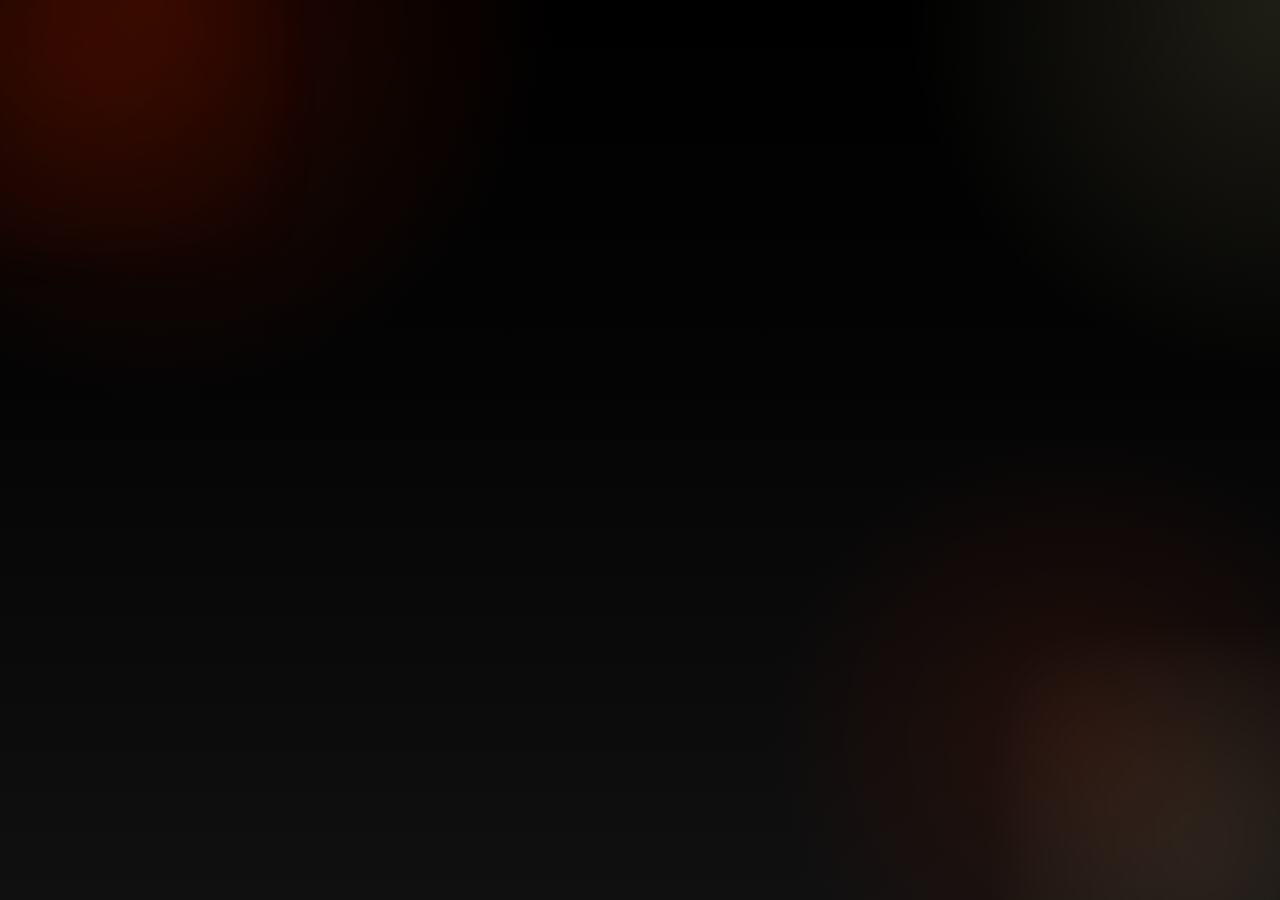
==== contact.html @ 6d23048d "changed colors" ====
<!doctype html>
<html lang="en">
  <head>
    <meta charset="UTF-8" />
    <meta name="viewport" content="width=device-width, initial-scale=1.0" />
    <meta
      name="description"
      content="Request a free estimate for Buddy's top six services and additional work including electrical, flooring, remodeling, cooler service, and general home repairs."
    />
    <meta name="theme-color" content="#000000" />
    <title>Contact | Buddy's Handyman Services</title>
    <link rel="stylesheet" href="styles.css" />
    <link rel="icon" type="image/png" href="/images/bhs-favicon.png?v=6" />
    <link rel="shortcut icon" href="/images/bhs-favicon.png?v=6" />
    <link rel="apple-touch-icon" href="/images/bhs-favicon.png?v=6" />
  </head>
  <body>
    <div id="app"></div>
    <script type="module" src="js/contact.js"></script>
  </body>
</html>
---- styles.css ----
@import url("https://fonts.googleapis.com/css2?family=Manrope:wght@400;500;600;700;800&display=swap");

:root {
  color-scheme: dark;
  --primary: #ff3100;
  --primary-rgb: 255, 49, 0;
  --secondary: #000000;
  --tertiary: #fff3b0;
  --tertiary-rgb: 255, 243, 176;
  --brand-500: var(--primary);
  --brand-400: var(--tertiary);
  --brand-300: var(--tertiary);
  --bg-980: #000000;
  --bg-960: #040404;
  --bg-940: #090909;
  --bg-920: #101010;
  --bg-900: #161616;
  --surface: rgba(0, 0, 0, 0.86);
  --surface-strong: #050505;
  --surface-soft: #0b0b0b;
  --surface-muted: #121212;
  --ink: #fff8d6;
  --ink-soft: rgba(var(--tertiary-rgb), 0.82);
  --ink-faint: rgba(var(--tertiary-rgb), 0.62);
  --line: rgba(var(--tertiary-rgb), 0.12);
  --line-strong: rgba(var(--primary-rgb), 0.28);
  --shadow-sm: 0 18px 36px rgba(0, 0, 0, 0.32);
  --shadow-md: 0 26px 60px rgba(0, 0, 0, 0.42);
  --radius-xl: 2rem;
  --radius-lg: 1.5rem;
  --radius-md: 1.15rem;
  --radius-sm: 1rem;
  --max: 1120px;
}

*,
*::before,
*::after {
  box-sizing: border-box;
}

html,
body {
  margin: 0;
  padding: 0;
}

html {
  scroll-behavior: smooth;
}

body {
  position: relative;
  min-height: 100vh;
  font-family: "Manrope", "Segoe UI", sans-serif;
  color: var(--ink);
  background:
    radial-gradient(circle at 12% 0%, rgba(var(--primary-rgb), 0.16), transparent 28%),
    radial-gradient(circle at 100% 0%, rgba(var(--tertiary-rgb), 0.12), transparent 24%),
    radial-gradient(circle at 84% 82%, rgba(var(--primary-rgb), 0.1), transparent 24%),
    linear-gradient(180deg, var(--bg-980) 0%, var(--bg-960) 42%, var(--bg-920) 100%);
  line-height: 1.6;
  font-size: 17px;
}

body::before,
body::after {
  content: "";
  position: fixed;
  pointer-events: none;
  filter: blur(24px);
  z-index: -1;
}

body::before {
  top: -10rem;
  left: -8rem;
  width: 26rem;
  height: 26rem;
  background: radial-gradient(circle, rgba(var(--primary-rgb), 0.16), rgba(var(--primary-rgb), 0));
  opacity: 0.7;
}

body::after {
  right: -7rem;
  bottom: -8rem;
  width: 24rem;
  height: 24rem;
  background: radial-gradient(circle, rgba(var(--tertiary-rgb), 0.18), rgba(var(--tertiary-rgb), 0));
  opacity: 0.5;
}

#app {
  position: relative;
  min-height: 100vh;
  isolation: isolate;
}

a {
  color: inherit;
  text-underline-offset: 3px;
  -webkit-tap-highlight-color: transparent;
}

img {
  max-width: 100%;
  height: auto;
  display: block;
}

button,
input,
select,
textarea {
  font: inherit;
}

.container {
  width: min(100% - 2rem, var(--max));
  margin-inline: auto;
}

.site-shell {
  padding-bottom: 1rem;
}

.top-header {
  position: sticky;
  top: 0;
  z-index: 40;
  padding: 0.9rem 0 0;
}

.header-shell {
  display: grid;
  gap: 0.95rem;
  padding: 1rem 1.1rem;
  border-radius: 1.7rem;
  border: 1px solid var(--line);
  background: rgba(0, 0, 0, 0.82);
  backdrop-filter: blur(18px);
  box-shadow: var(--shadow-sm);
}

.header-bar {
  display: flex;
  align-items: center;
  justify-content: space-between;
  gap: 1rem;
}

.brand {
  display: flex;
  align-items: center;
  gap: 0.95rem;
  min-width: 0;
  text-decoration: none;
}

.brand:focus-visible,
.nav-toggle:focus-visible,
.nav-link:focus-visible,
.btn:focus-visible,
.phone-link:focus-visible,
.text-link:focus-visible,
.hero-inline-link:focus-visible,
.site-footer a:focus-visible,
input:focus,
select:focus,
textarea:focus {
  outline: 3px solid rgba(var(--primary-rgb), 0.24);
  outline-offset: 2px;
}

.brand-mark {
  width: 3.35rem;
  height: 3.35rem;
  flex: 0 0 auto;
  border-radius: 1.05rem;
  padding: 0.45rem;
  background: linear-gradient(180deg, rgba(var(--primary-rgb), 0.2), rgba(var(--tertiary-rgb), 0.16));
  border: 1px solid rgba(var(--primary-rgb), 0.22);
  box-shadow: 0 10px 22px rgba(0, 0, 0, 0.24);
}

.brand-logo {
  width: 100%;
  height: 100%;
  object-fit: contain;
}

.brand-copy {
  min-width: 0;
}

.brand strong {
  display: block;
  font-size: 1rem;
  line-height: 1.15;
  font-weight: 800;
  letter-spacing: -0.02em;
}

.brand small {
  display: block;
  margin-top: 0.22rem;
  color: var(--ink-faint);
  font-size: 0.88rem;
}

.nav-toggle {
  display: none;
  align-items: center;
  gap: 0.7rem;
  border: 1px solid var(--line);
  border-radius: 999px;
  background: rgba(255, 255, 255, 0.03);
  color: var(--ink);
  padding: 0.72rem 0.92rem;
  cursor: pointer;
  box-shadow: 0 8px 20px rgba(0, 0, 0, 0.24);
}

.nav-toggle-label {
  font-size: 0.92rem;
  font-weight: 700;
}

.nav-toggle-lines {
  display: grid;
  gap: 0.28rem;
}

.nav-toggle-lines span {
  width: 1.1rem;
  height: 2px;
  border-radius: 999px;
  background: currentColor;
  transition: transform 0.2s ease, opacity 0.2s ease;
}

.menu-open .nav-toggle-lines span:first-child {
  transform: translateY(3px) rotate(45deg);
}

.menu-open .nav-toggle-lines span:last-child {
  transform: translateY(-3px) rotate(-45deg);
}

.header-panel {
  display: flex;
  align-items: center;
  justify-content: space-between;
  gap: 1rem;
}

.nav-bar {
  flex: 1 1 auto;
}

.nav-list {
  display: flex;
  flex-wrap: wrap;
  gap: 0.5rem;
  margin: 0;
  padding: 0;
  list-style: none;
}

.nav-link {
  display: inline-flex;
  align-items: center;
  justify-content: center;
  min-height: 46px;
  padding: 0.72rem 1rem;
  border-radius: 999px;
  border: 1px solid transparent;
  color: var(--ink-soft);
  font-weight: 700;
  text-decoration: none;
  transition: border-color 0.18s ease, background-color 0.18s ease, color 0.18s ease, transform 0.18s ease;
}

.nav-link:hover,
.nav-link:focus-visible {
  color: var(--ink);
  background: rgba(var(--primary-rgb), 0.08);
  border-color: rgba(var(--primary-rgb), 0.12);
}

.nav-link.is-active {
  color: var(--brand-500);
  background: rgba(var(--primary-rgb), 0.12);
  border-color: rgba(var(--primary-rgb), 0.2);
  box-shadow: inset 0 0 0 1px rgba(var(--primary-rgb), 0.08);
}

.quick-contact {
  display: flex;
  align-items: center;
  justify-content: flex-end;
  flex-wrap: wrap;
  gap: 0.75rem;
}

.phone-link {
  color: var(--brand-300);
  font-weight: 800;
  text-decoration: none;
}

.header-cta {
  white-space: nowrap;
}

.hero {
  padding: 1.25rem 0 1rem;
}

.hero-shell {
  position: relative;
  display: grid;
  grid-template-columns: minmax(0, 1.45fr) minmax(280px, 0.75fr);
  gap: 1.1rem;
  padding: clamp(1.35rem, 3vw, 2.35rem);
  border-radius: var(--radius-xl);
  border: 1px solid var(--line);
  background:
    linear-gradient(135deg, rgba(0, 0, 0, 0.98), rgba(6, 6, 6, 0.94) 56%, rgba(18, 18, 18, 0.94)),
    linear-gradient(180deg, rgba(var(--primary-rgb), 0.04), rgba(var(--tertiary-rgb), 0.03));
  box-shadow: var(--shadow-md);
  overflow: hidden;
}

.hero-shell::before {
  content: "";
  position: absolute;
  inset: 0;
  background:
    radial-gradient(circle at 10% 12%, rgba(var(--primary-rgb), 0.18), rgba(var(--primary-rgb), 0) 26%),
    radial-gradient(circle at 78% 16%, rgba(var(--tertiary-rgb), 0.12), rgba(var(--tertiary-rgb), 0) 24%),
    linear-gradient(90deg, rgba(var(--primary-rgb), 0.04), rgba(var(--primary-rgb), 0));
  pointer-events: none;
}

.hero-shell::after {
  content: "";
  position: absolute;
  inset: 0;
  background-image: url("images/bhs-logo.png");
  background-repeat: no-repeat;
  background-position: right -2.5rem center;
  background-size: clamp(260px, 34vw, 500px) auto;
  opacity: 0.13;
  pointer-events: none;
  filter: saturate(0.8) brightness(1.05);
}

.hero-copy,
.hero-aside {
  position: relative;
  z-index: 1;
}

.eyebrow {
  margin: 0 0 0.75rem;
  color: var(--brand-500);
  font-size: 0.83rem;
  font-weight: 800;
  letter-spacing: 0.08em;
  text-transform: uppercase;
}

h1,
h2,
h3 {
  margin: 0;
  letter-spacing: -0.04em;
  line-height: 1.08;
  font-weight: 800;
}

h1 {
  max-width: 12ch;
  font-size: clamp(2.2rem, 6vw, 4.35rem);
}

h2 {
  font-size: clamp(1.6rem, 3vw, 2.4rem);
}

h3 {
  font-size: 1.14rem;
}

.hero-lead,
.section-head p,
.card p,
.process-list p,
.license-note,
.site-footer p,
.hero-note,
.rating-panel p {
  color: var(--ink-soft);
}

.hero-lead {
  max-width: 60ch;
  margin: 1rem 0 0;
  font-size: clamp(1rem, 2vw, 1.15rem);
}

.hero-actions {
  display: flex;
  flex-wrap: wrap;
  gap: 0.75rem;
  margin-top: 1.5rem;
}

.hero-note {
  margin: 1rem 0 0;
  color: var(--brand-400);
  font-size: 0.96rem;
}

.hero-aside {
  display: grid;
  gap: 0.85rem;
  align-content: start;
}

.hero-aside-label {
  margin: 0;
  color: var(--ink-faint);
  font-size: 0.88rem;
  font-weight: 700;
  text-transform: uppercase;
  letter-spacing: 0.06em;
}

.hero-aside-card,
.hero-contact-card,
.rating-panel,
.estimate-form,
.site-footer .footer-grid {
  border-radius: var(--radius-lg);
  border: 1px solid var(--line);
  background: linear-gradient(180deg, rgba(5, 5, 5, 0.94), rgba(16, 16, 16, 0.9));
  box-shadow: var(--shadow-sm);
}

.hero-aside-card,
.hero-contact-card {
  padding: 1rem 1.05rem;
}

.hero-points {
  display: grid;
  gap: 0.8rem;
  margin: 0;
  padding: 0;
  list-style: none;
}

.hero-points li {
  display: flex;
  align-items: flex-start;
  gap: 0.7rem;
  color: var(--ink);
  font-weight: 700;
}

.hero-points li::before {
  content: "";
  width: 0.6rem;
  height: 0.6rem;
  flex: 0 0 auto;
  margin-top: 0.4rem;
  border-radius: 999px;
  background: var(--brand-500);
  box-shadow: 0 0 0 6px rgba(var(--primary-rgb), 0.1);
}

.hero-contact-label {
  display: block;
  color: var(--ink-faint);
  font-size: 0.92rem;
  font-weight: 700;
}

.hero-inline-link {
  display: inline-block;
  margin-top: 0.32rem;
  color: var(--brand-500);
  font-size: 1.16rem;
  font-weight: 800;
  text-decoration: none;
}

.btn {
  display: inline-flex;
  align-items: center;
  justify-content: center;
  min-height: 48px;
  padding: 0.86rem 1.22rem;
  border: 1px solid transparent;
  border-radius: 999px;
  font-size: 0.95rem;
  font-weight: 800;
  text-decoration: none;
  cursor: pointer;
  transition: transform 0.18s ease, background-color 0.18s ease, border-color 0.18s ease, box-shadow 0.18s ease, color 0.18s ease;
  touch-action: manipulation;
}

.btn:hover {
  transform: translateY(-1px);
}

.btn-solid {
  color: var(--secondary);
  background: var(--primary);
  border-color: rgba(var(--primary-rgb), 0.36);
  box-shadow: 0 14px 28px rgba(var(--primary-rgb), 0.24);
}

.btn-solid:hover,
.btn-solid:focus-visible {
  background: #ff4a1a;
}

.btn-ghost {
  color: var(--brand-300);
  background: rgba(255, 255, 255, 0.02);
  border-color: var(--line-strong);
}

.btn-ghost:hover,
.btn-ghost:focus-visible {
  border-color: rgba(var(--primary-rgb), 0.3);
  background: rgba(var(--primary-rgb), 0.06);
}

.section {
  padding: 2.4rem 0;
  content-visibility: auto;
  contain-intrinsic-size: 720px;
}

.section-head {
  margin-bottom: 1.25rem;
}

.section-head h2 {
  color: var(--ink);
}

.section-head p {
  max-width: 58ch;
  margin: 0.6rem 0 0;
}

.card-grid {
  display: grid;
  gap: 1rem;
}

.card-grid.three-col {
  grid-template-columns: repeat(3, minmax(0, 1fr));
}

.card-grid.two-col {
  grid-template-columns: repeat(2, minmax(0, 1fr));
}

.card {
  min-height: 100%;
  padding: 1.2rem;
  border-radius: var(--radius-lg);
  border: 1px solid var(--line);
  background: linear-gradient(180deg, rgba(4, 4, 4, 0.94), rgba(15, 15, 15, 0.9));
  box-shadow: var(--shadow-sm);
  transition: transform 0.2s ease, box-shadow 0.2s ease, border-color 0.2s ease;
}

.card:hover {
  transform: translateY(-2px);
  border-color: rgba(var(--primary-rgb), 0.16);
  box-shadow: 0 22px 42px rgba(0, 0, 0, 0.34);
}

.card p {
  margin: 0.7rem 0 0;
}

.text-link {
  color: var(--brand-500);
  font-weight: 800;
  text-decoration: none;
}

.text-link:hover {
  text-decoration: underline;
}

.bullet-list {
  margin: 0.8rem 0 0;
  padding-left: 1.15rem;
  color: var(--ink-soft);
}

.bullet-list li,
.large-list li {
  margin: 0.45rem 0;
}

.process-list {
  display: grid;
  grid-template-columns: repeat(3, minmax(0, 1fr));
  gap: 1rem;
  margin: 0;
  padding: 0;
  list-style: none;
}

.process-list li {
  padding: 1.15rem;
  border-radius: var(--radius-lg);
  border: 1px solid var(--line);
  background: linear-gradient(180deg, rgba(4, 4, 4, 0.94), rgba(15, 15, 15, 0.9));
  box-shadow: var(--shadow-sm);
}

.process-list h3 {
  color: var(--ink);
}

.process-list p {
  margin: 0.65rem 0 0;
}

.chip-row {
  display: flex;
  flex-wrap: wrap;
  gap: 0.7rem;
}

.chip {
  display: inline-flex;
  align-items: center;
  min-height: 42px;
  padding: 0.62rem 0.92rem;
  border-radius: 999px;
  background: rgba(var(--tertiary-rgb), 0.05);
  border: 1px solid rgba(var(--tertiary-rgb), 0.14);
  color: var(--brand-300);
  font-size: 0.92rem;
  font-weight: 800;
  transition: transform 0.18s ease, border-color 0.18s ease, background-color 0.18s ease;
}

.chip:hover,
.chip:focus-visible {
  transform: translateY(-1px);
  border-color: rgba(var(--primary-rgb), 0.22);
  background: rgba(var(--primary-rgb), 0.08);
}

.section-accent {
  padding-top: 0.6rem;
}

.strip-row {
  position: relative;
  display: flex;
  align-items: center;
  justify-content: space-between;
  gap: 1rem;
  padding: 1.35rem 1.4rem;
  border-radius: var(--radius-xl);
  border: 1px solid var(--line);
  background:
    linear-gradient(135deg, rgba(0, 0, 0, 0.98), rgba(7, 7, 7, 0.94) 52%, rgba(18, 18, 18, 0.94)),
    linear-gradient(180deg, rgba(var(--primary-rgb), 0.04), rgba(var(--tertiary-rgb), 0.03));
  box-shadow: var(--shadow-md);
  overflow: hidden;
}

.strip-row::after {
  content: "";
  position: absolute;
  inset: auto -3rem -4rem auto;
  width: 12rem;
  height: 12rem;
  border-radius: 50%;
  background: radial-gradient(circle, rgba(var(--primary-rgb), 0.16), rgba(var(--primary-rgb), 0));
  pointer-events: none;
}

.strip-row > * {
  position: relative;
  z-index: 1;
}

.strip-row h2 {
  color: var(--ink);
}

.strip-row p {
  max-width: 40rem;
  margin: 0.45rem 0 0;
  color: var(--ink-soft);
}

.rating-panel {
  padding: 1.25rem;
}

.rating-score {
  margin: 0;
  color: var(--brand-500);
  font-size: clamp(1.8rem, 4vw, 2.9rem);
}

.testimonial-card .quote {
  color: var(--ink);
  font-size: 1.02rem;
}

.testimonial-card .author {
  margin-top: 0.8rem;
  color: var(--brand-300);
  font-weight: 800;
}

.testimonial-card .context {
  margin-top: 0.2rem;
  color: var(--ink-faint);
  font-size: 0.94rem;
}

.estimate-form {
  display: grid;
  gap: 0.95rem;
  padding: 1.25rem;
}

.estimate-form label {
  display: grid;
  gap: 0.35rem;
  color: var(--ink);
  font-size: 0.95rem;
  font-weight: 700;
}

input,
select,
textarea {
  width: 100%;
  min-height: 48px;
  border: 1px solid var(--line);
  border-radius: var(--radius-sm);
  padding: 0.88rem 1rem;
  color: var(--ink);
  background: rgba(255, 255, 255, 0.02);
  box-shadow: inset 0 1px 2px rgba(0, 0, 0, 0.22);
}

textarea {
  min-height: 8rem;
  resize: vertical;
}

input::placeholder,
textarea::placeholder {
  color: var(--ink-faint);
}

input:focus,
select:focus,
textarea:focus {
  border-color: rgba(var(--primary-rgb), 0.26);
}

.form-status {
  margin: 0.15rem 0 0;
  padding: 0.72rem 0.9rem;
  border-radius: var(--radius-sm);
  border: 1px solid rgba(var(--primary-rgb), 0.18);
  background: rgba(var(--primary-rgb), 0.08);
  color: var(--brand-300);
  font-weight: 700;
}

.license-note {
  margin-top: 1rem;
}

.site-footer {
  padding: 0 0 2rem;
}

.footer-grid {
  display: grid;
  gap: 1rem;
  grid-template-columns: repeat(3, minmax(0, 1fr));
  padding: 1.3rem;
}

.site-footer h2 {
  color: var(--brand-300);
  font-size: 1rem;
}

.site-footer a {
  color: var(--brand-500);
  font-weight: 700;
}

.copyright {
  width: min(100% - 2rem, var(--max));
  margin: 0.9rem auto 0;
  color: var(--ink-faint);
  font-size: 0.92rem;
}

@media (max-width: 1024px) {
  .card-grid.three-col,
  .process-list,
  .footer-grid {
    grid-template-columns: repeat(2, minmax(0, 1fr));
  }

  .hero-shell {
    grid-template-columns: minmax(0, 1fr);
  }

  .hero-shell::after {
    background-position: right -5rem top;
    background-size: clamp(220px, 48vw, 420px) auto;
    opacity: 0.1;
  }
}

@media (max-width: 860px) {
  .top-header {
    padding-top: 0.6rem;
  }

  .header-shell {
    padding: 0.95rem;
    border-radius: 1.4rem;
  }

  .nav-toggle {
    display: inline-flex;
  }

  .header-panel {
    display: none;
    padding-top: 0.3rem;
    border-top: 1px solid rgba(var(--tertiary-rgb), 0.08);
  }

  .header-panel.is-open {
    display: grid;
    gap: 0.9rem;
  }

  .nav-list {
    flex-direction: column;
  }

  .nav-link {
    width: 100%;
    justify-content: flex-start;
  }

  .quick-contact {
    justify-content: flex-start;
  }
}

@media (max-width: 760px) {
  body {
    font-size: 16px;
  }

  .container,
  .copyright {
    width: min(100% - 1.15rem, var(--max));
  }

  .hero {
    padding-top: 0.95rem;
  }

  .hero-shell {
    padding: 1.1rem;
    border-radius: 1.5rem;
  }

  .hero-shell::after {
    background-position: center bottom;
    background-size: min(86vw, 360px) auto;
    opacity: 0.08;
  }

  h1 {
    max-width: none;
    font-size: clamp(2rem, 10vw, 3rem);
  }

  .card-grid.three-col,
  .card-grid.two-col,
  .process-list,
  .footer-grid {
    grid-template-columns: 1fr;
  }

  .section {
    padding: 1.8rem 0;
  }

  .strip-row {
    flex-direction: column;
    align-items: flex-start;
    padding: 1.2rem;
  }
}

@media (max-width: 560px) {
  body::before,
  body::after {
    opacity: 0.45;
  }

  .brand {
    gap: 0.75rem;
  }

  .brand-mark {
    width: 3rem;
    height: 3rem;
  }

  .brand small {
    font-size: 0.82rem;
  }

  .hero-actions,
  .quick-contact {
    width: 100%;
  }

  .hero-actions .btn,
  .quick-contact .btn,
  .strip-row .btn {
    width: 100%;
  }

  .quick-contact .phone-link {
    width: 100%;
  }
}

@media (pointer: coarse) {
  .btn,
  .nav-link,
  .chip,
  .nav-toggle {
    min-height: 48px;
  }
}

@media (prefers-reduced-motion: reduce) {
  html {
    scroll-behavior: auto;
  }

  *,
  *::before,
  *::after {
    animation: none !important;
    transition: none !important;
  }

  .btn:hover,
  .card:hover,
  .chip:hover {
    transform: none;
  }
}
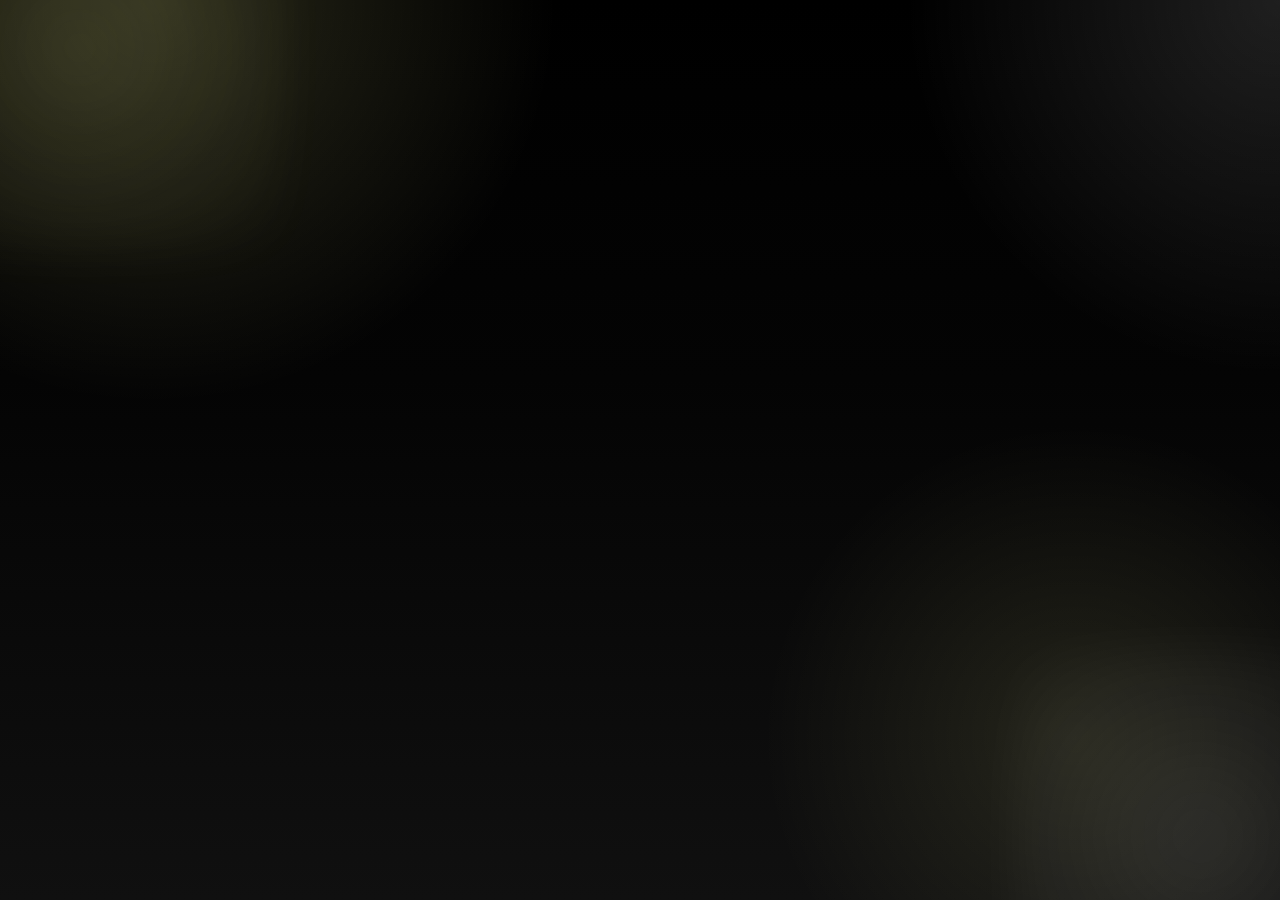
==== commit c7effba1: "added dark mode" ====
--- a/contact.html
+++ b/contact.html
@@ -8,6 +8,7 @@
       content="Request a free estimate for Buddy's top six services and additional work including electrical, flooring, remodeling, cooler service, and general home repairs."
     />
     <meta name="theme-color" content="#000000" />
+    <script src="js/theme-init.js"></script>
     <title>Contact | Buddy's Handyman Services</title>
     <link rel="stylesheet" href="styles.css" />
     <link rel="icon" type="image/png" href="/images/bhs-favicon.png?v=6" />
--- a/styles.css
+++ b/styles.css
@@ -2,11 +2,11 @@
 
 :root {
   color-scheme: dark;
-  --primary: #ff3100;
-  --primary-rgb: 255, 49, 0;
+  --primary: #ffff9d;
+  --primary-rgb: 255, 255, 157;
   --secondary: #000000;
-  --tertiary: #fff3b0;
-  --tertiary-rgb: 255, 243, 176;
+  --tertiary: #ffffff;
+  --tertiary-rgb: 255, 255, 255;
   --brand-500: var(--primary);
   --brand-400: var(--tertiary);
   --brand-300: var(--tertiary);
@@ -19,11 +19,27 @@
   --surface-strong: #050505;
   --surface-soft: #0b0b0b;
   --surface-muted: #121212;
-  --ink: #fff8d6;
+  --ink: #ffffff;
   --ink-soft: rgba(var(--tertiary-rgb), 0.82);
   --ink-faint: rgba(var(--tertiary-rgb), 0.62);
   --line: rgba(var(--tertiary-rgb), 0.12);
   --line-strong: rgba(var(--primary-rgb), 0.28);
+  --accent-ink: var(--brand-500);
+  --header-bg: rgba(0, 0, 0, 0.82);
+  --hero-bg:
+    linear-gradient(135deg, rgba(0, 0, 0, 0.98), rgba(6, 6, 6, 0.94) 56%, rgba(18, 18, 18, 0.94)),
+    linear-gradient(180deg, rgba(var(--primary-rgb), 0.04), rgba(var(--tertiary-rgb), 0.03));
+  --panel-bg: linear-gradient(180deg, rgba(5, 5, 5, 0.94), rgba(16, 16, 16, 0.9));
+  --card-bg: linear-gradient(180deg, rgba(4, 4, 4, 0.94), rgba(15, 15, 15, 0.9));
+  --strip-bg:
+    linear-gradient(135deg, rgba(0, 0, 0, 0.98), rgba(7, 7, 7, 0.94) 52%, rgba(18, 18, 18, 0.94)),
+    linear-gradient(180deg, rgba(var(--primary-rgb), 0.04), rgba(var(--tertiary-rgb), 0.03));
+  --ghost-bg: rgba(255, 255, 255, 0.02);
+  --toggle-bg: rgba(255, 255, 255, 0.03);
+  --chip-bg: rgba(var(--tertiary-rgb), 0.05);
+  --chip-border: rgba(var(--tertiary-rgb), 0.14);
+  --input-bg: rgba(255, 255, 255, 0.02);
+  --solid-hover: #fffebc;
   --shadow-sm: 0 18px 36px rgba(0, 0, 0, 0.32);
   --shadow-md: 0 26px 60px rgba(0, 0, 0, 0.42);
   --radius-xl: 2rem;
@@ -31,6 +47,42 @@
   --radius-md: 1.15rem;
   --radius-sm: 1rem;
   --max: 1120px;
+}
+
+:root[data-theme="light"] {
+  color-scheme: light;
+  --brand-400: #4b4b4b;
+  --brand-300: #111111;
+  --bg-980: #ffffff;
+  --bg-960: #f5f5f5;
+  --bg-940: #ededed;
+  --bg-920: #e5e5e5;
+  --bg-900: #dcdcdc;
+  --surface: rgba(255, 255, 255, 0.92);
+  --surface-strong: #ffffff;
+  --surface-soft: #f6f6f6;
+  --surface-muted: #ebebeb;
+  --ink: #111111;
+  --ink-soft: rgba(0, 0, 0, 0.74);
+  --ink-faint: rgba(0, 0, 0, 0.56);
+  --line: rgba(0, 0, 0, 0.1);
+  --line-strong: rgba(0, 0, 0, 0.14);
+  --accent-ink: #111111;
+  --header-bg: rgba(255, 255, 255, 0.92);
+  --hero-bg:
+    linear-gradient(135deg, rgba(255, 255, 255, 0.98), rgba(247, 247, 247, 0.96) 56%, rgba(236, 236, 236, 0.95)),
+    linear-gradient(180deg, rgba(var(--primary-rgb), 0.08), rgba(255, 255, 255, 0.55));
+  --panel-bg: linear-gradient(180deg, rgba(255, 255, 255, 0.98), rgba(244, 244, 244, 0.95));
+  --card-bg: linear-gradient(180deg, rgba(255, 255, 255, 0.98), rgba(244, 244, 244, 0.95));
+  --strip-bg:
+    linear-gradient(135deg, rgba(255, 255, 255, 0.98), rgba(246, 246, 246, 0.96) 52%, rgba(235, 235, 235, 0.95)),
+    linear-gradient(180deg, rgba(var(--primary-rgb), 0.08), rgba(255, 255, 255, 0.5));
+  --ghost-bg: rgba(0, 0, 0, 0.02);
+  --toggle-bg: rgba(0, 0, 0, 0.03);
+  --chip-bg: rgba(0, 0, 0, 0.03);
+  --chip-border: rgba(0, 0, 0, 0.08);
+  --input-bg: rgba(255, 255, 255, 0.92);
+  --solid-hover: #fffec6;
 }
 
 *,
@@ -137,7 +189,7 @@
   padding: 1rem 1.1rem;
   border-radius: 1.7rem;
   border: 1px solid var(--line);
-  background: rgba(0, 0, 0, 0.82);
+  background: var(--header-bg);
   backdrop-filter: blur(18px);
   box-shadow: var(--shadow-sm);
 }
@@ -214,7 +266,7 @@
   gap: 0.7rem;
   border: 1px solid var(--line);
   border-radius: 999px;
-  background: rgba(255, 255, 255, 0.03);
+  background: var(--toggle-bg);
   color: var(--ink);
   padding: 0.72rem 0.92rem;
   cursor: pointer;
@@ -289,7 +341,7 @@
 }
 
 .nav-link.is-active {
-  color: var(--brand-500);
+  color: var(--accent-ink);
   background: rgba(var(--primary-rgb), 0.12);
   border-color: rgba(var(--primary-rgb), 0.2);
   box-shadow: inset 0 0 0 1px rgba(var(--primary-rgb), 0.08);
@@ -311,6 +363,31 @@
 
 .header-cta {
   white-space: nowrap;
+}
+
+.theme-toggle {
+  gap: 0.62rem;
+  white-space: nowrap;
+}
+
+.theme-toggle.is-active {
+  border-color: rgba(var(--primary-rgb), 0.3);
+  background: rgba(var(--primary-rgb), 0.08);
+}
+
+.theme-toggle-state {
+  display: inline-flex;
+  align-items: center;
+  justify-content: center;
+  min-width: 2.5rem;
+  padding: 0.16rem 0.48rem;
+  border-radius: 999px;
+  background: rgba(var(--primary-rgb), 0.24);
+  color: var(--secondary);
+  font-size: 0.76rem;
+  font-weight: 800;
+  letter-spacing: 0.08em;
+  text-transform: uppercase;
 }
 
 .hero {
@@ -325,9 +402,7 @@
   padding: clamp(1.35rem, 3vw, 2.35rem);
   border-radius: var(--radius-xl);
   border: 1px solid var(--line);
-  background:
-    linear-gradient(135deg, rgba(0, 0, 0, 0.98), rgba(6, 6, 6, 0.94) 56%, rgba(18, 18, 18, 0.94)),
-    linear-gradient(180deg, rgba(var(--primary-rgb), 0.04), rgba(var(--tertiary-rgb), 0.03));
+  background: var(--hero-bg);
   box-shadow: var(--shadow-md);
   overflow: hidden;
 }
@@ -364,7 +439,7 @@
 
 .eyebrow {
   margin: 0 0 0.75rem;
-  color: var(--brand-500);
+  color: var(--accent-ink);
   font-size: 0.83rem;
   font-weight: 800;
   letter-spacing: 0.08em;
@@ -445,7 +520,7 @@
 .site-footer .footer-grid {
   border-radius: var(--radius-lg);
   border: 1px solid var(--line);
-  background: linear-gradient(180deg, rgba(5, 5, 5, 0.94), rgba(16, 16, 16, 0.9));
+  background: var(--panel-bg);
   box-shadow: var(--shadow-sm);
 }
 
@@ -491,7 +566,7 @@
 .hero-inline-link {
   display: inline-block;
   margin-top: 0.32rem;
-  color: var(--brand-500);
+  color: var(--accent-ink);
   font-size: 1.16rem;
   font-weight: 800;
   text-decoration: none;
@@ -526,12 +601,12 @@
 
 .btn-solid:hover,
 .btn-solid:focus-visible {
-  background: #ff4a1a;
+  background: var(--solid-hover);
 }
 
 .btn-ghost {
   color: var(--brand-300);
-  background: rgba(255, 255, 255, 0.02);
+  background: var(--ghost-bg);
   border-color: var(--line-strong);
 }
 
@@ -578,7 +653,7 @@
   padding: 1.2rem;
   border-radius: var(--radius-lg);
   border: 1px solid var(--line);
-  background: linear-gradient(180deg, rgba(4, 4, 4, 0.94), rgba(15, 15, 15, 0.9));
+  background: var(--card-bg);
   box-shadow: var(--shadow-sm);
   transition: transform 0.2s ease, box-shadow 0.2s ease, border-color 0.2s ease;
 }
@@ -594,7 +669,7 @@
 }
 
 .text-link {
-  color: var(--brand-500);
+  color: var(--accent-ink);
   font-weight: 800;
   text-decoration: none;
 }
@@ -627,7 +702,7 @@
   padding: 1.15rem;
   border-radius: var(--radius-lg);
   border: 1px solid var(--line);
-  background: linear-gradient(180deg, rgba(4, 4, 4, 0.94), rgba(15, 15, 15, 0.9));
+  background: var(--card-bg);
   box-shadow: var(--shadow-sm);
 }
 
@@ -651,8 +726,8 @@
   min-height: 42px;
   padding: 0.62rem 0.92rem;
   border-radius: 999px;
-  background: rgba(var(--tertiary-rgb), 0.05);
-  border: 1px solid rgba(var(--tertiary-rgb), 0.14);
+  background: var(--chip-bg);
+  border: 1px solid var(--chip-border);
   color: var(--brand-300);
   font-size: 0.92rem;
   font-weight: 800;
@@ -679,9 +754,7 @@
   padding: 1.35rem 1.4rem;
   border-radius: var(--radius-xl);
   border: 1px solid var(--line);
-  background:
-    linear-gradient(135deg, rgba(0, 0, 0, 0.98), rgba(7, 7, 7, 0.94) 52%, rgba(18, 18, 18, 0.94)),
-    linear-gradient(180deg, rgba(var(--primary-rgb), 0.04), rgba(var(--tertiary-rgb), 0.03));
+  background: var(--strip-bg);
   box-shadow: var(--shadow-md);
   overflow: hidden;
 }
@@ -718,7 +791,7 @@
 
 .rating-score {
   margin: 0;
-  color: var(--brand-500);
+  color: var(--accent-ink);
   font-size: clamp(1.8rem, 4vw, 2.9rem);
 }
 
@@ -762,7 +835,7 @@
   border-radius: var(--radius-sm);
   padding: 0.88rem 1rem;
   color: var(--ink);
-  background: rgba(255, 255, 255, 0.02);
+  background: var(--input-bg);
   box-shadow: inset 0 1px 2px rgba(0, 0, 0, 0.22);
 }
 
@@ -813,8 +886,13 @@
 }
 
 .site-footer a {
-  color: var(--brand-500);
+  color: var(--accent-ink);
   font-weight: 700;
+}
+
+:root[data-theme="light"] .hero-shell::after {
+  opacity: 0.08;
+  filter: saturate(0.7) brightness(0.92);
 }
 
 .copyright {
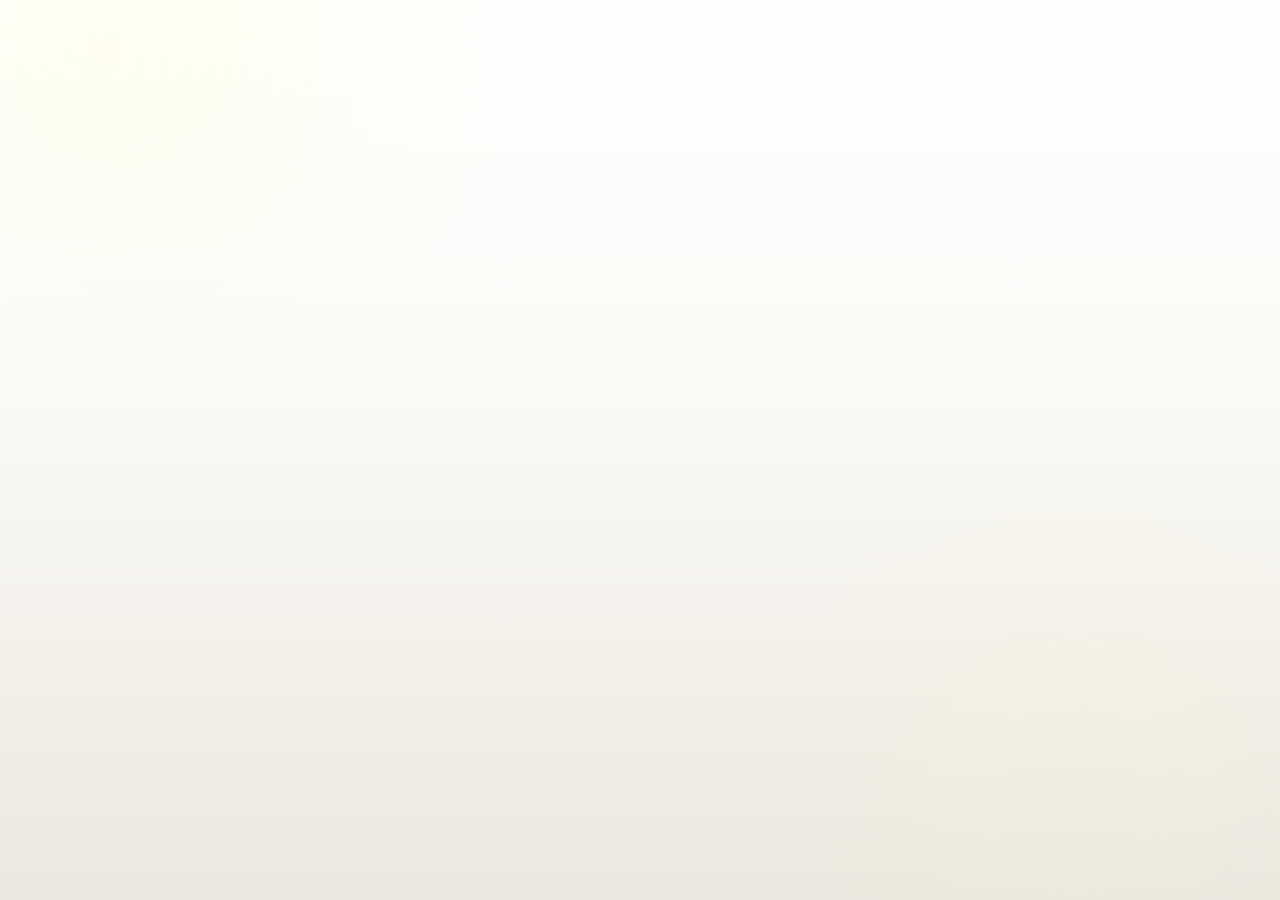
==== commit ff33f9ca: "made more elder friendly" ====
--- a/contact.html
+++ b/contact.html
@@ -7,7 +7,7 @@
       name="description"
       content="Request a free estimate for Buddy's top six services and additional work including electrical, flooring, remodeling, cooler service, and general home repairs."
     />
-    <meta name="theme-color" content="#000000" />
+    <meta name="theme-color" content="#faf8f3" />
     <script src="js/theme-init.js"></script>
     <title>Contact | Buddy's Handyman Services</title>
     <link rel="stylesheet" href="styles.css" />
--- a/styles.css
+++ b/styles.css
@@ -1,4 +1,4 @@
-@import url("https://fonts.googleapis.com/css2?family=Manrope:wght@400;500;600;700;800&display=swap");
+@import url("https://fonts.googleapis.com/css2?family=Atkinson+Hyperlegible:wght@400;700&display=swap");
 
 :root {
   color-scheme: dark;
@@ -40,6 +40,7 @@
   --chip-border: rgba(var(--tertiary-rgb), 0.14);
   --input-bg: rgba(255, 255, 255, 0.02);
   --solid-hover: #fffebc;
+  --focus-ring: #0b57d0;
   --shadow-sm: 0 18px 36px rgba(0, 0, 0, 0.32);
   --shadow-md: 0 26px 60px rgba(0, 0, 0, 0.42);
   --radius-xl: 2rem;
@@ -51,36 +52,36 @@
 
 :root[data-theme="light"] {
   color-scheme: light;
-  --brand-400: #4b4b4b;
+  --brand-400: #3b3b3b;
   --brand-300: #111111;
   --bg-980: #ffffff;
-  --bg-960: #f5f5f5;
-  --bg-940: #ededed;
-  --bg-920: #e5e5e5;
-  --bg-900: #dcdcdc;
+  --bg-960: #fbfaf7;
+  --bg-940: #f4f1ea;
+  --bg-920: #ece8df;
+  --bg-900: #e2ddd2;
   --surface: rgba(255, 255, 255, 0.92);
   --surface-strong: #ffffff;
-  --surface-soft: #f6f6f6;
-  --surface-muted: #ebebeb;
+  --surface-soft: #faf8f3;
+  --surface-muted: #efebe2;
   --ink: #111111;
-  --ink-soft: rgba(0, 0, 0, 0.74);
-  --ink-faint: rgba(0, 0, 0, 0.56);
-  --line: rgba(0, 0, 0, 0.1);
-  --line-strong: rgba(0, 0, 0, 0.14);
+  --ink-soft: rgba(0, 0, 0, 0.84);
+  --ink-faint: rgba(0, 0, 0, 0.68);
+  --line: rgba(0, 0, 0, 0.16);
+  --line-strong: rgba(0, 0, 0, 0.22);
   --accent-ink: #111111;
-  --header-bg: rgba(255, 255, 255, 0.92);
+  --header-bg: rgba(255, 255, 255, 0.97);
   --hero-bg:
-    linear-gradient(135deg, rgba(255, 255, 255, 0.98), rgba(247, 247, 247, 0.96) 56%, rgba(236, 236, 236, 0.95)),
-    linear-gradient(180deg, rgba(var(--primary-rgb), 0.08), rgba(255, 255, 255, 0.55));
-  --panel-bg: linear-gradient(180deg, rgba(255, 255, 255, 0.98), rgba(244, 244, 244, 0.95));
-  --card-bg: linear-gradient(180deg, rgba(255, 255, 255, 0.98), rgba(244, 244, 244, 0.95));
+    linear-gradient(135deg, rgba(255, 255, 255, 0.99), rgba(250, 248, 243, 0.98) 56%, rgba(240, 236, 228, 0.97)),
+    linear-gradient(180deg, rgba(var(--primary-rgb), 0.08), rgba(255, 255, 255, 0.5));
+  --panel-bg: linear-gradient(180deg, rgba(255, 255, 255, 0.99), rgba(248, 245, 239, 0.97));
+  --card-bg: linear-gradient(180deg, rgba(255, 255, 255, 0.99), rgba(248, 245, 239, 0.97));
   --strip-bg:
-    linear-gradient(135deg, rgba(255, 255, 255, 0.98), rgba(246, 246, 246, 0.96) 52%, rgba(235, 235, 235, 0.95)),
-    linear-gradient(180deg, rgba(var(--primary-rgb), 0.08), rgba(255, 255, 255, 0.5));
+    linear-gradient(135deg, rgba(255, 255, 255, 0.99), rgba(250, 248, 243, 0.98) 52%, rgba(240, 236, 228, 0.97)),
+    linear-gradient(180deg, rgba(var(--primary-rgb), 0.08), rgba(255, 255, 255, 0.45));
   --ghost-bg: rgba(0, 0, 0, 0.02);
-  --toggle-bg: rgba(0, 0, 0, 0.03);
+  --toggle-bg: rgba(0, 0, 0, 0.04);
   --chip-bg: rgba(0, 0, 0, 0.03);
-  --chip-border: rgba(0, 0, 0, 0.08);
+  --chip-border: rgba(0, 0, 0, 0.12);
   --input-bg: rgba(255, 255, 255, 0.92);
   --solid-hover: #fffec6;
 }
@@ -99,20 +100,22 @@
 
 html {
   scroll-behavior: smooth;
+  scroll-padding-top: 7.5rem;
 }
 
 body {
   position: relative;
   min-height: 100vh;
-  font-family: "Manrope", "Segoe UI", sans-serif;
+  overflow-x: clip;
+  font-family: "Atkinson Hyperlegible", "Segoe UI", sans-serif;
   color: var(--ink);
   background:
-    radial-gradient(circle at 12% 0%, rgba(var(--primary-rgb), 0.16), transparent 28%),
-    radial-gradient(circle at 100% 0%, rgba(var(--tertiary-rgb), 0.12), transparent 24%),
-    radial-gradient(circle at 84% 82%, rgba(var(--primary-rgb), 0.1), transparent 24%),
+    radial-gradient(circle at 12% 0%, rgba(var(--primary-rgb), 0.1), transparent 26%),
+    radial-gradient(circle at 100% 0%, rgba(var(--tertiary-rgb), 0.08), transparent 20%),
+    radial-gradient(circle at 84% 82%, rgba(var(--primary-rgb), 0.07), transparent 22%),
     linear-gradient(180deg, var(--bg-980) 0%, var(--bg-960) 42%, var(--bg-920) 100%);
-  line-height: 1.6;
-  font-size: 17px;
+  line-height: 1.72;
+  font-size: 18px;
 }
 
 body::before,
@@ -130,7 +133,7 @@
   width: 26rem;
   height: 26rem;
   background: radial-gradient(circle, rgba(var(--primary-rgb), 0.16), rgba(var(--primary-rgb), 0));
-  opacity: 0.7;
+  opacity: 0.35;
 }
 
 body::after {
@@ -139,7 +142,7 @@
   width: 24rem;
   height: 24rem;
   background: radial-gradient(circle, rgba(var(--tertiary-rgb), 0.18), rgba(var(--tertiary-rgb), 0));
-  opacity: 0.5;
+  opacity: 0.24;
 }
 
 #app {
@@ -151,6 +154,7 @@
 a {
   color: inherit;
   text-underline-offset: 3px;
+  text-decoration-thickness: 0.08em;
   -webkit-tap-highlight-color: transparent;
 }
 
@@ -172,8 +176,38 @@
   margin-inline: auto;
 }
 
+.sr-only {
+  position: absolute;
+  width: 1px;
+  height: 1px;
+  padding: 0;
+  margin: -1px;
+  overflow: hidden;
+  clip: rect(0, 0, 0, 0);
+  white-space: nowrap;
+  border: 0;
+}
+
 .site-shell {
-  padding-bottom: 1rem;
+  padding-bottom: 1.5rem;
+}
+
+.skip-link {
+  position: absolute;
+  left: 1rem;
+  top: -4rem;
+  z-index: 100;
+  padding: 0.8rem 1rem;
+  border-radius: 0.9rem;
+  background: #ffffff;
+  color: #111111;
+  font-weight: 700;
+  text-decoration: none;
+  box-shadow: var(--shadow-sm);
+}
+
+.skip-link:focus {
+  top: 0.85rem;
 }
 
 .top-header {
@@ -184,8 +218,9 @@
 }
 
 .header-shell {
+  position: relative;
   display: grid;
-  gap: 0.95rem;
+  gap: 0.75rem;
   padding: 1rem 1.1rem;
   border-radius: 1.7rem;
   border: 1px solid var(--line);
@@ -220,8 +255,8 @@
 input:focus,
 select:focus,
 textarea:focus {
-  outline: 3px solid rgba(var(--primary-rgb), 0.24);
-  outline-offset: 2px;
+  outline: 4px solid var(--focus-ring);
+  outline-offset: 3px;
 }
 
 .brand-mark {
@@ -247,89 +282,108 @@
 
 .brand strong {
   display: block;
-  font-size: 1rem;
-  line-height: 1.15;
+  font-size: 1.12rem;
+  line-height: 1.2;
   font-weight: 800;
-  letter-spacing: -0.02em;
+  letter-spacing: -0.01em;
 }
 
 .brand small {
   display: block;
-  margin-top: 0.22rem;
+  margin-top: 0.3rem;
   color: var(--ink-faint);
-  font-size: 0.88rem;
+  font-size: 0.95rem;
 }
 
 .nav-toggle {
-  display: none;
+  display: inline-flex;
   align-items: center;
-  gap: 0.7rem;
+  justify-content: center;
+  width: 3.45rem;
+  height: 3.45rem;
+  flex: 0 0 auto;
   border: 1px solid var(--line);
   border-radius: 999px;
   background: var(--toggle-bg);
   color: var(--ink);
-  padding: 0.72rem 0.92rem;
+  padding: 0;
   cursor: pointer;
   box-shadow: 0 8px 20px rgba(0, 0, 0, 0.24);
 }
 
-.nav-toggle-label {
-  font-size: 0.92rem;
-  font-weight: 700;
-}
-
 .nav-toggle-lines {
   display: grid;
-  gap: 0.28rem;
+  gap: 0.24rem;
 }
 
 .nav-toggle-lines span {
-  width: 1.1rem;
+  width: 1.15rem;
   height: 2px;
   border-radius: 999px;
   background: currentColor;
   transition: transform 0.2s ease, opacity 0.2s ease;
 }
 
-.menu-open .nav-toggle-lines span:first-child {
-  transform: translateY(3px) rotate(45deg);
-}
-
-.menu-open .nav-toggle-lines span:last-child {
-  transform: translateY(-3px) rotate(-45deg);
+.menu-open .nav-toggle-lines span:nth-child(1) {
+  transform: translateY(6px) rotate(45deg);
+}
+
+.menu-open .nav-toggle-lines span:nth-child(2) {
+  opacity: 0;
+}
+
+.menu-open .nav-toggle-lines span:nth-child(3) {
+  transform: translateY(-6px) rotate(-45deg);
 }
 
 .header-panel {
-  display: flex;
-  align-items: center;
-  justify-content: space-between;
-  gap: 1rem;
+  display: none;
+}
+
+.header-panel.is-open {
+  position: absolute;
+  top: calc(100% + 0.35rem);
+  right: 0;
+  z-index: 5;
+  display: block;
+}
+
+.menu-dropdown {
+  width: min(100%, 24rem);
+  margin-left: auto;
+  padding: 0.95rem;
+  border-radius: 1.35rem;
+  border: 1px solid var(--line);
+  background: var(--panel-bg);
+  box-shadow: var(--shadow-md);
+  overflow: hidden;
 }
 
 .nav-bar {
-  flex: 1 1 auto;
+  min-width: 0;
 }
 
 .nav-list {
-  display: flex;
-  flex-wrap: wrap;
-  gap: 0.5rem;
+  display: grid;
+  gap: 0.48rem;
   margin: 0;
   padding: 0;
   list-style: none;
 }
 
 .nav-link {
-  display: inline-flex;
+  display: flex;
   align-items: center;
-  justify-content: center;
-  min-height: 46px;
-  padding: 0.72rem 1rem;
-  border-radius: 999px;
+  justify-content: flex-start;
+  min-height: 52px;
+  padding: 0.82rem 1rem;
+  border-radius: var(--radius-sm);
   border: 1px solid transparent;
   color: var(--ink-soft);
+  font-size: 1rem;
   font-weight: 700;
   text-decoration: none;
+  overflow-wrap: anywhere;
   transition: border-color 0.18s ease, background-color 0.18s ease, color 0.18s ease, transform 0.18s ease;
 }
 
@@ -348,26 +402,42 @@
 }
 
 .quick-contact {
+  display: grid;
+  gap: 0.7rem;
+  margin-top: 0.85rem;
+}
+
+.phone-link {
   display: flex;
   align-items: center;
-  justify-content: flex-end;
-  flex-wrap: wrap;
-  gap: 0.75rem;
-}
-
-.phone-link {
+  justify-content: center;
+  min-height: 54px;
+  width: 100%;
+  padding: 0.82rem 1rem;
+  border: 1px solid var(--line);
+  border-radius: 999px;
+  background: var(--ghost-bg);
   color: var(--brand-300);
-  font-weight: 800;
-  text-decoration: none;
+  font-size: 1rem;
+  font-weight: 700;
+  text-decoration: underline;
+  transition: border-color 0.18s ease, background-color 0.18s ease, color 0.18s ease;
+}
+
+.phone-link:hover,
+.phone-link:focus-visible {
+  border-color: rgba(var(--primary-rgb), 0.22);
+  background: rgba(var(--primary-rgb), 0.06);
 }
 
 .header-cta {
-  white-space: nowrap;
+  width: 100%;
 }
 
 .theme-toggle {
+  width: 100%;
   gap: 0.62rem;
-  white-space: nowrap;
+  justify-content: space-between;
 }
 
 .theme-toggle.is-active {
@@ -384,10 +454,9 @@
   border-radius: 999px;
   background: rgba(var(--primary-rgb), 0.24);
   color: var(--secondary);
-  font-size: 0.76rem;
+  font-size: 0.84rem;
   font-weight: 800;
-  letter-spacing: 0.08em;
-  text-transform: uppercase;
+  letter-spacing: 0.02em;
 }
 
 .hero {
@@ -426,7 +495,7 @@
   background-repeat: no-repeat;
   background-position: right -2.5rem center;
   background-size: clamp(260px, 34vw, 500px) auto;
-  opacity: 0.13;
+  opacity: 0.08;
   pointer-events: none;
   filter: saturate(0.8) brightness(1.05);
 }
@@ -438,34 +507,38 @@
 }
 
 .eyebrow {
-  margin: 0 0 0.75rem;
+  display: inline-flex;
+  align-items: center;
+  margin: 0 0 0.95rem;
+  padding: 0.38rem 0.7rem;
+  border-radius: 999px;
+  background: rgba(var(--primary-rgb), 0.18);
   color: var(--accent-ink);
-  font-size: 0.83rem;
-  font-weight: 800;
-  letter-spacing: 0.08em;
-  text-transform: uppercase;
+  font-size: 0.96rem;
+  font-weight: 700;
+  letter-spacing: 0.01em;
 }
 
 h1,
 h2,
 h3 {
   margin: 0;
-  letter-spacing: -0.04em;
-  line-height: 1.08;
+  letter-spacing: -0.02em;
+  line-height: 1.15;
   font-weight: 800;
 }
 
 h1 {
-  max-width: 12ch;
-  font-size: clamp(2.2rem, 6vw, 4.35rem);
+  max-width: 15ch;
+  font-size: clamp(2.5rem, 6vw, 4.6rem);
 }
 
 h2 {
-  font-size: clamp(1.6rem, 3vw, 2.4rem);
+  font-size: clamp(1.85rem, 3vw, 2.7rem);
 }
 
 h3 {
-  font-size: 1.14rem;
+  font-size: 1.28rem;
 }
 
 .hero-lead,
@@ -480,9 +553,9 @@
 }
 
 .hero-lead {
-  max-width: 60ch;
-  margin: 1rem 0 0;
-  font-size: clamp(1rem, 2vw, 1.15rem);
+  max-width: 34rem;
+  margin: 1.1rem 0 0;
+  font-size: clamp(1.12rem, 2vw, 1.28rem);
 }
 
 .hero-actions {
@@ -495,7 +568,7 @@
 .hero-note {
   margin: 1rem 0 0;
   color: var(--brand-400);
-  font-size: 0.96rem;
+  font-size: 1rem;
 }
 
 .hero-aside {
@@ -507,10 +580,9 @@
 .hero-aside-label {
   margin: 0;
   color: var(--ink-faint);
-  font-size: 0.88rem;
+  font-size: 0.96rem;
   font-weight: 700;
-  text-transform: uppercase;
-  letter-spacing: 0.06em;
+  letter-spacing: 0.01em;
 }
 
 .hero-aside-card,
@@ -543,6 +615,7 @@
   gap: 0.7rem;
   color: var(--ink);
   font-weight: 700;
+  font-size: 1rem;
 }
 
 .hero-points li::before {
@@ -559,7 +632,7 @@
 .hero-contact-label {
   display: block;
   color: var(--ink-faint);
-  font-size: 0.92rem;
+  font-size: 1rem;
   font-weight: 700;
 }
 
@@ -567,22 +640,27 @@
   display: inline-block;
   margin-top: 0.32rem;
   color: var(--accent-ink);
-  font-size: 1.16rem;
+  font-size: clamp(1rem, 3vw, 1.16rem);
   font-weight: 800;
-  text-decoration: none;
+  text-decoration: underline;
+  overflow-wrap: anywhere;
 }
 
 .btn {
   display: inline-flex;
   align-items: center;
   justify-content: center;
-  min-height: 48px;
-  padding: 0.86rem 1.22rem;
+  min-height: 54px;
+  padding: 0.95rem 1.28rem;
   border: 1px solid transparent;
   border-radius: 999px;
-  font-size: 0.95rem;
+  font-size: 1rem;
   font-weight: 800;
   text-decoration: none;
+  text-align: center;
+  line-height: 1.25;
+  white-space: normal;
+  max-width: 100%;
   cursor: pointer;
   transition: transform 0.18s ease, background-color 0.18s ease, border-color 0.18s ease, box-shadow 0.18s ease, color 0.18s ease;
   touch-action: manipulation;
@@ -622,8 +700,12 @@
   contain-intrinsic-size: 720px;
 }
 
+.section[id] {
+  scroll-margin-top: 7rem;
+}
+
 .section-head {
-  margin-bottom: 1.25rem;
+  margin-bottom: 1.4rem;
 }
 
 .section-head h2 {
@@ -631,8 +713,9 @@
 }
 
 .section-head p {
-  max-width: 58ch;
-  margin: 0.6rem 0 0;
+  max-width: 40rem;
+  margin: 0.7rem 0 0;
+  font-size: 1.06rem;
 }
 
 .card-grid {
@@ -671,16 +754,22 @@
 .text-link {
   color: var(--accent-ink);
   font-weight: 800;
-  text-decoration: none;
+  text-decoration: underline;
 }
 
 .text-link:hover {
   text-decoration: underline;
 }
 
+.support-note {
+  margin: 0.8rem 0 0;
+  color: var(--accent-ink);
+  font-weight: 700;
+}
+
 .bullet-list {
   margin: 0.8rem 0 0;
-  padding-left: 1.15rem;
+  padding-left: 1.35rem;
   color: var(--ink-soft);
 }
 
@@ -711,7 +800,7 @@
 }
 
 .process-list p {
-  margin: 0.65rem 0 0;
+  margin: 0.75rem 0 0;
 }
 
 .chip-row {
@@ -729,7 +818,7 @@
   background: var(--chip-bg);
   border: 1px solid var(--chip-border);
   color: var(--brand-300);
-  font-size: 0.92rem;
+  font-size: 1rem;
   font-weight: 800;
   transition: transform 0.18s ease, border-color 0.18s ease, background-color 0.18s ease;
 }
@@ -792,12 +881,12 @@
 .rating-score {
   margin: 0;
   color: var(--accent-ink);
-  font-size: clamp(1.8rem, 4vw, 2.9rem);
+  font-size: clamp(2rem, 4vw, 3.1rem);
 }
 
 .testimonial-card .quote {
   color: var(--ink);
-  font-size: 1.02rem;
+  font-size: 1.08rem;
 }
 
 .testimonial-card .author {
@@ -820,22 +909,29 @@
 
 .estimate-form label {
   display: grid;
-  gap: 0.35rem;
+  gap: 0.42rem;
   color: var(--ink);
-  font-size: 0.95rem;
+  font-size: 1rem;
   font-weight: 700;
+}
+
+.form-help {
+  margin: 0;
+  color: var(--ink-soft);
+  font-size: 1rem;
 }
 
 input,
 select,
 textarea {
   width: 100%;
-  min-height: 48px;
-  border: 1px solid var(--line);
+  min-height: 54px;
+  border: 2px solid var(--line);
   border-radius: var(--radius-sm);
-  padding: 0.88rem 1rem;
+  padding: 0.95rem 1rem;
   color: var(--ink);
   background: var(--input-bg);
+  font-size: 1rem;
   box-shadow: inset 0 1px 2px rgba(0, 0, 0, 0.22);
 }
 
@@ -862,11 +958,18 @@
   border: 1px solid rgba(var(--primary-rgb), 0.18);
   background: rgba(var(--primary-rgb), 0.08);
   color: var(--brand-300);
+  font-size: 1rem;
   font-weight: 700;
 }
 
 .license-note {
   margin-top: 1rem;
+}
+
+.license-note a {
+  color: var(--accent-ink);
+  font-weight: 700;
+  text-decoration: underline;
 }
 
 .site-footer {
@@ -882,12 +985,13 @@
 
 .site-footer h2 {
   color: var(--brand-300);
-  font-size: 1rem;
+  font-size: 1.08rem;
 }
 
 .site-footer a {
   color: var(--accent-ink);
   font-weight: 700;
+  text-decoration: underline;
 }
 
 :root[data-theme="light"] .hero-shell::after {
@@ -930,32 +1034,17 @@
     border-radius: 1.4rem;
   }
 
-  .nav-toggle {
-    display: inline-flex;
-  }
-
-  .header-panel {
-    display: none;
-    padding-top: 0.3rem;
-    border-top: 1px solid rgba(var(--tertiary-rgb), 0.08);
-  }
-
   .header-panel.is-open {
-    display: grid;
-    gap: 0.9rem;
-  }
-
-  .nav-list {
-    flex-direction: column;
-  }
-
-  .nav-link {
+    position: static;
+    margin-top: 0.3rem;
+  }
+
+  .menu-dropdown {
     width: 100%;
-    justify-content: flex-start;
-  }
-
-  .quick-contact {
-    justify-content: flex-start;
+  }
+
+  .brand strong {
+    font-size: 0.96rem;
   }
 }
 
@@ -973,15 +1062,85 @@
     padding-top: 0.95rem;
   }
 
+  .top-header {
+    padding-top: 0.45rem;
+  }
+
+  .header-shell {
+    padding: 0.82rem;
+    border-radius: 1.25rem;
+  }
+
+  .menu-dropdown {
+    padding: 0.78rem;
+    border-radius: 1.1rem;
+  }
+
+  .nav-list,
+  .quick-contact,
+  .card-grid,
+  .process-list,
+  .footer-grid {
+    gap: 0.78rem;
+  }
+
+  .nav-link {
+    min-height: 44px;
+    padding: 0.7rem 0.9rem;
+  }
+
+  .btn,
+  .phone-link {
+    min-height: 46px;
+    padding: 0.8rem 1rem;
+  }
+
   .hero-shell {
+    gap: 0.9rem;
     padding: 1.1rem;
     border-radius: 1.5rem;
+  }
+
+  .hero-actions {
+    display: grid;
+    grid-template-columns: 1fr;
+    width: 100%;
+  }
+
+  .hero-actions .btn,
+  .strip-row .btn {
+    width: 100%;
+  }
+
+  .hero-note {
+    max-width: 34ch;
+    margin-top: 0.85rem;
+    font-size: 0.92rem;
+  }
+
+  .hero-lead {
+    margin-top: 0.9rem;
+    font-size: 1rem;
+  }
+
+  .hero-aside {
+    gap: 0.75rem;
+  }
+
+  .hero-aside-card,
+  .hero-contact-card,
+  .rating-panel {
+    padding: 0.95rem;
+  }
+
+  .hero-points {
+    gap: 0.65rem;
   }
 
   .hero-shell::after {
     background-position: center bottom;
     background-size: min(86vw, 360px) auto;
-    opacity: 0.08;
+    opacity: 0.06;
   }
 
   h1 {
@@ -1000,45 +1159,123 @@
     padding: 1.8rem 0;
   }
 
+  .section-head {
+    margin-bottom: 1rem;
+  }
+
+  .card,
+  .process-list li,
+  .estimate-form,
+  .site-footer .footer-grid {
+    padding: 1.05rem;
+  }
+
+  .chip-row {
+    display: grid;
+    grid-template-columns: 1fr;
+    gap: 0.55rem;
+  }
+
+  .chip {
+    width: 100%;
+    justify-content: flex-start;
+    padding: 0.72rem 0.9rem;
+  }
+
   .strip-row {
+    gap: 0.85rem;
     flex-direction: column;
     align-items: flex-start;
-    padding: 1.2rem;
+    padding: 1rem;
+    border-radius: 1.25rem;
+  }
+
+  .strip-row p {
+    max-width: none;
+  }
+
+  input,
+  select,
+  textarea {
+    padding: 0.82rem 0.9rem;
   }
 }
 
 @media (max-width: 560px) {
   body::before,
   body::after {
-    opacity: 0.45;
+    opacity: 0.3;
   }
 
   .brand {
-    gap: 0.75rem;
+    gap: 0.65rem;
   }
 
   .brand-mark {
-    width: 3rem;
-    height: 3rem;
+    width: 2.85rem;
+    height: 2.85rem;
+  }
+
+  .brand strong {
+    font-size: 0.9rem;
   }
 
   .brand small {
-    font-size: 0.82rem;
-  }
-
+    font-size: 0.78rem;
+  }
+
+  .menu-dropdown,
   .hero-actions,
   .quick-contact {
     width: 100%;
   }
 
-  .hero-actions .btn,
+  .header-shell {
+    padding: 0.72rem;
+    border-radius: 1.1rem;
+  }
+
+  .menu-dropdown {
+    padding: 0.7rem;
+  }
+
+  .hero-shell {
+    padding: 0.95rem;
+    border-radius: 1.2rem;
+  }
+
+  .hero-lead {
+    font-size: 0.98rem;
+  }
+
+  h1 {
+    font-size: clamp(1.85rem, 11vw, 2.45rem);
+    line-height: 1.04;
+  }
+
   .quick-contact .btn,
-  .strip-row .btn {
+  .phone-link {
     width: 100%;
   }
 
-  .quick-contact .phone-link {
-    width: 100%;
+  .nav-toggle {
+    width: 3rem;
+    height: 3rem;
+  }
+}
+
+@media (max-width: 480px) {
+  .brand small {
+    display: none;
+  }
+
+  .brand strong {
+    font-size: 0.88rem;
+  }
+
+  .container,
+  .copyright {
+    width: min(100% - 0.85rem, var(--max));
   }
 }
 
@@ -1051,6 +1288,49 @@
   }
 }
 
+@media (prefers-contrast: more) {
+  :root,
+  :root[data-theme="light"],
+  :root[data-theme="dark"] {
+    --line: rgba(0, 0, 0, 0.38);
+    --line-strong: rgba(0, 0, 0, 0.48);
+    --ghost-bg: rgba(255, 255, 255, 0.96);
+    --input-bg: #ffffff;
+  }
+
+  :root[data-theme="dark"] {
+    --line: rgba(255, 255, 255, 0.42);
+    --line-strong: rgba(255, 255, 255, 0.56);
+    --ghost-bg: rgba(0, 0, 0, 0.45);
+    --input-bg: rgba(0, 0, 0, 0.85);
+  }
+
+  a,
+  .text-link,
+  .hero-inline-link,
+  .site-footer a,
+  .license-note a {
+    text-decoration: underline;
+  }
+
+  .btn,
+  .phone-link,
+  .nav-link,
+  input,
+  select,
+  textarea,
+  .menu-dropdown,
+  .card,
+  .process-list li,
+  .hero-aside-card,
+  .hero-contact-card,
+  .estimate-form,
+  .rating-panel,
+  .site-footer .footer-grid {
+    border-width: 2px;
+  }
+}
+
 @media (prefers-reduced-motion: reduce) {
   html {
     scroll-behavior: auto;
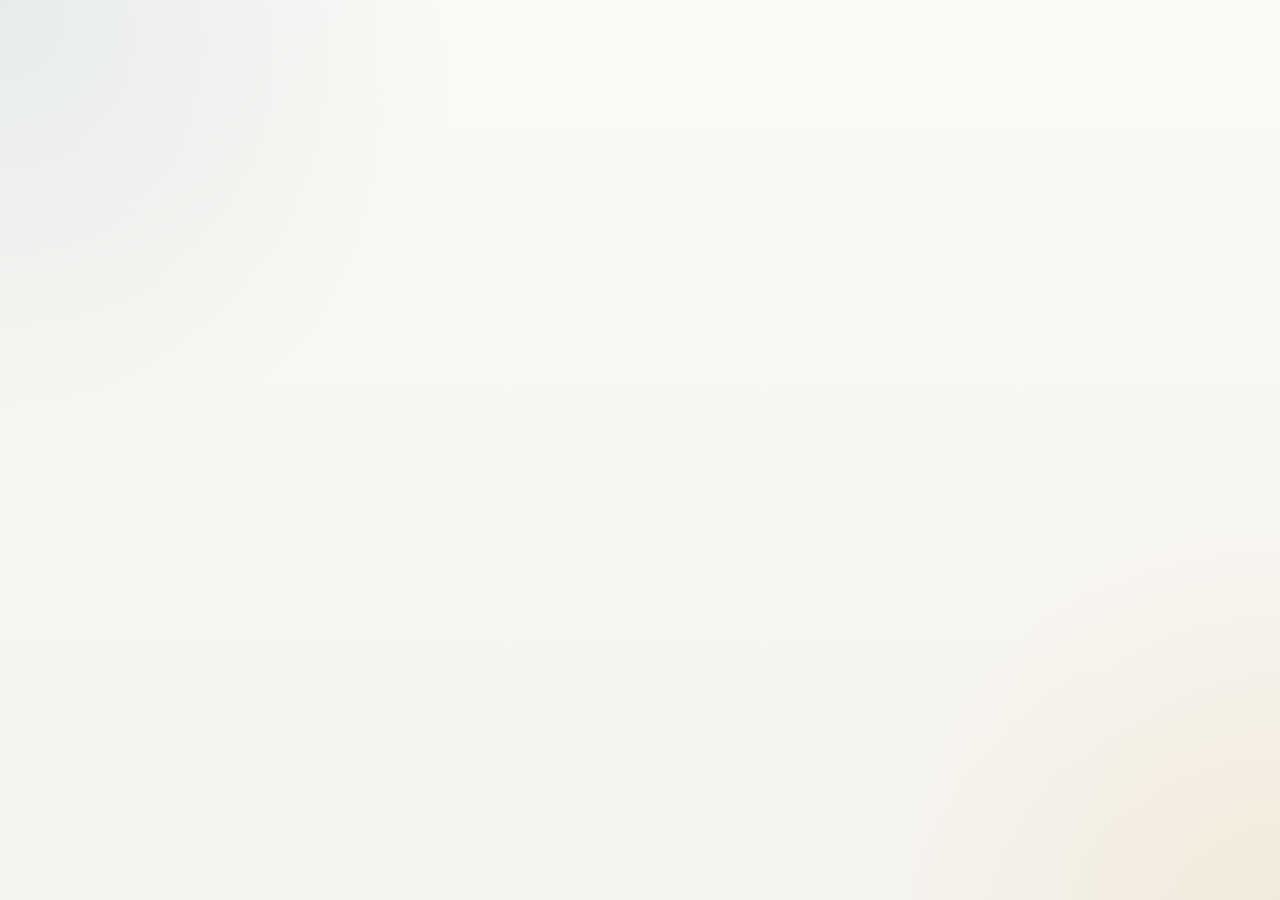
==== commit 41526008: "reformatted the funnel system. Complete UI/UX designtowards simplicity" ====
--- a/contact.html
+++ b/contact.html
@@ -5,17 +5,28 @@
     <meta name="viewport" content="width=device-width, initial-scale=1.0" />
     <meta
       name="description"
-      content="Request a free estimate for Buddy's top six services and additional work including electrical, flooring, remodeling, cooler service, and general home repairs."
+      content="Call, text, or request an estimate from Buddy's Handyman Services for local home repairs in Albuquerque and Rio Rancho."
     />
-    <meta name="theme-color" content="#faf8f3" />
+    <meta name="theme-color" content="#f5f3ee" />
     <script src="js/theme-init.js"></script>
-    <title>Contact | Buddy's Handyman Services</title>
+    <title>Contact Buddy's Handyman Services</title>
     <link rel="stylesheet" href="styles.css" />
     <link rel="icon" type="image/png" href="/images/bhs-favicon.png?v=6" />
     <link rel="shortcut icon" href="/images/bhs-favicon.png?v=6" />
     <link rel="apple-touch-icon" href="/images/bhs-favicon.png?v=6" />
   </head>
   <body>
+    <form name="estimate-request" data-netlify="true" netlify-honeypot="bot-field" hidden>
+      <input type="hidden" name="form-name" value="estimate-request" />
+      <input type="text" name="name" />
+      <input type="tel" name="phone" />
+      <input type="email" name="email" />
+      <input type="text" name="location" />
+      <input type="text" name="service" />
+      <textarea name="message"></textarea>
+      <input type="text" name="source" />
+      <input type="text" name="bot-field" />
+    </form>
     <div id="app"></div>
     <script type="module" src="js/contact.js"></script>
   </body>
--- a/styles.css
+++ b/styles.css
@@ -1,89 +1,56 @@
 @import url("https://fonts.googleapis.com/css2?family=Atkinson+Hyperlegible:wght@400;700&display=swap");
 
 :root {
-  color-scheme: dark;
-  --primary: #ffff9d;
-  --primary-rgb: 255, 255, 157;
-  --secondary: #000000;
-  --tertiary: #ffffff;
-  --tertiary-rgb: 255, 255, 255;
-  --brand-500: var(--primary);
-  --brand-400: var(--tertiary);
-  --brand-300: var(--tertiary);
-  --bg-980: #000000;
-  --bg-960: #040404;
-  --bg-940: #090909;
-  --bg-920: #101010;
-  --bg-900: #161616;
-  --surface: rgba(0, 0, 0, 0.86);
-  --surface-strong: #050505;
-  --surface-soft: #0b0b0b;
-  --surface-muted: #121212;
-  --ink: #ffffff;
-  --ink-soft: rgba(var(--tertiary-rgb), 0.82);
-  --ink-faint: rgba(var(--tertiary-rgb), 0.62);
-  --line: rgba(var(--tertiary-rgb), 0.12);
-  --line-strong: rgba(var(--primary-rgb), 0.28);
-  --accent-ink: var(--brand-500);
-  --header-bg: rgba(0, 0, 0, 0.82);
-  --hero-bg:
-    linear-gradient(135deg, rgba(0, 0, 0, 0.98), rgba(6, 6, 6, 0.94) 56%, rgba(18, 18, 18, 0.94)),
-    linear-gradient(180deg, rgba(var(--primary-rgb), 0.04), rgba(var(--tertiary-rgb), 0.03));
-  --panel-bg: linear-gradient(180deg, rgba(5, 5, 5, 0.94), rgba(16, 16, 16, 0.9));
-  --card-bg: linear-gradient(180deg, rgba(4, 4, 4, 0.94), rgba(15, 15, 15, 0.9));
-  --strip-bg:
-    linear-gradient(135deg, rgba(0, 0, 0, 0.98), rgba(7, 7, 7, 0.94) 52%, rgba(18, 18, 18, 0.94)),
-    linear-gradient(180deg, rgba(var(--primary-rgb), 0.04), rgba(var(--tertiary-rgb), 0.03));
-  --ghost-bg: rgba(255, 255, 255, 0.02);
-  --toggle-bg: rgba(255, 255, 255, 0.03);
-  --chip-bg: rgba(var(--tertiary-rgb), 0.05);
-  --chip-border: rgba(var(--tertiary-rgb), 0.14);
-  --input-bg: rgba(255, 255, 255, 0.02);
-  --solid-hover: #fffebc;
-  --focus-ring: #0b57d0;
-  --shadow-sm: 0 18px 36px rgba(0, 0, 0, 0.32);
-  --shadow-md: 0 26px 60px rgba(0, 0, 0, 0.42);
+  color-scheme: light;
+  --bg: #f5f3ee;
+  --bg-alt: #fbfaf7;
+  --surface: rgba(255, 255, 255, 0.94);
+  --surface-strong: #ffffff;
+  --surface-soft: #eef4f5;
+  --ink: #142027;
+  --ink-soft: rgba(20, 32, 39, 0.8);
+  --ink-faint: rgba(20, 32, 39, 0.62);
+  --line: rgba(20, 32, 39, 0.12);
+  --line-strong: rgba(34, 97, 116, 0.24);
+  --brand: #256174;
+  --brand-strong: #163b49;
+  --brand-soft: #dcecf1;
+  --accent: #dca74d;
+  --accent-ink: #4f3709;
+  --success-soft: #d9f0e3;
+  --danger-soft: #fde4e4;
+  --shadow-sm: 0 16px 34px rgba(20, 32, 39, 0.08);
+  --shadow-md: 0 26px 56px rgba(20, 32, 39, 0.12);
   --radius-xl: 2rem;
   --radius-lg: 1.5rem;
-  --radius-md: 1.15rem;
-  --radius-sm: 1rem;
+  --radius-md: 1rem;
+  --radius-sm: 0.85rem;
   --max: 1120px;
-}
-
-:root[data-theme="light"] {
-  color-scheme: light;
-  --brand-400: #3b3b3b;
-  --brand-300: #111111;
-  --bg-980: #ffffff;
-  --bg-960: #fbfaf7;
-  --bg-940: #f4f1ea;
-  --bg-920: #ece8df;
-  --bg-900: #e2ddd2;
-  --surface: rgba(255, 255, 255, 0.92);
-  --surface-strong: #ffffff;
-  --surface-soft: #faf8f3;
-  --surface-muted: #efebe2;
-  --ink: #111111;
-  --ink-soft: rgba(0, 0, 0, 0.84);
-  --ink-faint: rgba(0, 0, 0, 0.68);
-  --line: rgba(0, 0, 0, 0.16);
-  --line-strong: rgba(0, 0, 0, 0.22);
-  --accent-ink: #111111;
-  --header-bg: rgba(255, 255, 255, 0.97);
-  --hero-bg:
-    linear-gradient(135deg, rgba(255, 255, 255, 0.99), rgba(250, 248, 243, 0.98) 56%, rgba(240, 236, 228, 0.97)),
-    linear-gradient(180deg, rgba(var(--primary-rgb), 0.08), rgba(255, 255, 255, 0.5));
-  --panel-bg: linear-gradient(180deg, rgba(255, 255, 255, 0.99), rgba(248, 245, 239, 0.97));
-  --card-bg: linear-gradient(180deg, rgba(255, 255, 255, 0.99), rgba(248, 245, 239, 0.97));
-  --strip-bg:
-    linear-gradient(135deg, rgba(255, 255, 255, 0.99), rgba(250, 248, 243, 0.98) 52%, rgba(240, 236, 228, 0.97)),
-    linear-gradient(180deg, rgba(var(--primary-rgb), 0.08), rgba(255, 255, 255, 0.45));
-  --ghost-bg: rgba(0, 0, 0, 0.02);
-  --toggle-bg: rgba(0, 0, 0, 0.04);
-  --chip-bg: rgba(0, 0, 0, 0.03);
-  --chip-border: rgba(0, 0, 0, 0.12);
-  --input-bg: rgba(255, 255, 255, 0.92);
-  --solid-hover: #fffec6;
+  --focus-ring: #0f62a7;
+}
+
+:root[data-theme="dark"] {
+  color-scheme: dark;
+  --bg: #0f2027;
+  --bg-alt: #142b35;
+  --surface: rgba(18, 34, 42, 0.92);
+  --surface-strong: rgba(18, 34, 42, 0.98);
+  --surface-soft: rgba(26, 47, 58, 0.96);
+  --ink: #f6f7f7;
+  --ink-soft: rgba(246, 247, 247, 0.82);
+  --ink-faint: rgba(246, 247, 247, 0.64);
+  --line: rgba(246, 247, 247, 0.12);
+  --line-strong: rgba(120, 207, 230, 0.3);
+  --brand: #78cfe6;
+  --brand-strong: #d8f5fb;
+  --brand-soft: rgba(120, 207, 230, 0.14);
+  --accent: #f2bf63;
+  --accent-ink: #231703;
+  --success-soft: rgba(82, 152, 111, 0.22);
+  --danger-soft: rgba(167, 64, 64, 0.26);
+  --shadow-sm: 0 18px 42px rgba(0, 0, 0, 0.28);
+  --shadow-md: 0 28px 64px rgba(0, 0, 0, 0.34);
+  --focus-ring: #8ccfff;
 }
 
 *,
@@ -100,68 +67,36 @@
 
 html {
   scroll-behavior: smooth;
-  scroll-padding-top: 7.5rem;
+  scroll-padding-top: 7rem;
 }
 
 body {
-  position: relative;
   min-height: 100vh;
-  overflow-x: clip;
+  overflow-x: hidden;
   font-family: "Atkinson Hyperlegible", "Segoe UI", sans-serif;
   color: var(--ink);
   background:
-    radial-gradient(circle at 12% 0%, rgba(var(--primary-rgb), 0.1), transparent 26%),
-    radial-gradient(circle at 100% 0%, rgba(var(--tertiary-rgb), 0.08), transparent 20%),
-    radial-gradient(circle at 84% 82%, rgba(var(--primary-rgb), 0.07), transparent 22%),
-    linear-gradient(180deg, var(--bg-980) 0%, var(--bg-960) 42%, var(--bg-920) 100%);
-  line-height: 1.72;
+    radial-gradient(circle at top left, rgba(37, 97, 116, 0.09), transparent 30%),
+    radial-gradient(circle at bottom right, rgba(220, 167, 77, 0.12), transparent 24%),
+    linear-gradient(180deg, var(--bg-alt), var(--bg));
+  line-height: 1.65;
   font-size: 18px;
 }
 
-body::before,
-body::after {
-  content: "";
-  position: fixed;
-  pointer-events: none;
-  filter: blur(24px);
-  z-index: -1;
-}
-
-body::before {
-  top: -10rem;
-  left: -8rem;
-  width: 26rem;
-  height: 26rem;
-  background: radial-gradient(circle, rgba(var(--primary-rgb), 0.16), rgba(var(--primary-rgb), 0));
-  opacity: 0.35;
-}
-
-body::after {
-  right: -7rem;
-  bottom: -8rem;
-  width: 24rem;
-  height: 24rem;
-  background: radial-gradient(circle, rgba(var(--tertiary-rgb), 0.18), rgba(var(--tertiary-rgb), 0));
-  opacity: 0.24;
-}
-
 #app {
-  position: relative;
   min-height: 100vh;
-  isolation: isolate;
 }
 
 a {
   color: inherit;
-  text-underline-offset: 3px;
   text-decoration-thickness: 0.08em;
-  -webkit-tap-highlight-color: transparent;
+  text-underline-offset: 0.18em;
 }
 
 img {
+  display: block;
   max-width: 100%;
   height: auto;
-  display: block;
 }
 
 button,
@@ -188,86 +123,67 @@
   border: 0;
 }
 
-.site-shell {
-  padding-bottom: 1.5rem;
-}
-
 .skip-link {
   position: absolute;
   left: 1rem;
   top: -4rem;
   z-index: 100;
-  padding: 0.8rem 1rem;
-  border-radius: 0.9rem;
-  background: #ffffff;
-  color: #111111;
+  padding: 0.85rem 1rem;
+  border-radius: 999px;
+  background: var(--surface-strong);
+  color: var(--brand-strong);
   font-weight: 700;
-  text-decoration: none;
   box-shadow: var(--shadow-sm);
 }
 
 .skip-link:focus {
-  top: 0.85rem;
+  top: 0.9rem;
 }
 
 .top-header {
   position: sticky;
   top: 0;
-  z-index: 40;
-  padding: 0.9rem 0 0;
+  z-index: 50;
+  padding: 0.8rem 0 0;
 }
 
 .header-shell {
-  position: relative;
-  display: grid;
-  gap: 0.75rem;
-  padding: 1rem 1.1rem;
-  border-radius: 1.7rem;
   border: 1px solid var(--line);
-  background: var(--header-bg);
-  backdrop-filter: blur(18px);
+  border-radius: 1.5rem;
+  background: rgba(255, 255, 255, 0.78);
+  backdrop-filter: blur(16px);
   box-shadow: var(--shadow-sm);
 }
 
-.header-bar {
+:root[data-theme="dark"] .header-shell {
+  background: rgba(18, 34, 42, 0.84);
+}
+
+.header-row {
   display: flex;
   align-items: center;
   justify-content: space-between;
   gap: 1rem;
+  padding: 0.95rem 1.1rem;
 }
 
 .brand {
   display: flex;
   align-items: center;
-  gap: 0.95rem;
+  gap: 0.85rem;
   min-width: 0;
   text-decoration: none;
 }
 
-.brand:focus-visible,
-.nav-toggle:focus-visible,
-.nav-link:focus-visible,
-.btn:focus-visible,
-.phone-link:focus-visible,
-.text-link:focus-visible,
-.hero-inline-link:focus-visible,
-.site-footer a:focus-visible,
-input:focus,
-select:focus,
-textarea:focus {
-  outline: 4px solid var(--focus-ring);
-  outline-offset: 3px;
-}
-
 .brand-mark {
-  width: 3.35rem;
-  height: 3.35rem;
+  width: 3.25rem;
+  height: 3.25rem;
   flex: 0 0 auto;
-  border-radius: 1.05rem;
-  padding: 0.45rem;
-  background: linear-gradient(180deg, rgba(var(--primary-rgb), 0.2), rgba(var(--tertiary-rgb), 0.16));
-  border: 1px solid rgba(var(--primary-rgb), 0.22);
-  box-shadow: 0 10px 22px rgba(0, 0, 0, 0.24);
+  display: grid;
+  place-items: center;
+  border-radius: 1rem;
+  background: linear-gradient(180deg, rgba(37, 97, 116, 0.12), rgba(220, 167, 77, 0.16));
+  border: 1px solid rgba(37, 97, 116, 0.18);
 }
 
 .brand-logo {
@@ -282,440 +198,389 @@
 
 .brand strong {
   display: block;
-  font-size: 1.12rem;
-  line-height: 1.2;
-  font-weight: 800;
-  letter-spacing: -0.01em;
+  font-size: 1.08rem;
+  line-height: 1.15;
 }
 
 .brand small {
   display: block;
-  margin-top: 0.3rem;
+  margin-top: 0.28rem;
   color: var(--ink-faint);
-  font-size: 0.95rem;
-}
-
-.nav-toggle {
+  font-size: 0.92rem;
+}
+
+.header-desktop-tools {
+  display: flex;
+  align-items: center;
+  gap: 0.8rem;
+}
+
+.desktop-nav .nav-list {
+  display: flex;
+}
+
+.nav-list {
+  list-style: none;
+  padding: 0;
+  margin: 0;
+  gap: 0.4rem;
+}
+
+.nav-link,
+.theme-toggle,
+.btn,
+input,
+select,
+textarea,
+.text-link {
+  outline: none;
+}
+
+.nav-link,
+.theme-toggle {
   display: inline-flex;
   align-items: center;
   justify-content: center;
-  width: 3.45rem;
-  height: 3.45rem;
-  flex: 0 0 auto;
-  border: 1px solid var(--line);
+  min-height: 48px;
+  padding: 0.75rem 1rem;
   border-radius: 999px;
-  background: var(--toggle-bg);
-  color: var(--ink);
-  padding: 0;
-  cursor: pointer;
-  box-shadow: 0 8px 20px rgba(0, 0, 0, 0.24);
-}
-
-.nav-toggle-lines {
-  display: grid;
-  gap: 0.24rem;
-}
-
-.nav-toggle-lines span {
-  width: 1.15rem;
-  height: 2px;
-  border-radius: 999px;
-  background: currentColor;
-  transition: transform 0.2s ease, opacity 0.2s ease;
-}
-
-.menu-open .nav-toggle-lines span:nth-child(1) {
-  transform: translateY(6px) rotate(45deg);
-}
-
-.menu-open .nav-toggle-lines span:nth-child(2) {
-  opacity: 0;
-}
-
-.menu-open .nav-toggle-lines span:nth-child(3) {
-  transform: translateY(-6px) rotate(-45deg);
-}
-
-.header-panel {
-  display: none;
-}
-
-.header-panel.is-open {
-  position: absolute;
-  top: calc(100% + 0.35rem);
-  right: 0;
-  z-index: 5;
-  display: block;
-}
-
-.menu-dropdown {
-  width: min(100%, 24rem);
-  margin-left: auto;
-  padding: 0.95rem;
-  border-radius: 1.35rem;
-  border: 1px solid var(--line);
-  background: var(--panel-bg);
-  box-shadow: var(--shadow-md);
-  overflow: hidden;
-}
-
-.nav-bar {
-  min-width: 0;
-}
-
-.nav-list {
-  display: grid;
-  gap: 0.48rem;
-  margin: 0;
-  padding: 0;
-  list-style: none;
-}
-
-.nav-link {
-  display: flex;
-  align-items: center;
-  justify-content: flex-start;
-  min-height: 52px;
-  padding: 0.82rem 1rem;
-  border-radius: var(--radius-sm);
   border: 1px solid transparent;
   color: var(--ink-soft);
-  font-size: 1rem;
   font-weight: 700;
   text-decoration: none;
-  overflow-wrap: anywhere;
-  transition: border-color 0.18s ease, background-color 0.18s ease, color 0.18s ease, transform 0.18s ease;
+  background: transparent;
+  cursor: pointer;
 }
 
 .nav-link:hover,
-.nav-link:focus-visible {
-  color: var(--ink);
-  background: rgba(var(--primary-rgb), 0.08);
-  border-color: rgba(var(--primary-rgb), 0.12);
-}
-
 .nav-link.is-active {
-  color: var(--accent-ink);
-  background: rgba(var(--primary-rgb), 0.12);
-  border-color: rgba(var(--primary-rgb), 0.2);
-  box-shadow: inset 0 0 0 1px rgba(var(--primary-rgb), 0.08);
-}
-
-.quick-contact {
-  display: grid;
-  gap: 0.7rem;
-  margin-top: 0.85rem;
-}
-
-.phone-link {
+  color: var(--brand-strong);
+  background: rgba(37, 97, 116, 0.1);
+  border-color: rgba(37, 97, 116, 0.16);
+}
+
+.action-row {
   display: flex;
-  align-items: center;
-  justify-content: center;
-  min-height: 54px;
-  width: 100%;
-  padding: 0.82rem 1rem;
-  border: 1px solid var(--line);
-  border-radius: 999px;
-  background: var(--ghost-bg);
-  color: var(--brand-300);
-  font-size: 1rem;
-  font-weight: 700;
-  text-decoration: underline;
-  transition: border-color 0.18s ease, background-color 0.18s ease, color 0.18s ease;
-}
-
-.phone-link:hover,
-.phone-link:focus-visible {
-  border-color: rgba(var(--primary-rgb), 0.22);
-  background: rgba(var(--primary-rgb), 0.06);
-}
-
-.header-cta {
-  width: 100%;
-}
-
-.theme-toggle {
-  width: 100%;
-  gap: 0.62rem;
-  justify-content: space-between;
-}
-
-.theme-toggle.is-active {
-  border-color: rgba(var(--primary-rgb), 0.3);
-  background: rgba(var(--primary-rgb), 0.08);
-}
-
-.theme-toggle-state {
+  flex-wrap: wrap;
+  gap: 0.65rem;
+}
+
+.action-row.is-stacked {
+  flex-direction: column;
+}
+
+.btn {
   display: inline-flex;
   align-items: center;
   justify-content: center;
-  min-width: 2.5rem;
-  padding: 0.16rem 0.48rem;
+  min-height: 52px;
+  padding: 0.9rem 1.2rem;
   border-radius: 999px;
-  background: rgba(var(--primary-rgb), 0.24);
-  color: var(--secondary);
-  font-size: 0.84rem;
+  border: 1px solid transparent;
   font-weight: 800;
-  letter-spacing: 0.02em;
+  text-decoration: none;
+  cursor: pointer;
+  transition: transform 0.18s ease, background-color 0.18s ease, border-color 0.18s ease;
+}
+
+.btn:hover {
+  transform: translateY(-1px);
+}
+
+.btn-solid {
+  background: var(--brand);
+  color: #ffffff;
+  border-color: rgba(37, 97, 116, 0.26);
+}
+
+.btn-solid:hover,
+.btn-solid:focus-visible {
+  background: var(--brand-strong);
+}
+
+.btn-ghost {
+  background: rgba(37, 97, 116, 0.08);
+  color: var(--brand-strong);
+  border-color: rgba(37, 97, 116, 0.18);
+}
+
+:root[data-theme="dark"] .btn-ghost {
+  color: var(--brand);
+}
+
+.btn-ghost:hover,
+.btn-ghost:focus-visible {
+  background: rgba(37, 97, 116, 0.14);
+}
+
+.btn-soft {
+  background: rgba(220, 167, 77, 0.16);
+  color: var(--accent-ink);
+  border-color: rgba(220, 167, 77, 0.22);
+}
+
+.btn-soft:hover,
+.btn-soft:focus-visible {
+  background: rgba(220, 167, 77, 0.24);
+}
+
+.theme-toggle {
+  background: rgba(37, 97, 116, 0.08);
+  border-color: var(--line);
+  color: var(--brand-strong);
+}
+
+.theme-toggle.is-active {
+  background: rgba(37, 97, 116, 0.14);
+}
+
+.nav-toggle {
+  display: none;
+  width: 3rem;
+  height: 3rem;
+  padding: 0;
+  border-radius: 999px;
+  border: 1px solid var(--line);
+  background: rgba(37, 97, 116, 0.08);
+  color: var(--ink);
+  cursor: pointer;
+}
+
+.nav-toggle span {
+  display: block;
+  width: 1.1rem;
+  height: 2px;
+  margin: 0.18rem auto;
+  background: currentColor;
+  border-radius: 999px;
+}
+
+.nav-drawer {
+  display: none;
+  border-top: 1px solid var(--line);
+  padding: 0 1rem 1rem;
+}
+
+.nav-drawer.is-open {
+  display: block;
+}
+
+.nav-list.is-mobile {
+  display: grid;
+  padding-top: 0.8rem;
+}
+
+.nav-drawer-actions {
+  display: grid;
+  gap: 0.7rem;
+  margin-top: 0.8rem;
+}
+
+.site-shell {
+  padding-bottom: 2rem;
 }
 
 .hero {
-  padding: 1.25rem 0 1rem;
+  padding: 1rem 0 0.8rem;
 }
 
 .hero-shell {
   position: relative;
   display: grid;
-  grid-template-columns: minmax(0, 1.45fr) minmax(280px, 0.75fr);
+  grid-template-columns: minmax(0, 1.4fr) minmax(280px, 0.9fr);
   gap: 1.1rem;
-  padding: clamp(1.35rem, 3vw, 2.35rem);
+  padding: clamp(1.2rem, 3vw, 2.2rem);
+  border: 1px solid var(--line);
   border-radius: var(--radius-xl);
-  border: 1px solid var(--line);
-  background: var(--hero-bg);
+  background:
+    linear-gradient(180deg, rgba(255, 255, 255, 0.84), rgba(255, 255, 255, 0.92)),
+    linear-gradient(120deg, rgba(37, 97, 116, 0.08), rgba(220, 167, 77, 0.1));
   box-shadow: var(--shadow-md);
   overflow: hidden;
 }
 
-.hero-shell::before {
-  content: "";
-  position: absolute;
-  inset: 0;
+:root[data-theme="dark"] .hero-shell {
   background:
-    radial-gradient(circle at 10% 12%, rgba(var(--primary-rgb), 0.18), rgba(var(--primary-rgb), 0) 26%),
-    radial-gradient(circle at 78% 16%, rgba(var(--tertiary-rgb), 0.12), rgba(var(--tertiary-rgb), 0) 24%),
-    linear-gradient(90deg, rgba(var(--primary-rgb), 0.04), rgba(var(--primary-rgb), 0));
-  pointer-events: none;
+    linear-gradient(180deg, rgba(18, 34, 42, 0.88), rgba(18, 34, 42, 0.96)),
+    linear-gradient(120deg, rgba(120, 207, 230, 0.09), rgba(242, 191, 99, 0.08));
 }
 
 .hero-shell::after {
   content: "";
   position: absolute;
-  inset: 0;
-  background-image: url("images/bhs-logo.png");
-  background-repeat: no-repeat;
-  background-position: right -2.5rem center;
-  background-size: clamp(260px, 34vw, 500px) auto;
-  opacity: 0.08;
+  inset: auto -5rem -5rem auto;
+  width: 24rem;
+  height: 24rem;
+  background:
+    radial-gradient(circle, rgba(220, 167, 77, 0.2), rgba(220, 167, 77, 0)),
+    url("images/bhs-logo.png") no-repeat center / 70%;
+  opacity: 0.14;
   pointer-events: none;
-  filter: saturate(0.8) brightness(1.05);
 }
 
 .hero-copy,
-.hero-aside {
+.hero-panel {
   position: relative;
   z-index: 1;
 }
 
-.eyebrow {
+.eyebrow,
+.card-eyebrow,
+.panel-eyebrow {
   display: inline-flex;
   align-items: center;
-  margin: 0 0 0.95rem;
-  padding: 0.38rem 0.7rem;
+  margin: 0 0 0.8rem;
+  padding: 0.35rem 0.72rem;
   border-radius: 999px;
-  background: rgba(var(--primary-rgb), 0.18);
-  color: var(--accent-ink);
-  font-size: 0.96rem;
+  background: rgba(37, 97, 116, 0.1);
+  color: var(--brand-strong);
+  font-size: 0.94rem;
   font-weight: 700;
-  letter-spacing: 0.01em;
 }
 
 h1,
 h2,
 h3 {
   margin: 0;
+  line-height: 1.12;
   letter-spacing: -0.02em;
-  line-height: 1.15;
-  font-weight: 800;
 }
 
 h1 {
-  max-width: 15ch;
-  font-size: clamp(2.5rem, 6vw, 4.6rem);
+  max-width: 13ch;
+  font-size: clamp(2.45rem, 6vw, 4.5rem);
 }
 
 h2 {
-  font-size: clamp(1.85rem, 3vw, 2.7rem);
+  font-size: clamp(1.9rem, 3vw, 2.7rem);
 }
 
 h3 {
-  font-size: 1.28rem;
+  font-size: 1.24rem;
 }
 
 .hero-lead,
 .section-head p,
 .card p,
-.process-list p,
-.license-note,
+.step-card p,
+.cta-band p,
+.panel-callout p,
+.detail-list span,
 .site-footer p,
-.hero-note,
-.rating-panel p {
+.inline-note,
+.form-help {
   color: var(--ink-soft);
 }
 
 .hero-lead {
-  max-width: 34rem;
-  margin: 1.1rem 0 0;
-  font-size: clamp(1.12rem, 2vw, 1.28rem);
+  max-width: 42rem;
+  margin: 1rem 0 0;
+  font-size: clamp(1.08rem, 2vw, 1.28rem);
 }
 
 .hero-actions {
   display: flex;
   flex-wrap: wrap;
   gap: 0.75rem;
-  margin-top: 1.5rem;
+  margin-top: 1.4rem;
 }
 
 .hero-note {
-  margin: 1rem 0 0;
-  color: var(--brand-400);
-  font-size: 1rem;
-}
-
-.hero-aside {
-  display: grid;
-  gap: 0.85rem;
-  align-content: start;
-}
-
-.hero-aside-label {
+  max-width: 44rem;
+  margin: 0.95rem 0 0;
+  color: var(--ink-faint);
+}
+
+.hero-panel,
+.card,
+.step-card,
+.contact-panel,
+.estimate-form,
+.cta-band,
+.footer-shell,
+.thank-you-card {
+  border: 1px solid var(--line);
+  border-radius: var(--radius-lg);
+  background: var(--surface);
+  box-shadow: var(--shadow-sm);
+}
+
+.hero-panel {
+  padding: 1.1rem;
+}
+
+.hero-highlights {
+  display: grid;
+  gap: 0.8rem;
+  list-style: none;
+  padding: 0;
   margin: 0;
-  color: var(--ink-faint);
-  font-size: 0.96rem;
-  font-weight: 700;
-  letter-spacing: 0.01em;
-}
-
-.hero-aside-card,
-.hero-contact-card,
-.rating-panel,
-.estimate-form,
-.site-footer .footer-grid {
-  border-radius: var(--radius-lg);
-  border: 1px solid var(--line);
-  background: var(--panel-bg);
-  box-shadow: var(--shadow-sm);
-}
-
-.hero-aside-card,
-.hero-contact-card {
-  padding: 1rem 1.05rem;
-}
-
-.hero-points {
-  display: grid;
-  gap: 0.8rem;
-  margin: 0;
-  padding: 0;
-  list-style: none;
-}
-
-.hero-points li {
+}
+
+.hero-highlights li {
   display: flex;
-  align-items: flex-start;
   gap: 0.7rem;
   color: var(--ink);
   font-weight: 700;
-  font-size: 1rem;
-}
-
-.hero-points li::before {
+}
+
+.hero-highlights li::before {
   content: "";
-  width: 0.6rem;
-  height: 0.6rem;
+  width: 0.65rem;
+  height: 0.65rem;
   flex: 0 0 auto;
-  margin-top: 0.4rem;
+  margin-top: 0.48rem;
   border-radius: 999px;
-  background: var(--brand-500);
-  box-shadow: 0 0 0 6px rgba(var(--primary-rgb), 0.1);
-}
-
-.hero-contact-label {
-  display: block;
-  color: var(--ink-faint);
-  font-size: 1rem;
-  font-weight: 700;
-}
-
-.hero-inline-link {
-  display: inline-block;
-  margin-top: 0.32rem;
-  color: var(--accent-ink);
-  font-size: clamp(1rem, 3vw, 1.16rem);
+  background: var(--accent);
+  box-shadow: 0 0 0 6px rgba(220, 167, 77, 0.12);
+}
+
+.panel-callout {
+  margin-top: 1rem;
+  padding-top: 1rem;
+  border-top: 1px solid var(--line);
+}
+
+.panel-title {
+  color: var(--ink);
   font-weight: 800;
-  text-decoration: underline;
-  overflow-wrap: anywhere;
-}
-
-.btn {
-  display: inline-flex;
-  align-items: center;
-  justify-content: center;
-  min-height: 54px;
-  padding: 0.95rem 1.28rem;
-  border: 1px solid transparent;
-  border-radius: 999px;
-  font-size: 1rem;
-  font-weight: 800;
-  text-decoration: none;
-  text-align: center;
-  line-height: 1.25;
-  white-space: normal;
-  max-width: 100%;
-  cursor: pointer;
-  transition: transform 0.18s ease, background-color 0.18s ease, border-color 0.18s ease, box-shadow 0.18s ease, color 0.18s ease;
-  touch-action: manipulation;
-}
-
-.btn:hover {
-  transform: translateY(-1px);
-}
-
-.btn-solid {
-  color: var(--secondary);
-  background: var(--primary);
-  border-color: rgba(var(--primary-rgb), 0.36);
-  box-shadow: 0 14px 28px rgba(var(--primary-rgb), 0.24);
-}
-
-.btn-solid:hover,
-.btn-solid:focus-visible {
-  background: var(--solid-hover);
-}
-
-.btn-ghost {
-  color: var(--brand-300);
-  background: var(--ghost-bg);
-  border-color: var(--line-strong);
-}
-
-.btn-ghost:hover,
-.btn-ghost:focus-visible {
-  border-color: rgba(var(--primary-rgb), 0.3);
-  background: rgba(var(--primary-rgb), 0.06);
+}
+
+.panel-actions {
+  display: flex;
+  flex-wrap: wrap;
+  gap: 0.8rem;
+  margin-top: 0.75rem;
 }
 
 .section {
-  padding: 2.4rem 0;
-  content-visibility: auto;
-  contain-intrinsic-size: 720px;
-}
-
-.section[id] {
-  scroll-margin-top: 7rem;
+  padding: 2.3rem 0;
+}
+
+.section-tight {
+  padding-top: 0.2rem;
 }
 
 .section-head {
-  margin-bottom: 1.4rem;
-}
-
-.section-head h2 {
-  color: var(--ink);
+  margin-bottom: 1.3rem;
 }
 
 .section-head p {
-  max-width: 40rem;
+  max-width: 46rem;
   margin: 0.7rem 0 0;
-  font-size: 1.06rem;
+  font-size: 1.04rem;
+}
+
+.split-layout {
+  display: grid;
+  grid-template-columns: repeat(2, minmax(0, 1fr));
+  gap: 1rem;
+}
+
+.stack-list,
+.process-stack {
+  display: grid;
+  gap: 1rem;
 }
 
 .card-grid {
@@ -731,208 +596,117 @@
   grid-template-columns: repeat(2, minmax(0, 1fr));
 }
 
+.card,
+.step-card,
+.contact-panel,
+.estimate-form,
+.thank-you-card {
+  padding: 1.2rem;
+}
+
 .card {
   min-height: 100%;
-  padding: 1.2rem;
-  border-radius: var(--radius-lg);
-  border: 1px solid var(--line);
-  background: var(--card-bg);
-  box-shadow: var(--shadow-sm);
-  transition: transform 0.2s ease, box-shadow 0.2s ease, border-color 0.2s ease;
-}
-
-.card:hover {
-  transform: translateY(-2px);
-  border-color: rgba(var(--primary-rgb), 0.16);
-  box-shadow: 0 22px 42px rgba(0, 0, 0, 0.34);
-}
-
-.card p {
+}
+
+.card p,
+.step-card p {
   margin: 0.7rem 0 0;
 }
 
 .text-link {
-  color: var(--accent-ink);
+  color: var(--brand-strong);
   font-weight: 800;
+}
+
+.text-link:hover,
+.text-link:focus-visible {
   text-decoration: underline;
 }
 
-.text-link:hover {
-  text-decoration: underline;
-}
-
-.support-note {
-  margin: 0.8rem 0 0;
-  color: var(--accent-ink);
-  font-weight: 700;
-}
-
-.bullet-list {
-  margin: 0.8rem 0 0;
-  padding-left: 1.35rem;
-  color: var(--ink-soft);
-}
-
-.bullet-list li,
-.large-list li {
-  margin: 0.45rem 0;
-}
-
-.process-list {
-  display: grid;
-  grid-template-columns: repeat(3, minmax(0, 1fr));
-  gap: 1rem;
-  margin: 0;
-  padding: 0;
-  list-style: none;
-}
-
-.process-list li {
-  padding: 1.15rem;
-  border-radius: var(--radius-lg);
-  border: 1px solid var(--line);
-  background: var(--card-bg);
-  box-shadow: var(--shadow-sm);
-}
-
-.process-list h3 {
+.step-card {
+  background: var(--surface-strong);
+}
+
+.detail-list {
+  display: grid;
+  gap: 0.75rem;
+  margin-top: 1rem;
+}
+
+.detail-list div {
+  display: grid;
+  gap: 0.16rem;
+}
+
+.detail-list strong {
   color: var(--ink);
 }
 
-.process-list p {
-  margin: 0.75rem 0 0;
-}
-
-.chip-row {
-  display: flex;
-  flex-wrap: wrap;
-  gap: 0.7rem;
-}
-
-.chip {
-  display: inline-flex;
-  align-items: center;
-  min-height: 42px;
-  padding: 0.62rem 0.92rem;
-  border-radius: 999px;
-  background: var(--chip-bg);
-  border: 1px solid var(--chip-border);
-  color: var(--brand-300);
-  font-size: 1rem;
-  font-weight: 800;
-  transition: transform 0.18s ease, border-color 0.18s ease, background-color 0.18s ease;
-}
-
-.chip:hover,
-.chip:focus-visible {
-  transform: translateY(-1px);
-  border-color: rgba(var(--primary-rgb), 0.22);
-  background: rgba(var(--primary-rgb), 0.08);
-}
-
-.section-accent {
-  padding-top: 0.6rem;
-}
-
-.strip-row {
-  position: relative;
+.cta-band {
   display: flex;
   align-items: center;
   justify-content: space-between;
   gap: 1rem;
   padding: 1.35rem 1.4rem;
-  border-radius: var(--radius-xl);
-  border: 1px solid var(--line);
-  background: var(--strip-bg);
-  box-shadow: var(--shadow-md);
-  overflow: hidden;
-}
-
-.strip-row::after {
-  content: "";
-  position: absolute;
-  inset: auto -3rem -4rem auto;
-  width: 12rem;
-  height: 12rem;
-  border-radius: 50%;
-  background: radial-gradient(circle, rgba(var(--primary-rgb), 0.16), rgba(var(--primary-rgb), 0));
-  pointer-events: none;
-}
-
-.strip-row > * {
-  position: relative;
-  z-index: 1;
-}
-
-.strip-row h2 {
+  background:
+    linear-gradient(120deg, rgba(37, 97, 116, 0.1), rgba(220, 167, 77, 0.14)),
+    var(--surface);
+}
+
+.cta-band p {
+  margin: 0.5rem 0 0;
+  max-width: 42rem;
+}
+
+.chip-row {
+  display: flex;
+  flex-wrap: wrap;
+  gap: 0.7rem;
+}
+
+.chip {
+  display: inline-flex;
+  align-items: center;
+  min-height: 42px;
+  padding: 0.65rem 0.95rem;
+  border-radius: 999px;
+  border: 1px solid var(--line-strong);
+  background: rgba(37, 97, 116, 0.08);
+  color: var(--brand-strong);
+  font-weight: 700;
+}
+
+.estimate-form {
+  background: var(--surface-strong);
+}
+
+.form-grid {
+  display: grid;
+  grid-template-columns: repeat(2, minmax(0, 1fr));
+  gap: 0.95rem;
+}
+
+.form-span-full {
+  grid-column: 1 / -1;
+}
+
+.estimate-form label {
+  display: grid;
+  gap: 0.45rem;
   color: var(--ink);
-}
-
-.strip-row p {
-  max-width: 40rem;
-  margin: 0.45rem 0 0;
-  color: var(--ink-soft);
-}
-
-.rating-panel {
-  padding: 1.25rem;
-}
-
-.rating-score {
-  margin: 0;
-  color: var(--accent-ink);
-  font-size: clamp(2rem, 4vw, 3.1rem);
-}
-
-.testimonial-card .quote {
-  color: var(--ink);
-  font-size: 1.08rem;
-}
-
-.testimonial-card .author {
-  margin-top: 0.8rem;
-  color: var(--brand-300);
-  font-weight: 800;
-}
-
-.testimonial-card .context {
-  margin-top: 0.2rem;
-  color: var(--ink-faint);
-  font-size: 0.94rem;
-}
-
-.estimate-form {
-  display: grid;
-  gap: 0.95rem;
-  padding: 1.25rem;
-}
-
-.estimate-form label {
-  display: grid;
-  gap: 0.42rem;
-  color: var(--ink);
-  font-size: 1rem;
   font-weight: 700;
-}
-
-.form-help {
-  margin: 0;
-  color: var(--ink-soft);
-  font-size: 1rem;
 }
 
 input,
 select,
 textarea {
   width: 100%;
-  min-height: 54px;
-  border: 2px solid var(--line);
+  min-height: 52px;
+  padding: 0.9rem 1rem;
+  border: 1px solid var(--line-strong);
   border-radius: var(--radius-sm);
-  padding: 0.95rem 1rem;
   color: var(--ink);
-  background: var(--input-bg);
-  font-size: 1rem;
-  box-shadow: inset 0 1px 2px rgba(0, 0, 0, 0.22);
+  background: var(--surface-soft);
 }
 
 textarea {
@@ -945,270 +719,160 @@
   color: var(--ink-faint);
 }
 
+.form-footer {
+  display: grid;
+  gap: 0.85rem;
+  margin-top: 1rem;
+}
+
+.form-help {
+  margin: 0;
+}
+
+.form-status {
+  margin: 1rem 0 0;
+  padding: 0.85rem 1rem;
+  border-radius: var(--radius-sm);
+  background: var(--success-soft);
+  color: var(--ink);
+  font-weight: 700;
+}
+
+.form-status.is-error {
+  background: var(--danger-soft);
+}
+
+.bullet-list {
+  margin: 0.8rem 0 0;
+  padding-left: 1.2rem;
+}
+
+.bullet-list li {
+  margin: 0.45rem 0;
+}
+
+.photo-grid {
+  display: grid;
+  grid-template-columns: repeat(2, minmax(0, 1fr));
+  gap: 0.8rem;
+  margin-top: 0.85rem;
+}
+
+.photo-placeholder {
+  min-height: 180px;
+  display: grid;
+  place-items: center;
+  padding: 1rem;
+  border-radius: var(--radius-md);
+  border: 1px dashed var(--line-strong);
+  background: linear-gradient(180deg, rgba(37, 97, 116, 0.08), rgba(220, 167, 77, 0.08));
+  color: var(--ink-soft);
+  text-align: center;
+  font-weight: 700;
+}
+
+.testimonial-card .quote {
+  color: var(--ink);
+  font-size: 1.08rem;
+}
+
+.testimonial-card .author {
+  margin-top: 0.8rem;
+  color: var(--brand-strong);
+  font-weight: 800;
+}
+
+.testimonial-card .context {
+  margin-top: 0.2rem;
+  color: var(--ink-faint);
+  font-size: 0.95rem;
+}
+
+.site-footer {
+  padding: 0 0 2rem;
+}
+
+.footer-shell {
+  display: grid;
+  grid-template-columns: repeat(3, minmax(0, 1fr));
+  gap: 1rem;
+  padding: 1.35rem;
+}
+
+.site-footer h2 {
+  color: var(--brand-strong);
+  font-size: 1.08rem;
+}
+
+.site-footer p {
+  margin: 0.45rem 0 0;
+}
+
+.site-footer a {
+  color: var(--brand-strong);
+  font-weight: 700;
+}
+
+.copyright {
+  margin: 0.9rem 0 0;
+  color: var(--ink-faint);
+  font-size: 0.92rem;
+}
+
+.thank-you-card {
+  max-width: 52rem;
+  margin: 1rem auto 0;
+}
+
+.mobile-action-bar {
+  display: none;
+}
+
+.brand:focus-visible,
+.nav-link:focus-visible,
+.btn:focus-visible,
+.theme-toggle:focus-visible,
+.text-link:focus-visible,
 input:focus,
 select:focus,
 textarea:focus {
-  border-color: rgba(var(--primary-rgb), 0.26);
-}
-
-.form-status {
-  margin: 0.15rem 0 0;
-  padding: 0.72rem 0.9rem;
-  border-radius: var(--radius-sm);
-  border: 1px solid rgba(var(--primary-rgb), 0.18);
-  background: rgba(var(--primary-rgb), 0.08);
-  color: var(--brand-300);
-  font-size: 1rem;
-  font-weight: 700;
-}
-
-.license-note {
-  margin-top: 1rem;
-}
-
-.license-note a {
-  color: var(--accent-ink);
-  font-weight: 700;
-  text-decoration: underline;
-}
-
-.site-footer {
-  padding: 0 0 2rem;
-}
-
-.footer-grid {
-  display: grid;
-  gap: 1rem;
-  grid-template-columns: repeat(3, minmax(0, 1fr));
-  padding: 1.3rem;
-}
-
-.site-footer h2 {
-  color: var(--brand-300);
-  font-size: 1.08rem;
-}
-
-.site-footer a {
-  color: var(--accent-ink);
-  font-weight: 700;
-  text-decoration: underline;
-}
-
-:root[data-theme="light"] .hero-shell::after {
-  opacity: 0.08;
-  filter: saturate(0.7) brightness(0.92);
-}
-
-.copyright {
-  width: min(100% - 2rem, var(--max));
-  margin: 0.9rem auto 0;
-  color: var(--ink-faint);
-  font-size: 0.92rem;
-}
-
-@media (max-width: 1024px) {
+  outline: 3px solid var(--focus-ring);
+  outline-offset: 3px;
+}
+
+@media (max-width: 1100px) {
+  .header-desktop-tools {
+    display: none;
+  }
+
+  .nav-toggle {
+    display: inline-block;
+  }
+
+  .hero-shell,
+  .split-layout,
   .card-grid.three-col,
-  .process-list,
-  .footer-grid {
-    grid-template-columns: repeat(2, minmax(0, 1fr));
-  }
-
-  .hero-shell {
-    grid-template-columns: minmax(0, 1fr);
-  }
-
-  .hero-shell::after {
-    background-position: right -5rem top;
-    background-size: clamp(220px, 48vw, 420px) auto;
-    opacity: 0.1;
-  }
-}
-
-@media (max-width: 860px) {
-  .top-header {
-    padding-top: 0.6rem;
-  }
-
-  .header-shell {
-    padding: 0.95rem;
-    border-radius: 1.4rem;
-  }
-
-  .header-panel.is-open {
-    position: static;
-    margin-top: 0.3rem;
-  }
-
-  .menu-dropdown {
-    width: 100%;
-  }
-
-  .brand strong {
-    font-size: 0.96rem;
-  }
-}
-
-@media (max-width: 760px) {
+  .footer-shell {
+    grid-template-columns: 1fr;
+  }
+}
+
+@media (max-width: 780px) {
   body {
     font-size: 16px;
-  }
-
-  .container,
-  .copyright {
-    width: min(100% - 1.15rem, var(--max));
-  }
-
-  .hero {
-    padding-top: 0.95rem;
+    padding-bottom: 5.25rem;
+  }
+
+  .container {
+    width: min(100% - 1rem, var(--max));
   }
 
   .top-header {
     padding-top: 0.45rem;
   }
 
-  .header-shell {
-    padding: 0.82rem;
-    border-radius: 1.25rem;
-  }
-
-  .menu-dropdown {
-    padding: 0.78rem;
-    border-radius: 1.1rem;
-  }
-
-  .nav-list,
-  .quick-contact,
-  .card-grid,
-  .process-list,
-  .footer-grid {
-    gap: 0.78rem;
-  }
-
-  .nav-link {
-    min-height: 44px;
-    padding: 0.7rem 0.9rem;
-  }
-
-  .btn,
-  .phone-link {
-    min-height: 46px;
-    padding: 0.8rem 1rem;
-  }
-
-  .hero-shell {
-    gap: 0.9rem;
-    padding: 1.1rem;
-    border-radius: 1.5rem;
-  }
-
-  .hero-actions {
-    display: grid;
-    grid-template-columns: 1fr;
-    width: 100%;
-  }
-
-  .hero-actions .btn,
-  .strip-row .btn {
-    width: 100%;
-  }
-
-  .hero-note {
-    max-width: 34ch;
-    margin-top: 0.85rem;
-    font-size: 0.92rem;
-  }
-
-  .hero-lead {
-    margin-top: 0.9rem;
-    font-size: 1rem;
-  }
-
-  .hero-aside {
-    gap: 0.75rem;
-  }
-
-  .hero-aside-card,
-  .hero-contact-card,
-  .rating-panel {
-    padding: 0.95rem;
-  }
-
-  .hero-points {
-    gap: 0.65rem;
-  }
-
-  .hero-shell::after {
-    background-position: center bottom;
-    background-size: min(86vw, 360px) auto;
-    opacity: 0.06;
-  }
-
-  h1 {
-    max-width: none;
-    font-size: clamp(2rem, 10vw, 3rem);
-  }
-
-  .card-grid.three-col,
-  .card-grid.two-col,
-  .process-list,
-  .footer-grid {
-    grid-template-columns: 1fr;
-  }
-
-  .section {
-    padding: 1.8rem 0;
-  }
-
-  .section-head {
-    margin-bottom: 1rem;
-  }
-
-  .card,
-  .process-list li,
-  .estimate-form,
-  .site-footer .footer-grid {
-    padding: 1.05rem;
-  }
-
-  .chip-row {
-    display: grid;
-    grid-template-columns: 1fr;
-    gap: 0.55rem;
-  }
-
-  .chip {
-    width: 100%;
-    justify-content: flex-start;
-    padding: 0.72rem 0.9rem;
-  }
-
-  .strip-row {
-    gap: 0.85rem;
-    flex-direction: column;
-    align-items: flex-start;
-    padding: 1rem;
-    border-radius: 1.25rem;
-  }
-
-  .strip-row p {
-    max-width: none;
-  }
-
-  input,
-  select,
-  textarea {
-    padding: 0.82rem 0.9rem;
-  }
-}
-
-@media (max-width: 560px) {
-  body::before,
-  body::after {
-    opacity: 0.3;
-  }
-
-  .brand {
-    gap: 0.65rem;
+  .header-row {
+    padding: 0.78rem 0.85rem;
   }
 
   .brand-mark {
@@ -1216,118 +880,54 @@
     height: 2.85rem;
   }
 
-  .brand strong {
-    font-size: 0.9rem;
-  }
-
-  .brand small {
-    font-size: 0.78rem;
-  }
-
-  .menu-dropdown,
-  .hero-actions,
-  .quick-contact {
-    width: 100%;
-  }
-
-  .header-shell {
-    padding: 0.72rem;
-    border-radius: 1.1rem;
-  }
-
-  .menu-dropdown {
-    padding: 0.7rem;
-  }
-
-  .hero-shell {
-    padding: 0.95rem;
-    border-radius: 1.2rem;
-  }
-
-  .hero-lead {
-    font-size: 0.98rem;
-  }
-
-  h1 {
-    font-size: clamp(1.85rem, 11vw, 2.45rem);
-    line-height: 1.04;
-  }
-
-  .quick-contact .btn,
-  .phone-link {
-    width: 100%;
-  }
-
-  .nav-toggle {
-    width: 3rem;
-    height: 3rem;
-  }
-}
-
-@media (max-width: 480px) {
   .brand small {
     display: none;
   }
 
-  .brand strong {
-    font-size: 0.88rem;
-  }
-
-  .container,
-  .copyright {
-    width: min(100% - 0.85rem, var(--max));
-  }
-}
-
-@media (pointer: coarse) {
-  .btn,
-  .nav-link,
-  .chip,
-  .nav-toggle {
-    min-height: 48px;
-  }
-}
-
-@media (prefers-contrast: more) {
-  :root,
-  :root[data-theme="light"],
-  :root[data-theme="dark"] {
-    --line: rgba(0, 0, 0, 0.38);
-    --line-strong: rgba(0, 0, 0, 0.48);
-    --ghost-bg: rgba(255, 255, 255, 0.96);
-    --input-bg: #ffffff;
-  }
-
-  :root[data-theme="dark"] {
-    --line: rgba(255, 255, 255, 0.42);
-    --line-strong: rgba(255, 255, 255, 0.56);
-    --ghost-bg: rgba(0, 0, 0, 0.45);
-    --input-bg: rgba(0, 0, 0, 0.85);
-  }
-
-  a,
-  .text-link,
-  .hero-inline-link,
-  .site-footer a,
-  .license-note a {
-    text-decoration: underline;
-  }
-
-  .btn,
-  .phone-link,
-  .nav-link,
-  input,
-  select,
-  textarea,
-  .menu-dropdown,
-  .card,
-  .process-list li,
-  .hero-aside-card,
-  .hero-contact-card,
-  .estimate-form,
-  .rating-panel,
-  .site-footer .footer-grid {
-    border-width: 2px;
+  .hero-shell {
+    padding: 1.05rem;
+    border-radius: 1.35rem;
+  }
+
+  .hero-actions,
+  .action-row {
+    display: grid;
+    grid-template-columns: 1fr;
+  }
+
+  .section {
+    padding: 1.85rem 0;
+  }
+
+  .card-grid.two-col,
+  .form-grid,
+  .photo-grid {
+    grid-template-columns: 1fr;
+  }
+
+  .cta-band {
+    flex-direction: column;
+    align-items: stretch;
+    padding: 1rem;
+  }
+
+  .mobile-action-bar {
+    position: fixed;
+    left: 0;
+    right: 0;
+    bottom: 0;
+    z-index: 60;
+    display: grid;
+    grid-template-columns: repeat(2, minmax(0, 1fr));
+    gap: 0.6rem;
+    padding: 0.7rem;
+    background: rgba(255, 255, 255, 0.94);
+    border-top: 1px solid var(--line);
+    backdrop-filter: blur(12px);
+  }
+
+  :root[data-theme="dark"] .mobile-action-bar {
+    background: rgba(18, 34, 42, 0.94);
   }
 }
 
@@ -1343,9 +943,20 @@
     transition: none !important;
   }
 
-  .btn:hover,
-  .card:hover,
-  .chip:hover {
+  .btn:hover {
     transform: none;
   }
 }
+
+@media (prefers-contrast: more) {
+  :root,
+  :root[data-theme="dark"] {
+    --line: rgba(20, 32, 39, 0.34);
+    --line-strong: rgba(20, 32, 39, 0.5);
+  }
+
+  :root[data-theme="dark"] {
+    --line: rgba(246, 247, 247, 0.44);
+    --line-strong: rgba(246, 247, 247, 0.6);
+  }
+}
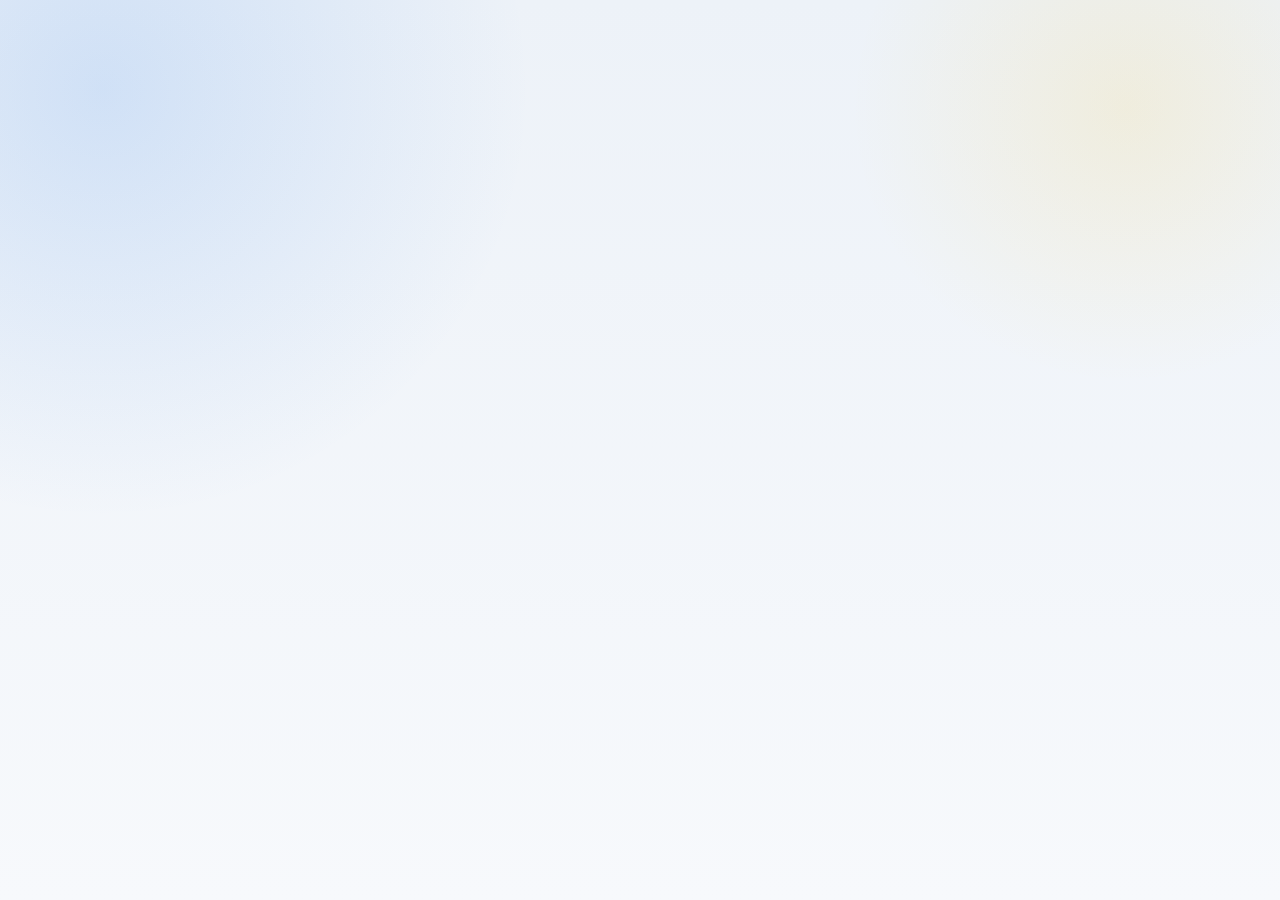
==== commit 0bc4ea99: "re designed the shared UI layer in styles.css" ====
--- a/contact.html
+++ b/contact.html
@@ -7,7 +7,7 @@
       name="description"
       content="Call, text, or request an estimate from Buddy's Handyman Services for local home repairs in Albuquerque and Rio Rancho."
     />
-    <meta name="theme-color" content="#f5f3ee" />
+    <meta name="theme-color" content="#f7f9fc" />
     <script src="js/theme-init.js"></script>
     <title>Contact Buddy's Handyman Services</title>
     <link rel="stylesheet" href="styles.css" />
--- a/styles.css
+++ b/styles.css
@@ -1,56 +1,54 @@
-@import url("https://fonts.googleapis.com/css2?family=Atkinson+Hyperlegible:wght@400;700&display=swap");
-
 :root {
   color-scheme: light;
-  --bg: #f5f3ee;
-  --bg-alt: #fbfaf7;
-  --surface: rgba(255, 255, 255, 0.94);
+  --bg: #f7f9fc;
+  --bg-alt: #edf2f8;
+  --surface: rgba(255, 255, 255, 0.84);
   --surface-strong: #ffffff;
-  --surface-soft: #eef4f5;
-  --ink: #142027;
-  --ink-soft: rgba(20, 32, 39, 0.8);
-  --ink-faint: rgba(20, 32, 39, 0.62);
-  --line: rgba(20, 32, 39, 0.12);
-  --line-strong: rgba(34, 97, 116, 0.24);
-  --brand: #256174;
-  --brand-strong: #163b49;
-  --brand-soft: #dcecf1;
-  --accent: #dca74d;
-  --accent-ink: #4f3709;
-  --success-soft: #d9f0e3;
-  --danger-soft: #fde4e4;
-  --shadow-sm: 0 16px 34px rgba(20, 32, 39, 0.08);
-  --shadow-md: 0 26px 56px rgba(20, 32, 39, 0.12);
-  --radius-xl: 2rem;
-  --radius-lg: 1.5rem;
-  --radius-md: 1rem;
-  --radius-sm: 0.85rem;
-  --max: 1120px;
-  --focus-ring: #0f62a7;
+  --surface-soft: #f4f7fb;
+  --ink: #17212f;
+  --ink-soft: rgba(23, 33, 47, 0.78);
+  --ink-faint: rgba(23, 33, 47, 0.58);
+  --line: rgba(23, 33, 47, 0.1);
+  --line-strong: rgba(26, 115, 232, 0.18);
+  --brand: #1a73e8;
+  --brand-strong: #1558b0;
+  --brand-soft: rgba(26, 115, 232, 0.1);
+  --accent: #fbbc04;
+  --accent-ink: #5b4300;
+  --success-soft: #e6f4ea;
+  --danger-soft: #fce8e6;
+  --shadow-sm: 0 14px 32px rgba(15, 23, 42, 0.08);
+  --shadow-md: 0 28px 60px rgba(15, 23, 42, 0.12);
+  --radius-xl: 2.35rem;
+  --radius-lg: 1.7rem;
+  --radius-md: 1.2rem;
+  --radius-sm: 1rem;
+  --max: 1180px;
+  --focus-ring: #7baaf7;
 }
 
 :root[data-theme="dark"] {
   color-scheme: dark;
-  --bg: #0f2027;
-  --bg-alt: #142b35;
-  --surface: rgba(18, 34, 42, 0.92);
-  --surface-strong: rgba(18, 34, 42, 0.98);
-  --surface-soft: rgba(26, 47, 58, 0.96);
-  --ink: #f6f7f7;
-  --ink-soft: rgba(246, 247, 247, 0.82);
-  --ink-faint: rgba(246, 247, 247, 0.64);
-  --line: rgba(246, 247, 247, 0.12);
-  --line-strong: rgba(120, 207, 230, 0.3);
-  --brand: #78cfe6;
-  --brand-strong: #d8f5fb;
-  --brand-soft: rgba(120, 207, 230, 0.14);
-  --accent: #f2bf63;
-  --accent-ink: #231703;
-  --success-soft: rgba(82, 152, 111, 0.22);
-  --danger-soft: rgba(167, 64, 64, 0.26);
-  --shadow-sm: 0 18px 42px rgba(0, 0, 0, 0.28);
-  --shadow-md: 0 28px 64px rgba(0, 0, 0, 0.34);
-  --focus-ring: #8ccfff;
+  --bg: #0f1722;
+  --bg-alt: #162131;
+  --surface: rgba(18, 27, 39, 0.82);
+  --surface-strong: #111c29;
+  --surface-soft: #1a2738;
+  --ink: #f4f7fb;
+  --ink-soft: rgba(244, 247, 251, 0.8);
+  --ink-faint: rgba(244, 247, 251, 0.62);
+  --line: rgba(244, 247, 251, 0.12);
+  --line-strong: rgba(138, 180, 248, 0.28);
+  --brand: #8ab4f8;
+  --brand-strong: #d2e3fc;
+  --brand-soft: rgba(138, 180, 248, 0.14);
+  --accent: #fdd663;
+  --accent-ink: #2d2200;
+  --success-soft: rgba(52, 168, 83, 0.22);
+  --danger-soft: rgba(217, 48, 37, 0.24);
+  --shadow-sm: 0 20px 42px rgba(0, 0, 0, 0.28);
+  --shadow-md: 0 34px 68px rgba(0, 0, 0, 0.36);
+  --focus-ring: #aecbfa;
 }
 
 *,
@@ -67,20 +65,24 @@
 
 html {
   scroll-behavior: smooth;
-  scroll-padding-top: 7rem;
+  scroll-padding-top: 6.5rem;
+  -webkit-text-size-adjust: 100%;
 }
 
 body {
   min-height: 100vh;
   overflow-x: hidden;
-  font-family: "Atkinson Hyperlegible", "Segoe UI", sans-serif;
+  font-family: "Aptos", "Segoe UI Variable Display", "Avenir Next", "Helvetica Neue", "Segoe UI", sans-serif;
   color: var(--ink);
   background:
-    radial-gradient(circle at top left, rgba(37, 97, 116, 0.09), transparent 30%),
-    radial-gradient(circle at bottom right, rgba(220, 167, 77, 0.12), transparent 24%),
+    radial-gradient(circle at 8% 10%, rgba(26, 115, 232, 0.14), transparent 30%),
+    radial-gradient(circle at 88% 12%, rgba(251, 188, 4, 0.11), transparent 20%),
     linear-gradient(180deg, var(--bg-alt), var(--bg));
   line-height: 1.65;
-  font-size: 18px;
+  font-size: 17px;
+  letter-spacing: -0.01em;
+  text-rendering: optimizeLegibility;
+  -webkit-font-smoothing: antialiased;
 }
 
 #app {
@@ -106,8 +108,18 @@
   font: inherit;
 }
 
+p,
+ul,
+ol {
+  margin: 0;
+}
+
+::selection {
+  background: rgba(26, 115, 232, 0.18);
+}
+
 .container {
-  width: min(100% - 2rem, var(--max));
+  width: min(100% - clamp(1.2rem, 4vw, 3rem), var(--max));
   margin-inline: auto;
 }
 
@@ -133,6 +145,7 @@
   background: var(--surface-strong);
   color: var(--brand-strong);
   font-weight: 700;
+  text-decoration: none;
   box-shadow: var(--shadow-sm);
 }
 
@@ -143,20 +156,20 @@
 .top-header {
   position: sticky;
   top: 0;
-  z-index: 50;
-  padding: 0.8rem 0 0;
+  z-index: 80;
+  padding: 0.75rem 0 0;
 }
 
 .header-shell {
   border: 1px solid var(--line);
-  border-radius: 1.5rem;
-  background: rgba(255, 255, 255, 0.78);
-  backdrop-filter: blur(16px);
+  border-radius: 1.6rem;
+  background: rgba(255, 255, 255, 0.74);
+  backdrop-filter: saturate(180%) blur(18px);
   box-shadow: var(--shadow-sm);
 }
 
 :root[data-theme="dark"] .header-shell {
-  background: rgba(18, 34, 42, 0.84);
+  background: rgba(17, 28, 41, 0.86);
 }
 
 .header-row {
@@ -164,26 +177,33 @@
   align-items: center;
   justify-content: space-between;
   gap: 1rem;
-  padding: 0.95rem 1.1rem;
+  padding: 0.88rem 1rem;
 }
 
 .brand {
   display: flex;
   align-items: center;
-  gap: 0.85rem;
+  gap: 0.9rem;
   min-width: 0;
   text-decoration: none;
 }
 
 .brand-mark {
-  width: 3.25rem;
-  height: 3.25rem;
+  width: 3rem;
+  height: 3rem;
+  padding: 0.52rem;
   flex: 0 0 auto;
   display: grid;
   place-items: center;
   border-radius: 1rem;
-  background: linear-gradient(180deg, rgba(37, 97, 116, 0.12), rgba(220, 167, 77, 0.16));
-  border: 1px solid rgba(37, 97, 116, 0.18);
+  background: linear-gradient(180deg, rgba(255, 255, 255, 0.98), rgba(232, 240, 254, 0.96));
+  border: 1px solid rgba(26, 115, 232, 0.12);
+  box-shadow: inset 0 1px 0 rgba(255, 255, 255, 0.7);
+}
+
+:root[data-theme="dark"] .brand-mark {
+  background: linear-gradient(180deg, rgba(26, 39, 56, 0.98), rgba(21, 32, 46, 0.96));
+  border-color: rgba(138, 180, 248, 0.16);
 }
 
 .brand-logo {
@@ -198,41 +218,45 @@
 
 .brand strong {
   display: block;
-  font-size: 1.08rem;
-  line-height: 1.15;
+  font-size: 1.04rem;
+  font-weight: 800;
+  line-height: 1.1;
 }
 
 .brand small {
   display: block;
-  margin-top: 0.28rem;
+  margin-top: 0.3rem;
   color: var(--ink-faint);
-  font-size: 0.92rem;
+  font-size: 0.88rem;
 }
 
 .header-desktop-tools {
   display: flex;
   align-items: center;
-  gap: 0.8rem;
+  gap: 0.75rem;
+  min-width: 0;
 }
 
 .desktop-nav .nav-list {
   display: flex;
+  flex-wrap: wrap;
 }
 
 .nav-list {
   list-style: none;
   padding: 0;
   margin: 0;
-  gap: 0.4rem;
+  gap: 0.35rem;
 }
 
 .nav-link,
 .theme-toggle,
 .btn,
+.nav-toggle,
+.text-link,
 input,
 select,
-textarea,
-.text-link {
+textarea {
   outline: none;
 }
 
@@ -241,8 +265,8 @@
   display: inline-flex;
   align-items: center;
   justify-content: center;
-  min-height: 48px;
-  padding: 0.75rem 1rem;
+  min-height: 46px;
+  padding: 0.72rem 1rem;
   border-radius: 999px;
   border: 1px solid transparent;
   color: var(--ink-soft);
@@ -250,19 +274,38 @@
   text-decoration: none;
   background: transparent;
   cursor: pointer;
+  transition:
+    transform 0.18s ease,
+    color 0.18s ease,
+    background-color 0.18s ease,
+    border-color 0.18s ease,
+    box-shadow 0.18s ease;
 }
 
 .nav-link:hover,
-.nav-link.is-active {
+.nav-link.is-active,
+.theme-toggle:hover,
+.theme-toggle.is-active {
   color: var(--brand-strong);
-  background: rgba(37, 97, 116, 0.1);
-  border-color: rgba(37, 97, 116, 0.16);
+  background: var(--brand-soft);
+  border-color: rgba(26, 115, 232, 0.14);
+  box-shadow: inset 0 1px 0 rgba(255, 255, 255, 0.6);
+}
+
+.theme-toggle {
+  background: rgba(255, 255, 255, 0.46);
+  border-color: var(--line);
+  color: var(--brand-strong);
+}
+
+:root[data-theme="dark"] .theme-toggle {
+  background: rgba(255, 255, 255, 0.04);
 }
 
 .action-row {
   display: flex;
   flex-wrap: wrap;
-  gap: 0.65rem;
+  gap: 0.75rem;
 }
 
 .action-row.is-stacked {
@@ -273,24 +316,26 @@
   display: inline-flex;
   align-items: center;
   justify-content: center;
-  min-height: 52px;
-  padding: 0.9rem 1.2rem;
+  min-height: 50px;
+  padding: 0.92rem 1.2rem;
   border-radius: 999px;
   border: 1px solid transparent;
-  font-weight: 800;
+  font-weight: 700;
   text-decoration: none;
   cursor: pointer;
-  transition: transform 0.18s ease, background-color 0.18s ease, border-color 0.18s ease;
-}
-
-.btn:hover {
-  transform: translateY(-1px);
+  transition:
+    transform 0.18s ease,
+    color 0.18s ease,
+    background-color 0.18s ease,
+    border-color 0.18s ease,
+    box-shadow 0.18s ease;
 }
 
 .btn-solid {
   background: var(--brand);
   color: #ffffff;
-  border-color: rgba(37, 97, 116, 0.26);
+  border-color: rgba(26, 115, 232, 0.24);
+  box-shadow: 0 10px 24px rgba(26, 115, 232, 0.22);
 }
 
 .btn-solid:hover,
@@ -299,123 +344,133 @@
 }
 
 .btn-ghost {
-  background: rgba(37, 97, 116, 0.08);
+  background: var(--surface-strong);
   color: var(--brand-strong);
-  border-color: rgba(37, 97, 116, 0.18);
-}
-
-:root[data-theme="dark"] .btn-ghost {
-  color: var(--brand);
+  border-color: var(--line-strong);
 }
 
 .btn-ghost:hover,
 .btn-ghost:focus-visible {
-  background: rgba(37, 97, 116, 0.14);
+  background: var(--brand-soft);
 }
 
 .btn-soft {
-  background: rgba(220, 167, 77, 0.16);
+  background: rgba(251, 188, 4, 0.16);
   color: var(--accent-ink);
-  border-color: rgba(220, 167, 77, 0.22);
+  border-color: rgba(251, 188, 4, 0.28);
 }
 
 .btn-soft:hover,
 .btn-soft:focus-visible {
-  background: rgba(220, 167, 77, 0.24);
-}
-
-.theme-toggle {
-  background: rgba(37, 97, 116, 0.08);
-  border-color: var(--line);
-  color: var(--brand-strong);
-}
-
-.theme-toggle.is-active {
-  background: rgba(37, 97, 116, 0.14);
+  background: rgba(251, 188, 4, 0.24);
+}
+
+button:disabled,
+.btn[aria-disabled="true"] {
+  opacity: 0.72;
+  cursor: not-allowed;
+  transform: none;
+  box-shadow: none;
 }
 
 .nav-toggle {
   display: none;
-  width: 3rem;
-  height: 3rem;
+  width: 2.9rem;
+  height: 2.9rem;
   padding: 0;
   border-radius: 999px;
   border: 1px solid var(--line);
-  background: rgba(37, 97, 116, 0.08);
+  background: rgba(255, 255, 255, 0.46);
   color: var(--ink);
   cursor: pointer;
 }
 
+:root[data-theme="dark"] .nav-toggle {
+  background: rgba(255, 255, 255, 0.04);
+}
+
 .nav-toggle span {
   display: block;
-  width: 1.1rem;
+  width: 1rem;
   height: 2px;
-  margin: 0.18rem auto;
+  margin: 0.2rem auto;
   background: currentColor;
   border-radius: 999px;
 }
 
 .nav-drawer {
   display: none;
-  border-top: 1px solid var(--line);
-  padding: 0 1rem 1rem;
-}
-
-.nav-drawer.is-open {
-  display: block;
 }
 
 .nav-list.is-mobile {
   display: grid;
+  gap: 0.4rem;
   padding-top: 0.8rem;
 }
 
 .nav-drawer-actions {
   display: grid;
-  gap: 0.7rem;
-  margin-top: 0.8rem;
+  gap: 0.75rem;
+  margin-top: 0.85rem;
 }
 
 .site-shell {
-  padding-bottom: 2rem;
+  padding-bottom: clamp(2rem, 4vw, 3.5rem);
 }
 
 .hero {
-  padding: 1rem 0 0.8rem;
+  padding: 0.85rem 0 0.35rem;
+  content-visibility: auto;
+  contain-intrinsic-size: 1px 720px;
 }
 
 .hero-shell {
   position: relative;
   display: grid;
-  grid-template-columns: minmax(0, 1.4fr) minmax(280px, 0.9fr);
-  gap: 1.1rem;
-  padding: clamp(1.2rem, 3vw, 2.2rem);
+  grid-template-columns: minmax(0, 1.2fr) minmax(300px, 0.88fr);
+  gap: 1.25rem;
+  padding: clamp(1.35rem, 3.2vw, 2.6rem);
   border: 1px solid var(--line);
   border-radius: var(--radius-xl);
   background:
-    linear-gradient(180deg, rgba(255, 255, 255, 0.84), rgba(255, 255, 255, 0.92)),
-    linear-gradient(120deg, rgba(37, 97, 116, 0.08), rgba(220, 167, 77, 0.1));
+    linear-gradient(180deg, rgba(255, 255, 255, 0.94), rgba(255, 255, 255, 0.88)),
+    linear-gradient(135deg, rgba(26, 115, 232, 0.08), transparent 46%),
+    linear-gradient(225deg, rgba(251, 188, 4, 0.08), transparent 36%);
   box-shadow: var(--shadow-md);
   overflow: hidden;
+  isolation: isolate;
 }
 
 :root[data-theme="dark"] .hero-shell {
   background:
-    linear-gradient(180deg, rgba(18, 34, 42, 0.88), rgba(18, 34, 42, 0.96)),
-    linear-gradient(120deg, rgba(120, 207, 230, 0.09), rgba(242, 191, 99, 0.08));
-}
-
+    linear-gradient(180deg, rgba(17, 28, 41, 0.96), rgba(17, 28, 41, 0.9)),
+    linear-gradient(135deg, rgba(138, 180, 248, 0.12), transparent 44%),
+    linear-gradient(225deg, rgba(253, 214, 99, 0.1), transparent 34%);
+}
+
+.hero-shell::before,
 .hero-shell::after {
   content: "";
   position: absolute;
-  inset: auto -5rem -5rem auto;
-  width: 24rem;
-  height: 24rem;
-  background:
-    radial-gradient(circle, rgba(220, 167, 77, 0.2), rgba(220, 167, 77, 0)),
-    url("images/bhs-logo.png") no-repeat center / 70%;
-  opacity: 0.14;
+  border-radius: 999px;
+  filter: blur(10px);
   pointer-events: none;
+}
+
+.hero-shell::before {
+  top: -6rem;
+  right: -3rem;
+  width: 18rem;
+  height: 18rem;
+  background: radial-gradient(circle, rgba(26, 115, 232, 0.16), rgba(26, 115, 232, 0));
+}
+
+.hero-shell::after {
+  bottom: -8rem;
+  left: -2rem;
+  width: 15rem;
+  height: 15rem;
+  background: radial-gradient(circle, rgba(251, 188, 4, 0.14), rgba(251, 188, 4, 0));
 }
 
 .hero-copy,
@@ -429,34 +484,40 @@
 .panel-eyebrow {
   display: inline-flex;
   align-items: center;
-  margin: 0 0 0.8rem;
-  padding: 0.35rem 0.72rem;
+  margin: 0 0 0.9rem;
+  padding: 0.38rem 0.8rem;
   border-radius: 999px;
-  background: rgba(37, 97, 116, 0.1);
+  border: 1px solid var(--line);
+  background: var(--brand-soft);
   color: var(--brand-strong);
-  font-size: 0.94rem;
+  font-size: 0.88rem;
   font-weight: 700;
+  letter-spacing: 0.01em;
 }
 
 h1,
 h2,
 h3 {
   margin: 0;
-  line-height: 1.12;
-  letter-spacing: -0.02em;
+  color: var(--ink);
+  line-height: 1.06;
+  letter-spacing: -0.04em;
+  text-wrap: balance;
 }
 
 h1 {
-  max-width: 13ch;
-  font-size: clamp(2.45rem, 6vw, 4.5rem);
+  max-width: 12ch;
+  font-size: clamp(2.6rem, 6vw, 4.9rem);
 }
 
 h2 {
-  font-size: clamp(1.9rem, 3vw, 2.7rem);
+  max-width: 18ch;
+  font-size: clamp(2rem, 3.4vw, 3rem);
 }
 
 h3 {
-  font-size: 1.24rem;
+  font-size: clamp(1.18rem, 1.8vw, 1.38rem);
+  letter-spacing: -0.025em;
 }
 
 .hero-lead,
@@ -474,20 +535,21 @@
 
 .hero-lead {
   max-width: 42rem;
-  margin: 1rem 0 0;
-  font-size: clamp(1.08rem, 2vw, 1.28rem);
+  margin-top: 1rem;
+  font-size: clamp(1.08rem, 2vw, 1.24rem);
+  line-height: 1.72;
 }
 
 .hero-actions {
   display: flex;
   flex-wrap: wrap;
   gap: 0.75rem;
-  margin-top: 1.4rem;
+  margin-top: 1.5rem;
 }
 
 .hero-note {
-  max-width: 44rem;
-  margin: 0.95rem 0 0;
+  max-width: 42rem;
+  margin-top: 1rem;
   color: var(--ink-faint);
 }
 
@@ -506,36 +568,39 @@
 }
 
 .hero-panel {
-  padding: 1.1rem;
+  padding: clamp(1.1rem, 2.4vw, 1.35rem);
+  background: linear-gradient(180deg, var(--surface-strong), var(--surface-soft));
 }
 
 .hero-highlights {
   display: grid;
-  gap: 0.8rem;
+  gap: 0.9rem;
   list-style: none;
   padding: 0;
-  margin: 0;
 }
 
 .hero-highlights li {
   display: flex;
-  gap: 0.7rem;
+  gap: 0.8rem;
   color: var(--ink);
-  font-weight: 700;
+  font-weight: 600;
+  line-height: 1.55;
 }
 
 .hero-highlights li::before {
   content: "";
-  width: 0.65rem;
-  height: 0.65rem;
+  width: 0.6rem;
+  height: 0.6rem;
   flex: 0 0 auto;
-  margin-top: 0.48rem;
+  margin-top: 0.5rem;
   border-radius: 999px;
-  background: var(--accent);
-  box-shadow: 0 0 0 6px rgba(220, 167, 77, 0.12);
+  background: linear-gradient(180deg, var(--brand), var(--accent));
+  box-shadow: 0 0 0 8px rgba(26, 115, 232, 0.08);
 }
 
 .panel-callout {
+  display: grid;
+  gap: 0.72rem;
   margin-top: 1rem;
   padding-top: 1rem;
   border-top: 1px solid var(--line);
@@ -549,51 +614,50 @@
 .panel-actions {
   display: flex;
   flex-wrap: wrap;
-  gap: 0.8rem;
-  margin-top: 0.75rem;
+  gap: 0.85rem;
 }
 
 .section {
-  padding: 2.3rem 0;
+  padding: clamp(2.1rem, 5vw, 3.6rem) 0;
+  content-visibility: auto;
+  contain-intrinsic-size: 1px 620px;
 }
 
 .section-tight {
-  padding-top: 0.2rem;
+  padding-top: 0;
 }
 
 .section-head {
-  margin-bottom: 1.3rem;
+  margin-bottom: clamp(1.25rem, 2.6vw, 1.75rem);
 }
 
 .section-head p {
   max-width: 46rem;
-  margin: 0.7rem 0 0;
-  font-size: 1.04rem;
+  margin-top: 0.85rem;
+  font-size: 1.02rem;
+  line-height: 1.7;
 }
 
 .split-layout {
   display: grid;
-  grid-template-columns: repeat(2, minmax(0, 1fr));
+  grid-template-columns: minmax(0, 1.04fr) minmax(300px, 0.96fr);
+  gap: clamp(1rem, 2.2vw, 1.35rem);
+  align-items: start;
+}
+
+.stack-list,
+.process-stack,
+.card-grid {
+  display: grid;
   gap: 1rem;
 }
 
-.stack-list,
-.process-stack {
-  display: grid;
-  gap: 1rem;
-}
-
-.card-grid {
-  display: grid;
-  gap: 1rem;
-}
-
 .card-grid.three-col {
-  grid-template-columns: repeat(3, minmax(0, 1fr));
+  grid-template-columns: repeat(auto-fit, minmax(220px, 1fr));
 }
 
 .card-grid.two-col {
-  grid-template-columns: repeat(2, minmax(0, 1fr));
+  grid-template-columns: repeat(auto-fit, minmax(260px, 1fr));
 }
 
 .card,
@@ -601,21 +665,37 @@
 .contact-panel,
 .estimate-form,
 .thank-you-card {
-  padding: 1.2rem;
+  padding: clamp(1.1rem, 2.4vw, 1.5rem);
+}
+
+.card,
+.step-card,
+.contact-panel {
+  transition:
+    transform 0.18s ease,
+    box-shadow 0.18s ease,
+    border-color 0.18s ease;
 }
 
 .card {
+  display: grid;
+  align-content: start;
+  gap: 0.72rem;
   min-height: 100%;
 }
 
 .card p,
 .step-card p {
-  margin: 0.7rem 0 0;
+  line-height: 1.65;
 }
 
 .text-link {
+  display: inline-flex;
+  align-items: center;
+  gap: 0.35rem;
   color: var(--brand-strong);
-  font-weight: 800;
+  font-weight: 700;
+  text-decoration: none;
 }
 
 .text-link:hover,
@@ -624,55 +704,58 @@
 }
 
 .step-card {
-  background: var(--surface-strong);
+  background: linear-gradient(180deg, var(--surface-strong), var(--surface-soft));
 }
 
 .detail-list {
   display: grid;
-  gap: 0.75rem;
-  margin-top: 1rem;
+  gap: 0.85rem;
+  margin-top: 1.1rem;
+  padding-top: 1rem;
+  border-top: 1px solid var(--line);
 }
 
 .detail-list div {
   display: grid;
-  gap: 0.16rem;
+  gap: 0.18rem;
 }
 
 .detail-list strong {
   color: var(--ink);
+  font-size: 0.96rem;
 }
 
 .cta-band {
-  display: flex;
+  display: grid;
+  grid-template-columns: minmax(0, 1fr) auto;
   align-items: center;
-  justify-content: space-between;
   gap: 1rem;
-  padding: 1.35rem 1.4rem;
+  padding: clamp(1.1rem, 2.5vw, 1.5rem);
   background:
-    linear-gradient(120deg, rgba(37, 97, 116, 0.1), rgba(220, 167, 77, 0.14)),
+    linear-gradient(135deg, rgba(26, 115, 232, 0.08), rgba(255, 255, 255, 0.92) 48%, rgba(251, 188, 4, 0.08)),
     var(--surface);
 }
 
 .cta-band p {
-  margin: 0.5rem 0 0;
+  margin-top: 0.55rem;
   max-width: 42rem;
 }
 
 .chip-row {
   display: flex;
   flex-wrap: wrap;
-  gap: 0.7rem;
+  gap: 0.75rem;
 }
 
 .chip {
   display: inline-flex;
   align-items: center;
-  min-height: 42px;
-  padding: 0.65rem 0.95rem;
+  min-height: 40px;
+  padding: 0.6rem 0.95rem;
   border-radius: 999px;
-  border: 1px solid var(--line-strong);
-  background: rgba(37, 97, 116, 0.08);
-  color: var(--brand-strong);
+  border: 1px solid var(--line);
+  background: var(--surface-strong);
+  color: var(--ink-soft);
   font-weight: 700;
 }
 
@@ -683,7 +766,7 @@
 .form-grid {
   display: grid;
   grid-template-columns: repeat(2, minmax(0, 1fr));
-  gap: 0.95rem;
+  gap: 1rem;
 }
 
 .form-span-full {
@@ -692,7 +775,7 @@
 
 .estimate-form label {
   display: grid;
-  gap: 0.45rem;
+  gap: 0.5rem;
   color: var(--ink);
   font-weight: 700;
 }
@@ -703,14 +786,32 @@
   width: 100%;
   min-height: 52px;
   padding: 0.9rem 1rem;
-  border: 1px solid var(--line-strong);
+  border: 1px solid rgba(26, 115, 232, 0.16);
   border-radius: var(--radius-sm);
   color: var(--ink);
   background: var(--surface-soft);
+  transition:
+    border-color 0.18s ease,
+    box-shadow 0.18s ease,
+    background-color 0.18s ease;
+}
+
+input:hover,
+select:hover,
+textarea:hover {
+  border-color: rgba(26, 115, 232, 0.26);
+}
+
+input:focus,
+select:focus,
+textarea:focus {
+  border-color: var(--brand);
+  background: var(--surface-strong);
+  box-shadow: 0 0 0 4px rgba(26, 115, 232, 0.14);
 }
 
 textarea {
-  min-height: 8rem;
+  min-height: 9rem;
   resize: vertical;
 }
 
@@ -726,12 +827,13 @@
 }
 
 .form-help {
-  margin: 0;
+  line-height: 1.65;
 }
 
 .form-status {
-  margin: 1rem 0 0;
-  padding: 0.85rem 1rem;
+  margin-top: 0.15rem;
+  padding: 0.9rem 1rem;
+  border: 1px solid rgba(52, 168, 83, 0.18);
   border-radius: var(--radius-sm);
   background: var(--success-soft);
   color: var(--ink);
@@ -739,33 +841,40 @@
 }
 
 .form-status.is-error {
+  border-color: rgba(217, 48, 37, 0.18);
   background: var(--danger-soft);
 }
 
 .bullet-list {
-  margin: 0.8rem 0 0;
+  margin-top: 0.25rem;
   padding-left: 1.2rem;
+  color: var(--ink-soft);
 }
 
 .bullet-list li {
-  margin: 0.45rem 0;
+  margin: 0.5rem 0;
+}
+
+.bullet-list li::marker {
+  color: var(--brand);
 }
 
 .photo-grid {
   display: grid;
   grid-template-columns: repeat(2, minmax(0, 1fr));
-  gap: 0.8rem;
-  margin-top: 0.85rem;
+  gap: 1rem;
+  margin-top: 0.25rem;
 }
 
 .photo-placeholder {
   min-height: 180px;
+  aspect-ratio: 4 / 3;
   display: grid;
   place-items: center;
   padding: 1rem;
   border-radius: var(--radius-md);
-  border: 1px dashed var(--line-strong);
-  background: linear-gradient(180deg, rgba(37, 97, 116, 0.08), rgba(220, 167, 77, 0.08));
+  border: 1px dashed rgba(26, 115, 232, 0.22);
+  background: linear-gradient(135deg, rgba(26, 115, 232, 0.08), rgba(255, 255, 255, 0.94) 52%, rgba(251, 188, 4, 0.1));
   color: var(--ink-soft);
   text-align: center;
   font-weight: 700;
@@ -773,55 +882,67 @@
 
 .testimonial-card .quote {
   color: var(--ink);
-  font-size: 1.08rem;
+  font-size: 1.05rem;
+  line-height: 1.7;
 }
 
 .testimonial-card .author {
-  margin-top: 0.8rem;
+  margin-top: 0.75rem;
   color: var(--brand-strong);
-  font-weight: 800;
+  font-weight: 700;
 }
 
 .testimonial-card .context {
-  margin-top: 0.2rem;
+  margin-top: 0.25rem;
   color: var(--ink-faint);
   font-size: 0.95rem;
 }
 
 .site-footer {
-  padding: 0 0 2rem;
+  padding: 0 0 clamp(2rem, 4vw, 3rem);
+  content-visibility: auto;
+  contain-intrinsic-size: 1px 360px;
 }
 
 .footer-shell {
   display: grid;
   grid-template-columns: repeat(3, minmax(0, 1fr));
   gap: 1rem;
-  padding: 1.35rem;
+  padding: clamp(1.2rem, 2.6vw, 1.6rem);
+  background: linear-gradient(180deg, var(--surface-strong), var(--surface));
 }
 
 .site-footer h2 {
   color: var(--brand-strong);
-  font-size: 1.08rem;
+  font-size: 1rem;
 }
 
 .site-footer p {
-  margin: 0.45rem 0 0;
+  margin-top: 0.5rem;
 }
 
 .site-footer a {
   color: var(--brand-strong);
   font-weight: 700;
+  text-decoration: none;
+}
+
+.site-footer a:hover,
+.site-footer a:focus-visible {
+  text-decoration: underline;
 }
 
 .copyright {
-  margin: 0.9rem 0 0;
+  margin-top: 0.85rem;
   color: var(--ink-faint);
   font-size: 0.92rem;
 }
 
 .thank-you-card {
-  max-width: 52rem;
+  max-width: 48rem;
   margin: 1rem auto 0;
+  display: grid;
+  gap: 1rem;
 }
 
 .mobile-action-bar {
@@ -829,38 +950,100 @@
 }
 
 .brand:focus-visible,
+.skip-link:focus-visible,
 .nav-link:focus-visible,
 .btn:focus-visible,
 .theme-toggle:focus-visible,
-.text-link:focus-visible,
-input:focus,
-select:focus,
-textarea:focus {
+.nav-toggle:focus-visible,
+.text-link:focus-visible {
   outline: 3px solid var(--focus-ring);
   outline-offset: 3px;
 }
 
-@media (max-width: 1100px) {
+@media (hover: hover) {
+  .nav-link:hover,
+  .theme-toggle:hover,
+  .btn:hover {
+    transform: translateY(-1px);
+  }
+
+  .card:hover,
+  .step-card:hover,
+  .contact-panel:hover {
+    transform: translateY(-2px);
+    border-color: rgba(26, 115, 232, 0.18);
+    box-shadow: 0 18px 34px rgba(15, 23, 42, 0.1);
+  }
+}
+
+@media (max-width: 1160px) {
   .header-desktop-tools {
     display: none;
   }
 
   .nav-toggle {
-    display: inline-block;
-  }
-
+    display: inline-grid;
+    place-items: center;
+  }
+
+  .nav-drawer {
+    display: block;
+    max-height: 0;
+    overflow: hidden;
+    opacity: 0;
+    visibility: hidden;
+    border-top: 1px solid transparent;
+    padding: 0 1rem;
+    transition:
+      max-height 0.24s ease,
+      opacity 0.18s ease,
+      padding 0.18s ease,
+      border-color 0.18s ease;
+  }
+
+  .nav-drawer.is-open {
+    max-height: 28rem;
+    opacity: 1;
+    visibility: visible;
+    border-top-color: var(--line);
+    padding: 0 1rem 1rem;
+  }
+
+  .nav-drawer .nav-link,
+  .nav-drawer .btn,
+  .nav-drawer .theme-toggle {
+    width: 100%;
+  }
+}
+
+@media (max-width: 920px) {
   .hero-shell,
   .split-layout,
-  .card-grid.three-col,
+  .cta-band,
   .footer-shell {
     grid-template-columns: 1fr;
   }
-}
-
-@media (max-width: 780px) {
+
+  .panel-actions {
+    display: grid;
+    gap: 0.7rem;
+  }
+
+  .card-grid.two-col,
+  .form-grid,
+  .photo-grid {
+    grid-template-columns: 1fr;
+  }
+}
+
+@media (max-width: 720px) {
   body {
     font-size: 16px;
-    padding-bottom: 5.25rem;
+    padding-bottom: 5.8rem;
+  }
+
+  html {
+    scroll-padding-top: 5.5rem;
   }
 
   .container {
@@ -872,12 +1055,17 @@
   }
 
   .header-row {
-    padding: 0.78rem 0.85rem;
+    padding: 0.75rem 0.85rem;
+  }
+
+  .brand {
+    gap: 0.75rem;
   }
 
   .brand-mark {
-    width: 2.85rem;
-    height: 2.85rem;
+    width: 2.7rem;
+    height: 2.7rem;
+    border-radius: 0.9rem;
   }
 
   .brand small {
@@ -885,8 +1073,8 @@
   }
 
   .hero-shell {
-    padding: 1.05rem;
-    border-radius: 1.35rem;
+    padding: 1.15rem;
+    border-radius: 1.6rem;
   }
 
   .hero-actions,
@@ -896,19 +1084,7 @@
   }
 
   .section {
-    padding: 1.85rem 0;
-  }
-
-  .card-grid.two-col,
-  .form-grid,
-  .photo-grid {
-    grid-template-columns: 1fr;
-  }
-
-  .cta-band {
-    flex-direction: column;
-    align-items: stretch;
-    padding: 1rem;
+    padding: 1.9rem 0;
   }
 
   .mobile-action-bar {
@@ -916,18 +1092,43 @@
     left: 0;
     right: 0;
     bottom: 0;
-    z-index: 60;
+    z-index: 90;
     display: grid;
     grid-template-columns: repeat(2, minmax(0, 1fr));
     gap: 0.6rem;
     padding: 0.7rem;
-    background: rgba(255, 255, 255, 0.94);
+    background: rgba(255, 255, 255, 0.92);
     border-top: 1px solid var(--line);
-    backdrop-filter: blur(12px);
+    backdrop-filter: saturate(180%) blur(18px);
   }
 
   :root[data-theme="dark"] .mobile-action-bar {
-    background: rgba(18, 34, 42, 0.94);
+    background: rgba(17, 28, 41, 0.92);
+  }
+
+  .mobile-action-bar .btn {
+    min-height: 46px;
+    padding-inline: 0.9rem;
+  }
+}
+
+@media (max-width: 520px) {
+  h1 {
+    font-size: clamp(2.2rem, 12vw, 3.25rem);
+  }
+
+  .brand-copy {
+    max-width: 11.5rem;
+  }
+
+  .footer-shell,
+  .thank-you-card,
+  .hero-panel,
+  .card,
+  .step-card,
+  .contact-panel,
+  .estimate-form {
+    border-radius: 1.35rem;
   }
 }
 
@@ -942,21 +1143,16 @@
     animation: none !important;
     transition: none !important;
   }
-
-  .btn:hover {
-    transform: none;
-  }
 }
 
 @media (prefers-contrast: more) {
-  :root,
+  :root {
+    --line: rgba(23, 33, 47, 0.24);
+    --line-strong: rgba(26, 115, 232, 0.42);
+  }
+
   :root[data-theme="dark"] {
-    --line: rgba(20, 32, 39, 0.34);
-    --line-strong: rgba(20, 32, 39, 0.5);
-  }
-
-  :root[data-theme="dark"] {
-    --line: rgba(246, 247, 247, 0.44);
-    --line-strong: rgba(246, 247, 247, 0.6);
-  }
-}
+    --line: rgba(244, 247, 251, 0.28);
+    --line-strong: rgba(138, 180, 248, 0.48);
+  }
+}
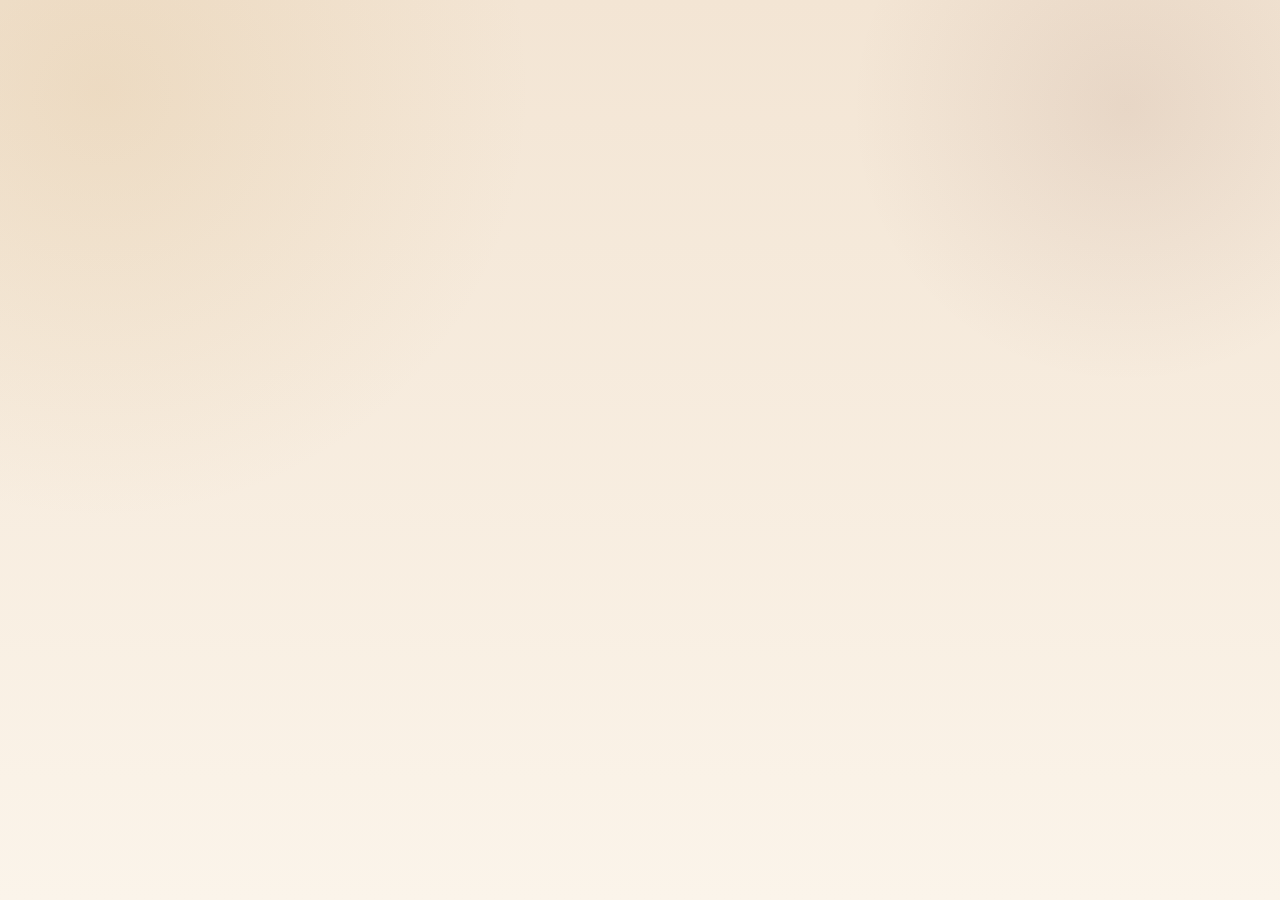
==== commit 491ce638: "updated colors" ====
--- a/contact.html
+++ b/contact.html
@@ -7,7 +7,7 @@
       name="description"
       content="Call, text, or request an estimate from Buddy's Handyman Services for local home repairs in Albuquerque and Rio Rancho."
     />
-    <meta name="theme-color" content="#f7f9fc" />
+    <meta name="theme-color" content="#fbf4ea" />
     <script src="js/theme-init.js"></script>
     <title>Contact Buddy's Handyman Services</title>
     <link rel="stylesheet" href="styles.css" />
--- a/styles.css
+++ b/styles.css
@@ -1,22 +1,25 @@
 :root {
   color-scheme: light;
-  --bg: #f7f9fc;
-  --bg-alt: #edf2f8;
-  --surface: rgba(255, 255, 255, 0.84);
-  --surface-strong: #ffffff;
-  --surface-soft: #f4f7fb;
-  --ink: #17212f;
-  --ink-soft: rgba(23, 33, 47, 0.78);
-  --ink-faint: rgba(23, 33, 47, 0.58);
-  --line: rgba(23, 33, 47, 0.1);
-  --line-strong: rgba(26, 115, 232, 0.18);
-  --brand: #1a73e8;
-  --brand-strong: #1558b0;
-  --brand-soft: rgba(26, 115, 232, 0.1);
-  --accent: #fbbc04;
-  --accent-ink: #5b4300;
-  --success-soft: #e6f4ea;
-  --danger-soft: #fce8e6;
+  --bg: #fbf4ea;
+  --bg-alt: #f3e5d4;
+  --surface: rgba(255, 250, 244, 0.84);
+  --surface-strong: #fffaf4;
+  --surface-soft: #f8eee1;
+  --ink-rgb: 46, 28, 23;
+  --ink: #2e1c17;
+  --ink-soft: rgba(var(--ink-rgb), 0.78);
+  --ink-faint: rgba(var(--ink-rgb), 0.58);
+  --line: rgba(var(--ink-rgb), 0.1);
+  --line-strong: rgba(122, 70, 52, 0.18);
+  --brand-rgb: 198, 155, 87;
+  --brand: #c69b57;
+  --brand-strong: #9f7334;
+  --brand-soft: rgba(var(--brand-rgb), 0.12);
+  --accent-rgb: 122, 70, 52;
+  --accent: #7a4634;
+  --accent-ink: #5e3326;
+  --success-soft: rgba(var(--brand-rgb), 0.18);
+  --danger-soft: rgba(var(--accent-rgb), 0.18);
   --shadow-sm: 0 14px 32px rgba(15, 23, 42, 0.08);
   --shadow-md: 0 28px 60px rgba(15, 23, 42, 0.12);
   --radius-xl: 2.35rem;
@@ -24,31 +27,34 @@
   --radius-md: 1.2rem;
   --radius-sm: 1rem;
   --max: 1180px;
-  --focus-ring: #7baaf7;
+  --focus-ring: #d2a567;
 }
 
 :root[data-theme="dark"] {
   color-scheme: dark;
-  --bg: #0f1722;
-  --bg-alt: #162131;
-  --surface: rgba(18, 27, 39, 0.82);
-  --surface-strong: #111c29;
-  --surface-soft: #1a2738;
-  --ink: #f4f7fb;
-  --ink-soft: rgba(244, 247, 251, 0.8);
-  --ink-faint: rgba(244, 247, 251, 0.62);
-  --line: rgba(244, 247, 251, 0.12);
-  --line-strong: rgba(138, 180, 248, 0.28);
-  --brand: #8ab4f8;
-  --brand-strong: #d2e3fc;
-  --brand-soft: rgba(138, 180, 248, 0.14);
-  --accent: #fdd663;
-  --accent-ink: #2d2200;
-  --success-soft: rgba(52, 168, 83, 0.22);
-  --danger-soft: rgba(217, 48, 37, 0.24);
+  --bg: #221613;
+  --bg-alt: #2c1c18;
+  --surface: rgba(44, 28, 23, 0.82);
+  --surface-strong: #2b1b17;
+  --surface-soft: #38231d;
+  --ink-rgb: 248, 240, 233;
+  --ink: #f8f0e9;
+  --ink-soft: rgba(var(--ink-rgb), 0.8);
+  --ink-faint: rgba(var(--ink-rgb), 0.62);
+  --line: rgba(var(--ink-rgb), 0.12);
+  --line-strong: rgba(223, 183, 118, 0.28);
+  --brand-rgb: 223, 183, 118;
+  --brand: #dfb776;
+  --brand-strong: #f0d8ad;
+  --brand-soft: rgba(var(--brand-rgb), 0.14);
+  --accent-rgb: 187, 126, 104;
+  --accent: #bb7e68;
+  --accent-ink: #ffd8cb;
+  --success-soft: rgba(var(--brand-rgb), 0.18);
+  --danger-soft: rgba(var(--accent-rgb), 0.22);
   --shadow-sm: 0 20px 42px rgba(0, 0, 0, 0.28);
   --shadow-md: 0 34px 68px rgba(0, 0, 0, 0.36);
-  --focus-ring: #aecbfa;
+  --focus-ring: #dfb776;
 }
 
 *,
@@ -75,8 +81,8 @@
   font-family: "Aptos", "Segoe UI Variable Display", "Avenir Next", "Helvetica Neue", "Segoe UI", sans-serif;
   color: var(--ink);
   background:
-    radial-gradient(circle at 8% 10%, rgba(26, 115, 232, 0.14), transparent 30%),
-    radial-gradient(circle at 88% 12%, rgba(251, 188, 4, 0.11), transparent 20%),
+    radial-gradient(circle at 8% 10%, rgba(var(--brand-rgb), 0.16), transparent 30%),
+    radial-gradient(circle at 88% 12%, rgba(var(--accent-rgb), 0.1), transparent 20%),
     linear-gradient(180deg, var(--bg-alt), var(--bg));
   line-height: 1.65;
   font-size: 17px;
@@ -115,7 +121,7 @@
 }
 
 ::selection {
-  background: rgba(26, 115, 232, 0.18);
+  background: rgba(var(--brand-rgb), 0.18);
 }
 
 .container {
@@ -169,7 +175,7 @@
 }
 
 :root[data-theme="dark"] .header-shell {
-  background: rgba(17, 28, 41, 0.86);
+  background: rgba(43, 27, 23, 0.86);
 }
 
 .header-row {
@@ -196,14 +202,14 @@
   display: grid;
   place-items: center;
   border-radius: 1rem;
-  background: linear-gradient(180deg, rgba(255, 255, 255, 0.98), rgba(232, 240, 254, 0.96));
-  border: 1px solid rgba(26, 115, 232, 0.12);
+  background: linear-gradient(180deg, rgba(255, 255, 255, 0.98), rgba(var(--brand-rgb), 0.18));
+  border: 1px solid rgba(var(--brand-rgb), 0.16);
   box-shadow: inset 0 1px 0 rgba(255, 255, 255, 0.7);
 }
 
 :root[data-theme="dark"] .brand-mark {
-  background: linear-gradient(180deg, rgba(26, 39, 56, 0.98), rgba(21, 32, 46, 0.96));
-  border-color: rgba(138, 180, 248, 0.16);
+  background: linear-gradient(180deg, rgba(70, 46, 39, 0.98), rgba(43, 27, 23, 0.96));
+  border-color: rgba(var(--brand-rgb), 0.18);
 }
 
 .brand-logo {
@@ -288,7 +294,7 @@
 .theme-toggle.is-active {
   color: var(--brand-strong);
   background: var(--brand-soft);
-  border-color: rgba(26, 115, 232, 0.14);
+  border-color: rgba(var(--brand-rgb), 0.16);
   box-shadow: inset 0 1px 0 rgba(255, 255, 255, 0.6);
 }
 
@@ -334,8 +340,8 @@
 .btn-solid {
   background: var(--brand);
   color: #ffffff;
-  border-color: rgba(26, 115, 232, 0.24);
-  box-shadow: 0 10px 24px rgba(26, 115, 232, 0.22);
+  border-color: rgba(var(--brand-rgb), 0.24);
+  box-shadow: 0 10px 24px rgba(var(--brand-rgb), 0.24);
 }
 
 .btn-solid:hover,
@@ -355,14 +361,14 @@
 }
 
 .btn-soft {
-  background: rgba(251, 188, 4, 0.16);
+  background: rgba(var(--accent-rgb), 0.16);
   color: var(--accent-ink);
-  border-color: rgba(251, 188, 4, 0.28);
+  border-color: rgba(var(--accent-rgb), 0.28);
 }
 
 .btn-soft:hover,
 .btn-soft:focus-visible {
-  background: rgba(251, 188, 4, 0.24);
+  background: rgba(var(--accent-rgb), 0.24);
 }
 
 button:disabled,
@@ -434,8 +440,8 @@
   border-radius: var(--radius-xl);
   background:
     linear-gradient(180deg, rgba(255, 255, 255, 0.94), rgba(255, 255, 255, 0.88)),
-    linear-gradient(135deg, rgba(26, 115, 232, 0.08), transparent 46%),
-    linear-gradient(225deg, rgba(251, 188, 4, 0.08), transparent 36%);
+    linear-gradient(135deg, rgba(var(--brand-rgb), 0.1), transparent 46%),
+    linear-gradient(225deg, rgba(var(--accent-rgb), 0.08), transparent 36%);
   box-shadow: var(--shadow-md);
   overflow: hidden;
   isolation: isolate;
@@ -443,9 +449,9 @@
 
 :root[data-theme="dark"] .hero-shell {
   background:
-    linear-gradient(180deg, rgba(17, 28, 41, 0.96), rgba(17, 28, 41, 0.9)),
-    linear-gradient(135deg, rgba(138, 180, 248, 0.12), transparent 44%),
-    linear-gradient(225deg, rgba(253, 214, 99, 0.1), transparent 34%);
+    linear-gradient(180deg, rgba(43, 27, 23, 0.96), rgba(43, 27, 23, 0.9)),
+    linear-gradient(135deg, rgba(var(--brand-rgb), 0.16), transparent 44%),
+    linear-gradient(225deg, rgba(var(--accent-rgb), 0.14), transparent 34%);
 }
 
 .hero-shell::before,
@@ -462,7 +468,7 @@
   right: -3rem;
   width: 18rem;
   height: 18rem;
-  background: radial-gradient(circle, rgba(26, 115, 232, 0.16), rgba(26, 115, 232, 0));
+  background: radial-gradient(circle, rgba(var(--brand-rgb), 0.18), rgba(var(--brand-rgb), 0));
 }
 
 .hero-shell::after {
@@ -470,7 +476,7 @@
   left: -2rem;
   width: 15rem;
   height: 15rem;
-  background: radial-gradient(circle, rgba(251, 188, 4, 0.14), rgba(251, 188, 4, 0));
+  background: radial-gradient(circle, rgba(var(--accent-rgb), 0.14), rgba(var(--accent-rgb), 0));
 }
 
 .hero-copy,
@@ -595,7 +601,7 @@
   margin-top: 0.5rem;
   border-radius: 999px;
   background: linear-gradient(180deg, var(--brand), var(--accent));
-  box-shadow: 0 0 0 8px rgba(26, 115, 232, 0.08);
+  box-shadow: 0 0 0 8px rgba(var(--brand-rgb), 0.08);
 }
 
 .panel-callout {
@@ -732,7 +738,7 @@
   gap: 1rem;
   padding: clamp(1.1rem, 2.5vw, 1.5rem);
   background:
-    linear-gradient(135deg, rgba(26, 115, 232, 0.08), rgba(255, 255, 255, 0.92) 48%, rgba(251, 188, 4, 0.08)),
+    linear-gradient(135deg, rgba(var(--brand-rgb), 0.1), rgba(255, 255, 255, 0.92) 48%, rgba(var(--accent-rgb), 0.08)),
     var(--surface);
 }
 
@@ -786,7 +792,7 @@
   width: 100%;
   min-height: 52px;
   padding: 0.9rem 1rem;
-  border: 1px solid rgba(26, 115, 232, 0.16);
+  border: 1px solid rgba(var(--accent-rgb), 0.16);
   border-radius: var(--radius-sm);
   color: var(--ink);
   background: var(--surface-soft);
@@ -799,7 +805,7 @@
 input:hover,
 select:hover,
 textarea:hover {
-  border-color: rgba(26, 115, 232, 0.26);
+  border-color: rgba(var(--brand-rgb), 0.26);
 }
 
 input:focus,
@@ -807,7 +813,7 @@
 textarea:focus {
   border-color: var(--brand);
   background: var(--surface-strong);
-  box-shadow: 0 0 0 4px rgba(26, 115, 232, 0.14);
+  box-shadow: 0 0 0 4px rgba(var(--brand-rgb), 0.14);
 }
 
 textarea {
@@ -833,7 +839,7 @@
 .form-status {
   margin-top: 0.15rem;
   padding: 0.9rem 1rem;
-  border: 1px solid rgba(52, 168, 83, 0.18);
+  border: 1px solid rgba(var(--brand-rgb), 0.18);
   border-radius: var(--radius-sm);
   background: var(--success-soft);
   color: var(--ink);
@@ -841,7 +847,7 @@
 }
 
 .form-status.is-error {
-  border-color: rgba(217, 48, 37, 0.18);
+  border-color: rgba(var(--accent-rgb), 0.22);
   background: var(--danger-soft);
 }
 
@@ -873,8 +879,13 @@
   place-items: center;
   padding: 1rem;
   border-radius: var(--radius-md);
-  border: 1px dashed rgba(26, 115, 232, 0.22);
-  background: linear-gradient(135deg, rgba(26, 115, 232, 0.08), rgba(255, 255, 255, 0.94) 52%, rgba(251, 188, 4, 0.1));
+  border: 1px dashed rgba(var(--brand-rgb), 0.22);
+  background: linear-gradient(
+    135deg,
+    rgba(var(--brand-rgb), 0.08),
+    rgba(255, 255, 255, 0.94) 52%,
+    rgba(var(--accent-rgb), 0.1)
+  );
   color: var(--ink-soft);
   text-align: center;
   font-weight: 700;
@@ -971,7 +982,7 @@
   .step-card:hover,
   .contact-panel:hover {
     transform: translateY(-2px);
-    border-color: rgba(26, 115, 232, 0.18);
+    border-color: rgba(var(--brand-rgb), 0.18);
     box-shadow: 0 18px 34px rgba(15, 23, 42, 0.1);
   }
 }
@@ -1103,7 +1114,7 @@
   }
 
   :root[data-theme="dark"] .mobile-action-bar {
-    background: rgba(17, 28, 41, 0.92);
+    background: rgba(43, 27, 23, 0.92);
   }
 
   .mobile-action-bar .btn {
@@ -1147,12 +1158,12 @@
 
 @media (prefers-contrast: more) {
   :root {
-    --line: rgba(23, 33, 47, 0.24);
-    --line-strong: rgba(26, 115, 232, 0.42);
+    --line: rgba(var(--ink-rgb), 0.24);
+    --line-strong: rgba(var(--accent-rgb), 0.42);
   }
 
   :root[data-theme="dark"] {
-    --line: rgba(244, 247, 251, 0.28);
-    --line-strong: rgba(138, 180, 248, 0.48);
-  }
-}
+    --line: rgba(var(--ink-rgb), 0.28);
+    --line-strong: rgba(var(--brand-rgb), 0.48);
+  }
+}
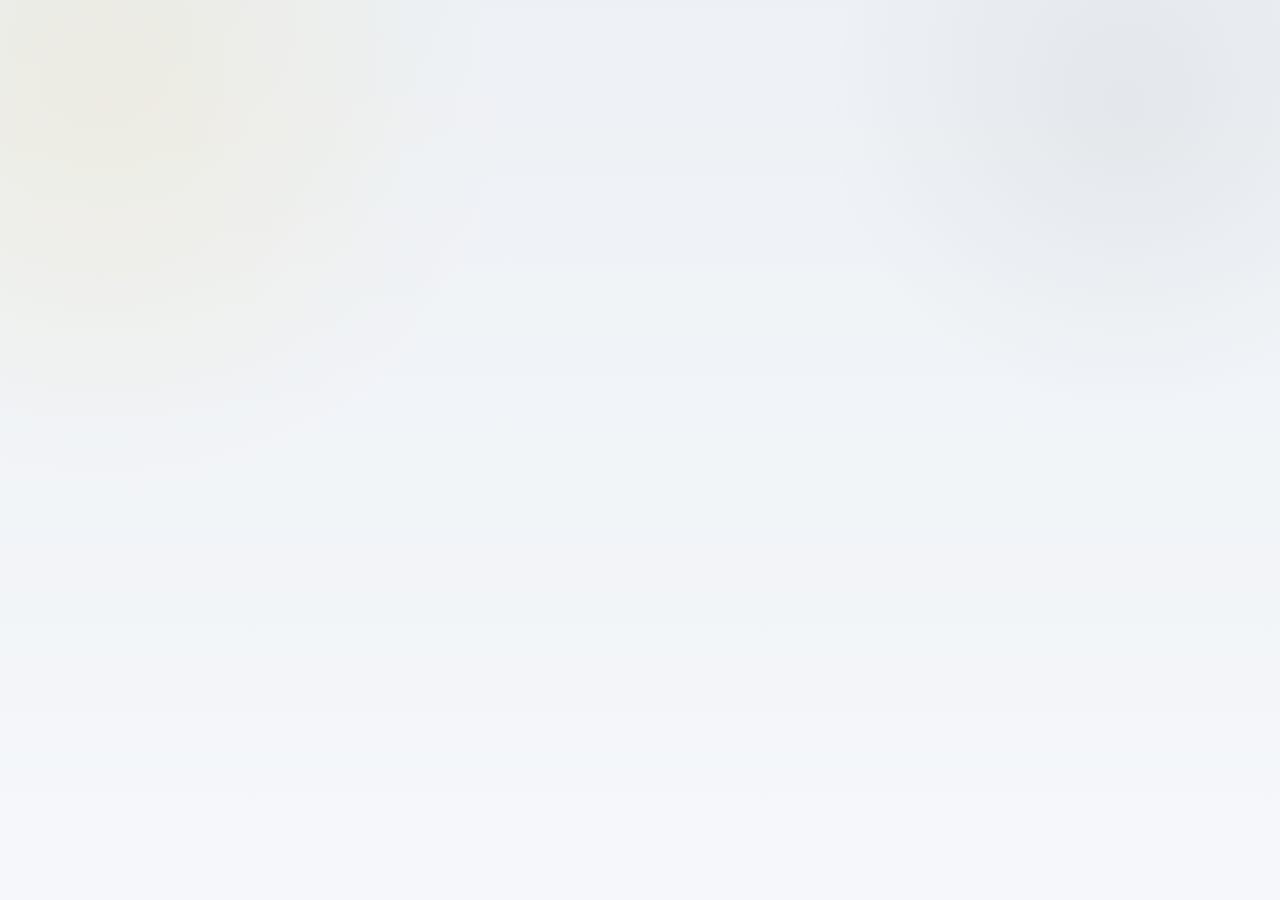
==== commit 55b9e579: "Updated the site to a neutral-first palette with a single gold/yellow accent. The core token refacto" ====
--- a/contact.html
+++ b/contact.html
@@ -7,7 +7,7 @@
       name="description"
       content="Call, text, or request an estimate from Buddy's Handyman Services for local home repairs in Albuquerque and Rio Rancho."
     />
-    <meta name="theme-color" content="#fbf4ea" />
+    <meta name="theme-color" content="#f5f7fa" />
     <script src="js/theme-init.js"></script>
     <title>Contact Buddy's Handyman Services</title>
     <link rel="stylesheet" href="styles.css" />
--- a/styles.css
+++ b/styles.css
@@ -1,60 +1,60 @@
 :root {
   color-scheme: light;
-  --bg: #fbf4ea;
-  --bg-alt: #f3e5d4;
-  --surface: rgba(255, 250, 244, 0.84);
-  --surface-strong: #fffaf4;
-  --surface-soft: #f8eee1;
-  --ink-rgb: 46, 28, 23;
-  --ink: #2e1c17;
-  --ink-soft: rgba(var(--ink-rgb), 0.78);
-  --ink-faint: rgba(var(--ink-rgb), 0.58);
+  --bg: #f5f7fa;
+  --bg-alt: #edf1f5;
+  --surface: rgba(255, 255, 255, 0.84);
+  --surface-strong: #ffffff;
+  --surface-soft: #eef2f6;
+  --ink-rgb: 30, 34, 40;
+  --ink: #1e2228;
+  --ink-soft: rgba(var(--ink-rgb), 0.74);
+  --ink-faint: rgba(var(--ink-rgb), 0.56);
   --line: rgba(var(--ink-rgb), 0.1);
-  --line-strong: rgba(122, 70, 52, 0.18);
-  --brand-rgb: 198, 155, 87;
-  --brand: #c69b57;
-  --brand-strong: #9f7334;
-  --brand-soft: rgba(var(--brand-rgb), 0.12);
-  --accent-rgb: 122, 70, 52;
-  --accent: #7a4634;
-  --accent-ink: #5e3326;
-  --success-soft: rgba(var(--brand-rgb), 0.18);
-  --danger-soft: rgba(var(--accent-rgb), 0.18);
-  --shadow-sm: 0 14px 32px rgba(15, 23, 42, 0.08);
-  --shadow-md: 0 28px 60px rgba(15, 23, 42, 0.12);
+  --brand-rgb: 228, 196, 109;
+  --brand: #e4c46d;
+  --brand-strong: #7c6015;
+  --brand-soft: rgba(var(--brand-rgb), 0.14);
+  --accent-rgb: var(--brand-rgb);
+  --accent: var(--brand);
+  --accent-ink: var(--brand-strong);
+  --line-strong: rgba(var(--brand-rgb), 0.26);
+  --success-soft: rgba(var(--brand-rgb), 0.14);
+  --danger-soft: rgba(var(--ink-rgb), 0.06);
+  --shadow-sm: 0 14px 30px rgba(15, 23, 42, 0.06);
+  --shadow-md: 0 26px 54px rgba(15, 23, 42, 0.1);
   --radius-xl: 2.35rem;
   --radius-lg: 1.7rem;
   --radius-md: 1.2rem;
   --radius-sm: 1rem;
   --max: 1180px;
-  --focus-ring: #d2a567;
+  --focus-ring: #e4c46d;
 }
 
 :root[data-theme="dark"] {
   color-scheme: dark;
-  --bg: #221613;
-  --bg-alt: #2c1c18;
-  --surface: rgba(44, 28, 23, 0.82);
-  --surface-strong: #2b1b17;
-  --surface-soft: #38231d;
-  --ink-rgb: 248, 240, 233;
-  --ink: #f8f0e9;
+  --bg: #14181e;
+  --bg-alt: #1b2027;
+  --surface: rgba(33, 38, 46, 0.82);
+  --surface-strong: #20252d;
+  --surface-soft: #2b313b;
+  --ink-rgb: 244, 246, 249;
+  --ink: #f4f6f9;
   --ink-soft: rgba(var(--ink-rgb), 0.8);
   --ink-faint: rgba(var(--ink-rgb), 0.62);
   --line: rgba(var(--ink-rgb), 0.12);
-  --line-strong: rgba(223, 183, 118, 0.28);
-  --brand-rgb: 223, 183, 118;
-  --brand: #dfb776;
-  --brand-strong: #f0d8ad;
-  --brand-soft: rgba(var(--brand-rgb), 0.14);
-  --accent-rgb: 187, 126, 104;
-  --accent: #bb7e68;
-  --accent-ink: #ffd8cb;
+  --brand-rgb: 242, 215, 141;
+  --brand: #f2d78d;
+  --brand-strong: #f8e9bc;
+  --brand-soft: rgba(var(--brand-rgb), 0.16);
+  --accent-rgb: var(--brand-rgb);
+  --accent: var(--brand);
+  --accent-ink: var(--brand-strong);
+  --line-strong: rgba(var(--brand-rgb), 0.34);
   --success-soft: rgba(var(--brand-rgb), 0.18);
-  --danger-soft: rgba(var(--accent-rgb), 0.22);
+  --danger-soft: rgba(var(--ink-rgb), 0.08);
   --shadow-sm: 0 20px 42px rgba(0, 0, 0, 0.28);
-  --shadow-md: 0 34px 68px rgba(0, 0, 0, 0.36);
-  --focus-ring: #dfb776;
+  --shadow-md: 0 34px 68px rgba(0, 0, 0, 0.34);
+  --focus-ring: #f2d78d;
 }
 
 *,
@@ -81,8 +81,8 @@
   font-family: "Aptos", "Segoe UI Variable Display", "Avenir Next", "Helvetica Neue", "Segoe UI", sans-serif;
   color: var(--ink);
   background:
-    radial-gradient(circle at 8% 10%, rgba(var(--brand-rgb), 0.16), transparent 30%),
-    radial-gradient(circle at 88% 12%, rgba(var(--accent-rgb), 0.1), transparent 20%),
+    radial-gradient(circle at 8% 10%, rgba(var(--brand-rgb), 0.14), transparent 28%),
+    radial-gradient(circle at 88% 12%, rgba(var(--ink-rgb), 0.05), transparent 22%),
     linear-gradient(180deg, var(--bg-alt), var(--bg));
   line-height: 1.65;
   font-size: 17px;
@@ -169,13 +169,13 @@
 .header-shell {
   border: 1px solid var(--line);
   border-radius: 1.6rem;
-  background: rgba(255, 255, 255, 0.74);
+  background: rgba(255, 255, 255, 0.78);
   backdrop-filter: saturate(180%) blur(18px);
   box-shadow: var(--shadow-sm);
 }
 
 :root[data-theme="dark"] .header-shell {
-  background: rgba(43, 27, 23, 0.86);
+  background: rgba(32, 37, 45, 0.88);
 }
 
 .header-row {
@@ -208,7 +208,7 @@
 }
 
 :root[data-theme="dark"] .brand-mark {
-  background: linear-gradient(180deg, rgba(70, 46, 39, 0.98), rgba(43, 27, 23, 0.96));
+  background: linear-gradient(180deg, rgba(49, 57, 69, 0.98), rgba(32, 37, 45, 0.96));
   border-color: rgba(var(--brand-rgb), 0.18);
 }
 
@@ -239,8 +239,20 @@
 .header-desktop-tools {
   display: flex;
   align-items: center;
-  gap: 0.75rem;
+  justify-content: center;
+  flex: 1 1 auto;
   min-width: 0;
+}
+
+.desktop-nav {
+  min-width: 0;
+}
+
+.header-controls {
+  display: flex;
+  align-items: center;
+  gap: 0.6rem;
+  flex: 0 0 auto;
 }
 
 .desktop-nav .nav-list {
@@ -308,6 +320,48 @@
   background: rgba(255, 255, 255, 0.04);
 }
 
+.theme-toggle-icon {
+  display: none;
+  width: 2.9rem;
+  min-width: 2.9rem;
+  padding: 0;
+}
+
+.theme-switch {
+  position: relative;
+  display: block;
+  width: 1.55rem;
+  height: 0.92rem;
+  border-radius: 999px;
+  border: 1px solid var(--line);
+  background: rgba(var(--ink-rgb), 0.14);
+}
+
+.theme-switch-thumb {
+  position: absolute;
+  top: 50%;
+  left: 0.14rem;
+  width: 0.52rem;
+  height: 0.52rem;
+  border-radius: 999px;
+  background: rgba(var(--ink-rgb), 0.58);
+  box-shadow: 0 1px 3px rgba(0, 0, 0, 0.18);
+  transform: translateY(-50%);
+  transition:
+    transform 0.18s ease,
+    background-color 0.18s ease;
+}
+
+.theme-toggle-icon.is-active .theme-switch {
+  background: rgba(var(--brand-rgb), 0.22);
+  border-color: rgba(var(--brand-rgb), 0.34);
+}
+
+.theme-toggle-icon.is-active .theme-switch-thumb {
+  background: var(--brand);
+  transform: translate(0.7rem, -50%);
+}
+
 .action-row {
   display: flex;
   flex-wrap: wrap;
@@ -339,14 +393,15 @@
 
 .btn-solid {
   background: var(--brand);
-  color: #ffffff;
+  color: #1d1709;
   border-color: rgba(var(--brand-rgb), 0.24);
   box-shadow: 0 10px 24px rgba(var(--brand-rgb), 0.24);
 }
 
 .btn-solid:hover,
 .btn-solid:focus-visible {
-  background: var(--brand-strong);
+  box-shadow: 0 14px 28px rgba(var(--brand-rgb), 0.28);
+  border-color: rgba(var(--brand-rgb), 0.34);
 }
 
 .btn-ghost {
@@ -361,14 +416,14 @@
 }
 
 .btn-soft {
-  background: rgba(var(--accent-rgb), 0.16);
+  background: rgba(var(--brand-rgb), 0.16);
   color: var(--accent-ink);
-  border-color: rgba(var(--accent-rgb), 0.28);
+  border-color: rgba(var(--brand-rgb), 0.26);
 }
 
 .btn-soft:hover,
 .btn-soft:focus-visible {
-  background: rgba(var(--accent-rgb), 0.24);
+  background: rgba(var(--brand-rgb), 0.24);
 }
 
 button:disabled,
@@ -380,7 +435,8 @@
 }
 
 .nav-toggle {
-  display: none;
+  display: inline-grid;
+  place-items: center;
   width: 2.9rem;
   height: 2.9rem;
   padding: 0;
@@ -405,6 +461,29 @@
 }
 
 .nav-drawer {
+  display: block;
+  max-height: 0;
+  overflow: hidden;
+  opacity: 0;
+  visibility: hidden;
+  border-top: 1px solid transparent;
+  padding: 0 1rem;
+  transition:
+    max-height 0.24s ease,
+    opacity 0.18s ease,
+    padding 0.18s ease,
+    border-color 0.18s ease;
+}
+
+.nav-drawer.is-open {
+  max-height: 28rem;
+  opacity: 1;
+  visibility: visible;
+  border-top-color: var(--line);
+  padding: 0 1rem 1rem;
+}
+
+.nav-drawer-primary {
   display: none;
 }
 
@@ -418,6 +497,14 @@
   display: grid;
   gap: 0.75rem;
   margin-top: 0.85rem;
+  width: min(100%, 16rem);
+  margin-left: auto;
+}
+
+.nav-drawer .nav-link,
+.nav-drawer .btn,
+.nav-drawer .theme-toggle {
+  width: 100%;
 }
 
 .site-shell {
@@ -441,7 +528,7 @@
   background:
     linear-gradient(180deg, rgba(255, 255, 255, 0.94), rgba(255, 255, 255, 0.88)),
     linear-gradient(135deg, rgba(var(--brand-rgb), 0.1), transparent 46%),
-    linear-gradient(225deg, rgba(var(--accent-rgb), 0.08), transparent 36%);
+    linear-gradient(225deg, rgba(var(--ink-rgb), 0.05), transparent 36%);
   box-shadow: var(--shadow-md);
   overflow: hidden;
   isolation: isolate;
@@ -449,9 +536,9 @@
 
 :root[data-theme="dark"] .hero-shell {
   background:
-    linear-gradient(180deg, rgba(43, 27, 23, 0.96), rgba(43, 27, 23, 0.9)),
+    linear-gradient(180deg, rgba(32, 37, 45, 0.96), rgba(32, 37, 45, 0.9)),
     linear-gradient(135deg, rgba(var(--brand-rgb), 0.16), transparent 44%),
-    linear-gradient(225deg, rgba(var(--accent-rgb), 0.14), transparent 34%);
+    linear-gradient(225deg, rgba(var(--ink-rgb), 0.08), transparent 34%);
 }
 
 .hero-shell::before,
@@ -476,7 +563,7 @@
   left: -2rem;
   width: 15rem;
   height: 15rem;
-  background: radial-gradient(circle, rgba(var(--accent-rgb), 0.14), rgba(var(--accent-rgb), 0));
+  background: radial-gradient(circle, rgba(var(--ink-rgb), 0.08), rgba(var(--ink-rgb), 0));
 }
 
 .hero-copy,
@@ -600,7 +687,7 @@
   flex: 0 0 auto;
   margin-top: 0.5rem;
   border-radius: 999px;
-  background: linear-gradient(180deg, var(--brand), var(--accent));
+  background: var(--brand);
   box-shadow: 0 0 0 8px rgba(var(--brand-rgb), 0.08);
 }
 
@@ -738,7 +825,7 @@
   gap: 1rem;
   padding: clamp(1.1rem, 2.5vw, 1.5rem);
   background:
-    linear-gradient(135deg, rgba(var(--brand-rgb), 0.1), rgba(255, 255, 255, 0.92) 48%, rgba(var(--accent-rgb), 0.08)),
+    linear-gradient(135deg, rgba(var(--brand-rgb), 0.1), rgba(255, 255, 255, 0.92) 48%, rgba(var(--ink-rgb), 0.04)),
     var(--surface);
 }
 
@@ -792,7 +879,7 @@
   width: 100%;
   min-height: 52px;
   padding: 0.9rem 1rem;
-  border: 1px solid rgba(var(--accent-rgb), 0.16);
+  border: 1px solid var(--line);
   border-radius: var(--radius-sm);
   color: var(--ink);
   background: var(--surface-soft);
@@ -847,7 +934,7 @@
 }
 
 .form-status.is-error {
-  border-color: rgba(var(--accent-rgb), 0.22);
+  border-color: rgba(var(--ink-rgb), 0.16);
   background: var(--danger-soft);
 }
 
@@ -884,7 +971,7 @@
     135deg,
     rgba(var(--brand-rgb), 0.08),
     rgba(255, 255, 255, 0.94) 52%,
-    rgba(var(--accent-rgb), 0.1)
+    rgba(var(--ink-rgb), 0.06)
   );
   color: var(--ink-soft);
   text-align: center;
@@ -987,47 +1074,58 @@
   }
 }
 
-@media (max-width: 1160px) {
+@media (min-width: 921px) {
+  .nav-drawer-actions {
+    width: 100%;
+    margin-left: 0;
+    display: flex;
+    align-items: center;
+    justify-content: flex-end;
+    flex-wrap: nowrap;
+  }
+
+  .nav-drawer-actions .action-row.is-stacked {
+    flex-direction: row;
+    flex-wrap: nowrap;
+  }
+
+  .nav-drawer .btn,
+  .nav-drawer .theme-toggle {
+    width: auto;
+    white-space: nowrap;
+  }
+}
+
+@media (max-width: 920px) {
   .header-desktop-tools {
     display: none;
   }
 
-  .nav-toggle {
-    display: inline-grid;
-    place-items: center;
-  }
-
-  .nav-drawer {
+  .header-controls {
+    gap: 0.45rem;
+  }
+
+  .theme-toggle-icon {
+    display: inline-flex;
+  }
+
+  .nav-drawer.is-open {
+    max-height: 36rem;
+  }
+
+  .nav-drawer-primary {
     display: block;
-    max-height: 0;
-    overflow: hidden;
-    opacity: 0;
-    visibility: hidden;
-    border-top: 1px solid transparent;
-    padding: 0 1rem;
-    transition:
-      max-height 0.24s ease,
-      opacity 0.18s ease,
-      padding 0.18s ease,
-      border-color 0.18s ease;
-  }
-
-  .nav-drawer.is-open {
-    max-height: 28rem;
-    opacity: 1;
-    visibility: visible;
-    border-top-color: var(--line);
-    padding: 0 1rem 1rem;
-  }
-
-  .nav-drawer .nav-link,
-  .nav-drawer .btn,
-  .nav-drawer .theme-toggle {
+  }
+
+  .nav-drawer-actions {
     width: 100%;
-  }
-}
-
-@media (max-width: 920px) {
+    margin-left: 0;
+  }
+
+  .nav-drawer-theme {
+    display: none;
+  }
+
   .hero-shell,
   .split-layout,
   .cta-band,
@@ -1086,6 +1184,14 @@
   .hero-shell {
     padding: 1.15rem;
     border-radius: 1.6rem;
+  }
+
+  .nav-drawer {
+    padding-inline: 0.85rem;
+  }
+
+  .nav-drawer.is-open {
+    padding: 0 0.85rem 1rem;
   }
 
   .hero-actions,
@@ -1114,7 +1220,7 @@
   }
 
   :root[data-theme="dark"] .mobile-action-bar {
-    background: rgba(43, 27, 23, 0.92);
+    background: rgba(32, 37, 45, 0.92);
   }
 
   .mobile-action-bar .btn {
@@ -1159,7 +1265,7 @@
 @media (prefers-contrast: more) {
   :root {
     --line: rgba(var(--ink-rgb), 0.24);
-    --line-strong: rgba(var(--accent-rgb), 0.42);
+    --line-strong: rgba(var(--brand-rgb), 0.42);
   }
 
   :root[data-theme="dark"] {
